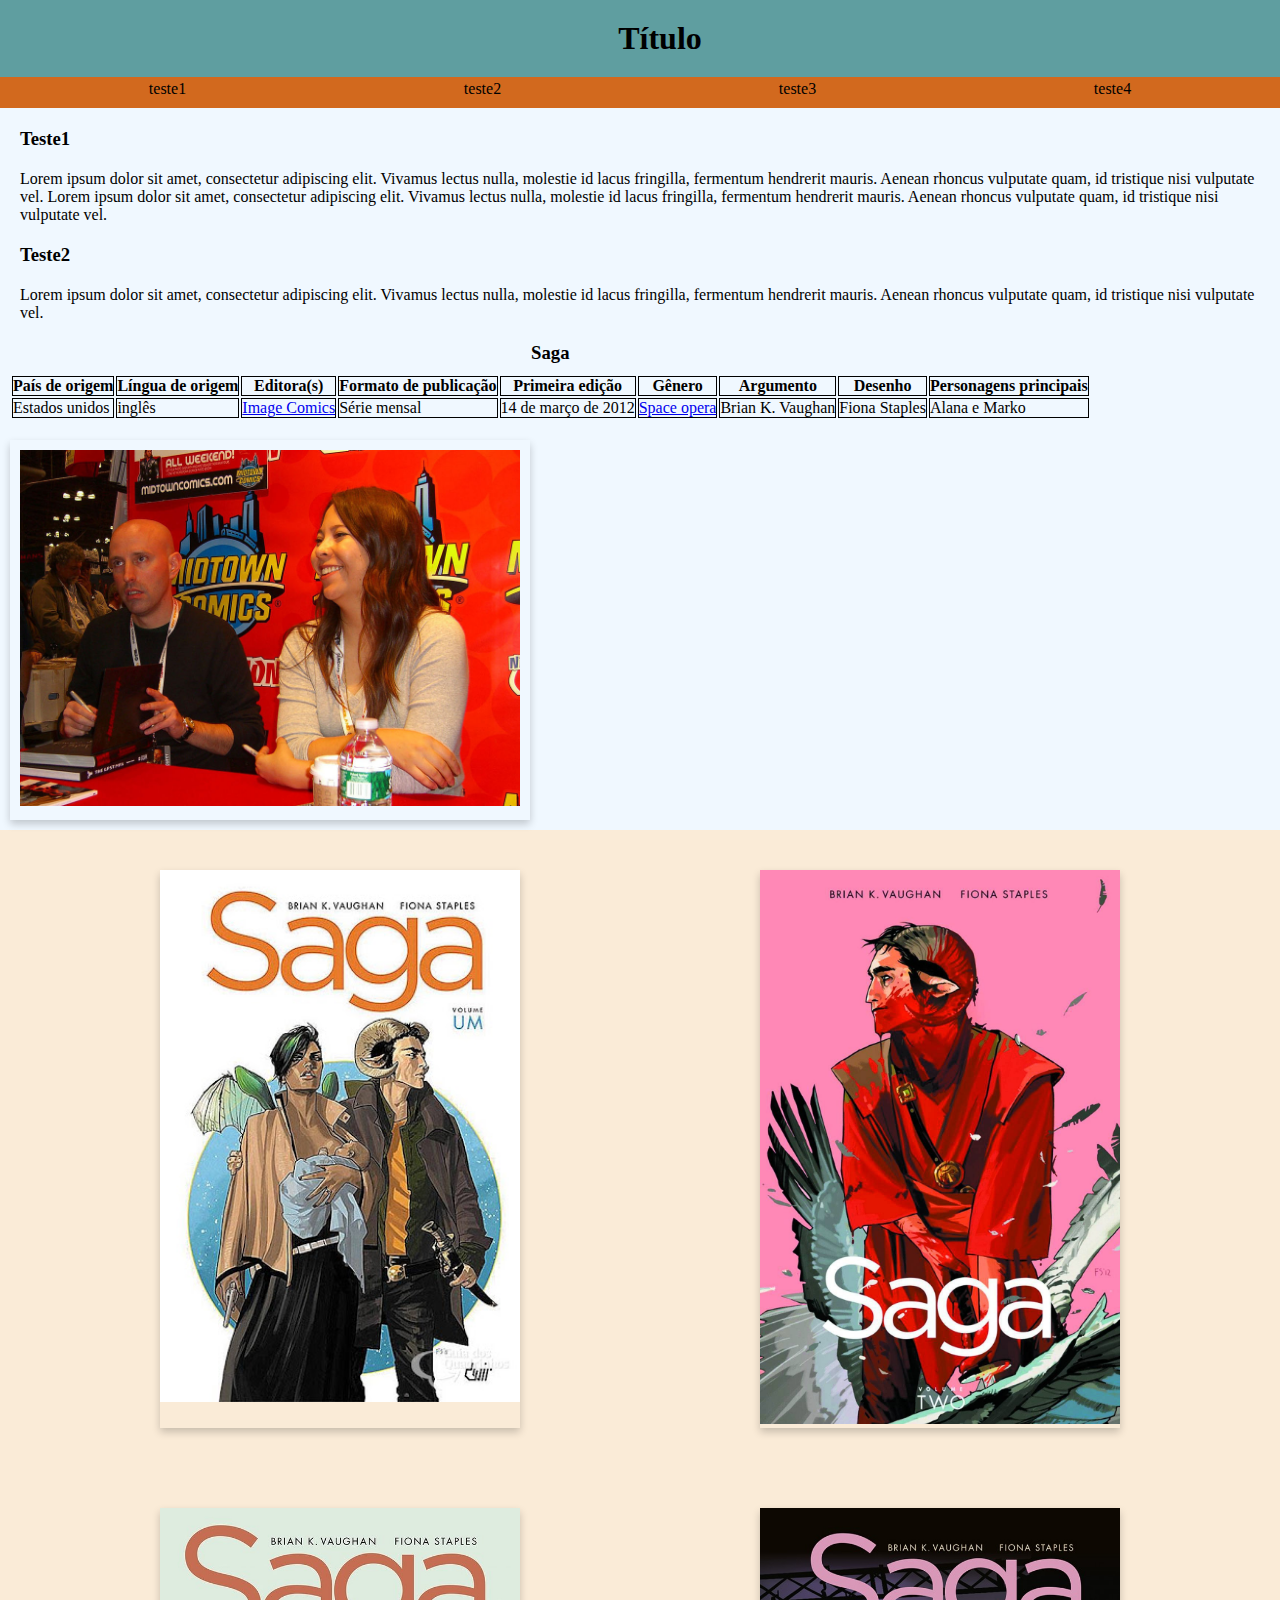
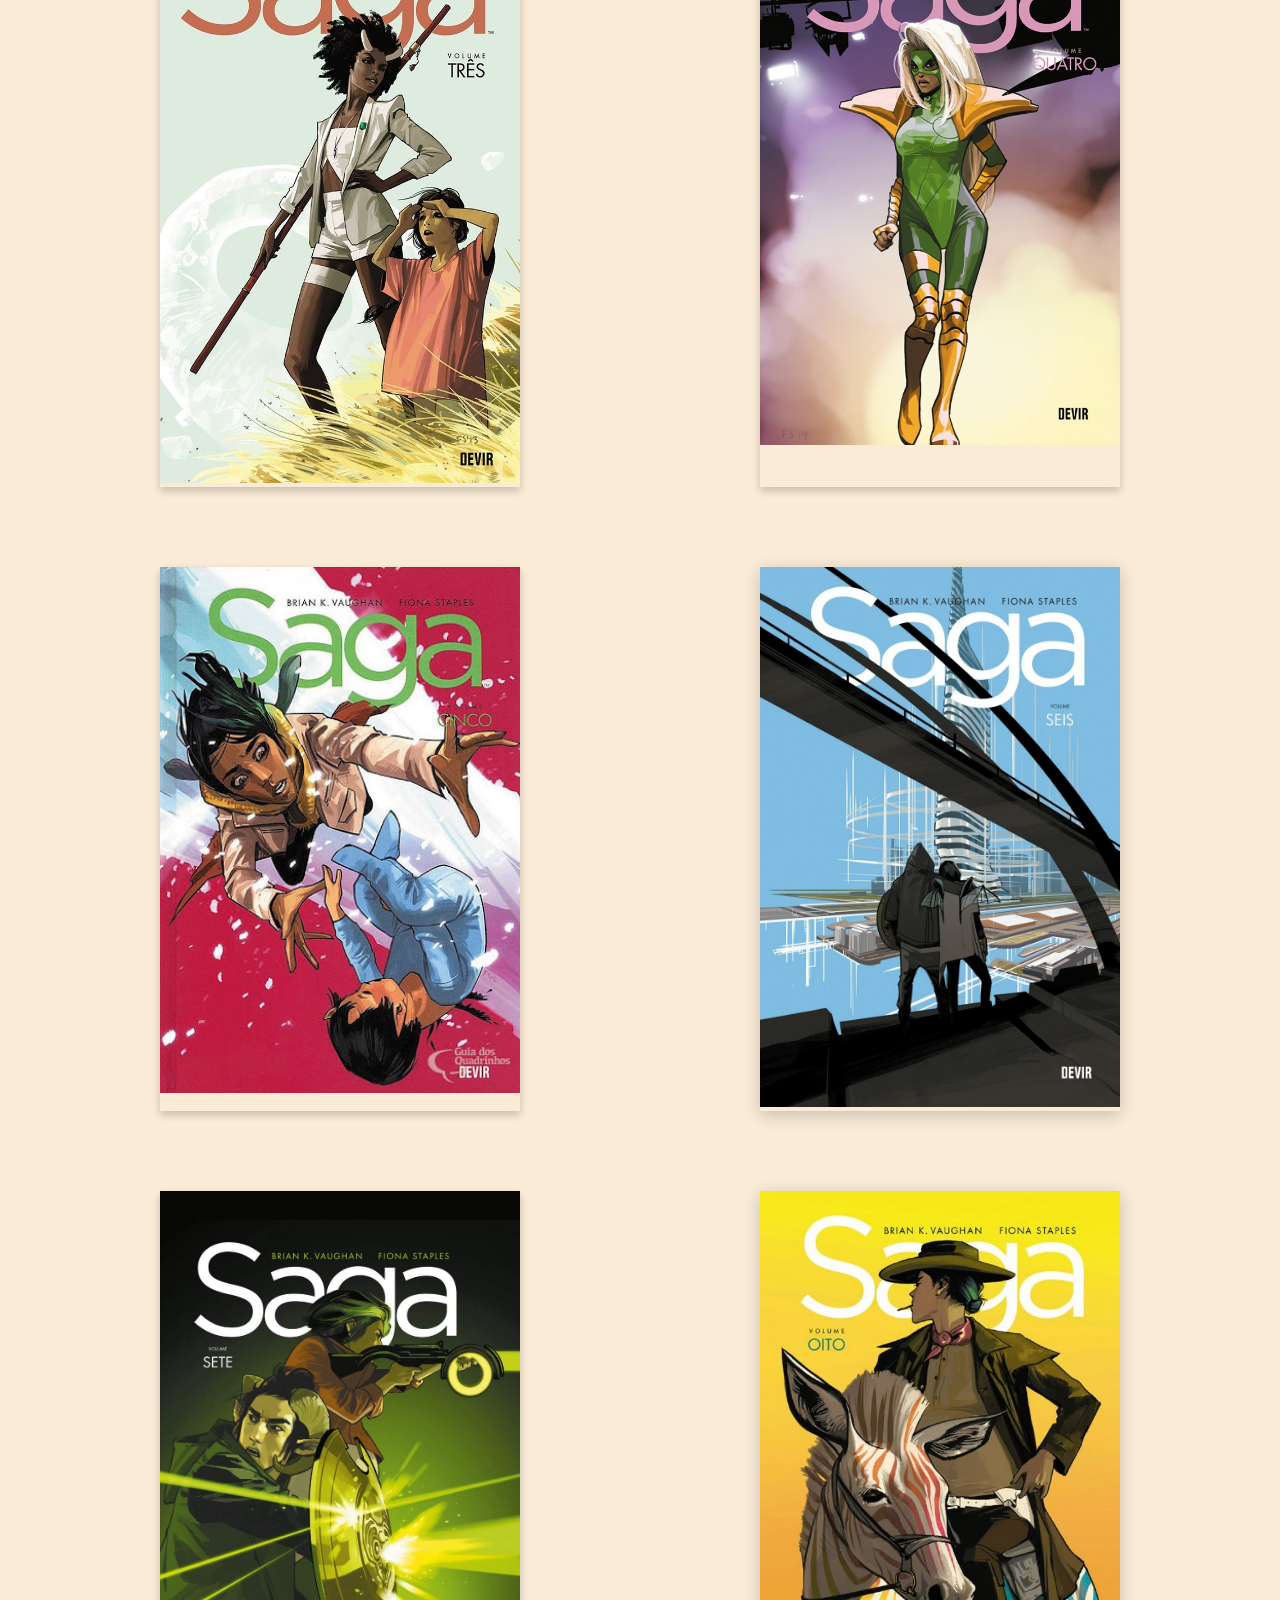
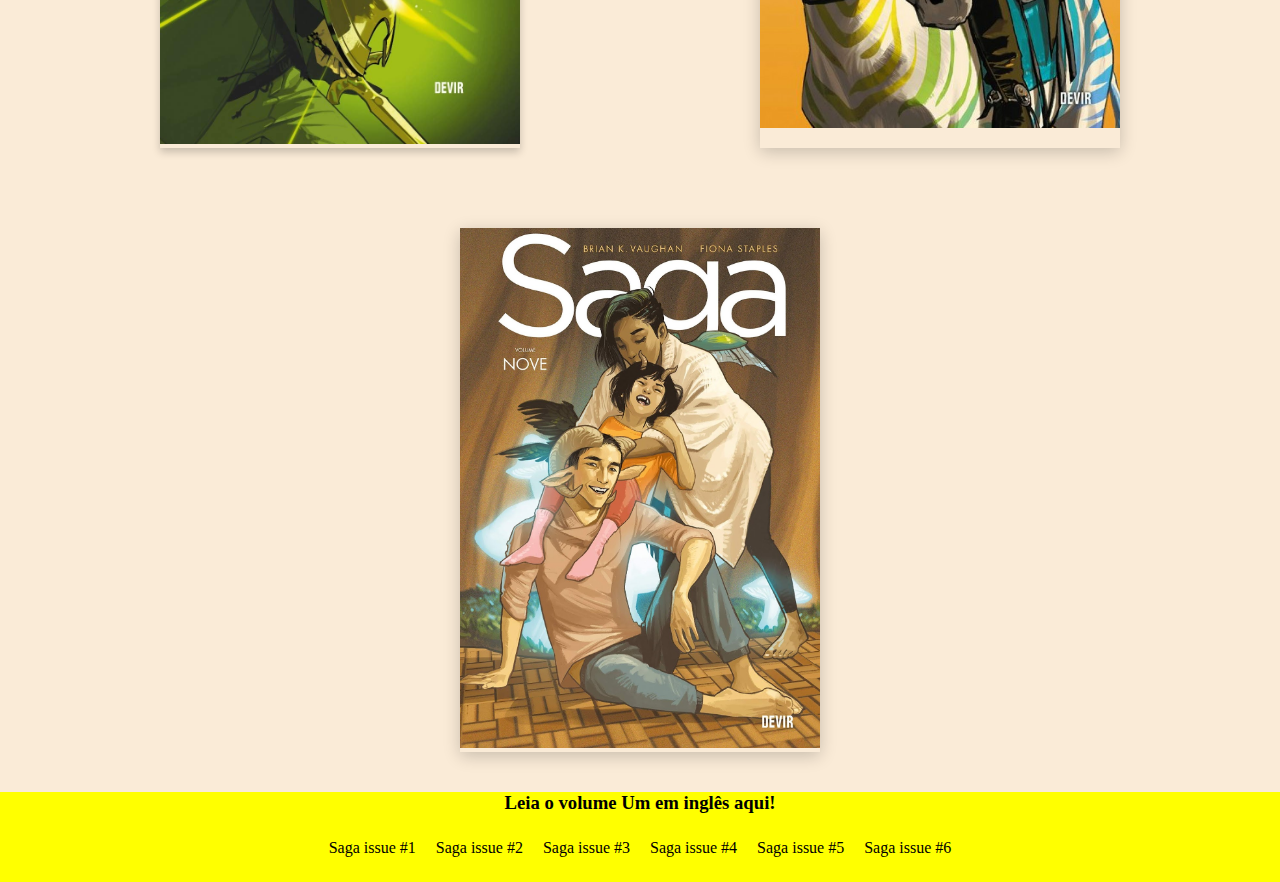
==== index.html @ 41308451 "acrescentando tabelas" ====
<!DOCTYPE html>
<html lang="pt-br">
<head>
  <meta charset="UTF-8">
  <meta name="viewport" content="width=device-width, initial-scale=1.0">
  <meta http-equiv="X-UA-Compatible" content="ie=edge">
  <link rel="stylesheet" type="text/css" href="style.css">
  <title>Título</title>
</head>
<body>
  <section class="cabecalho">
    <h1 class="title">Título</h1>
  </section>
  <section>
    <nav class="navegacao">
      <ul class="link-cabecalho">
        <li class="tag-li"><a href="#" class="tagA">teste1</a></li>
        <li class="tag-li"><a href="#" class="tagA">teste2</a></li>
        <li class="tag-li"><a href="#" class="tagA">teste3</a></li>
        <li class="tag-li"><a href="#" class="tagA">teste4</a></li>
      </ul>
    </nav>
  </section>

  <article class="article-inicial">
    <section>
      <h3 class="artigos">Teste1</h3>
      <p class="artigos-p">Lorem ipsum dolor sit amet, consectetur adipiscing elit. Vivamus lectus nulla, molestie id lacus fringilla, fermentum hendrerit mauris. Aenean rhoncus vulputate quam, id tristique nisi vulputate vel. Lorem ipsum dolor sit amet, consectetur adipiscing elit. Vivamus lectus nulla, molestie id lacus fringilla, fermentum hendrerit mauris. Aenean rhoncus vulputate quam, id tristique nisi vulputate vel. </p>
      <h3 class="artigos">Teste2</h3>
      <p class="artigos-p">Lorem ipsum dolor sit amet, consectetur adipiscing elit. Vivamus lectus nulla, molestie id lacus fringilla, fermentum hendrerit mauris. Aenean rhoncus vulputate quam, id tristique nisi vulputate vel. </p>
    </section>

    <section>
      <h3 class="titulo-tabela">Saga</h3>
      <table class="tabela-aside">
        <tr>
          <th class="th">País de origem	</th>
          <th class="th">Língua de origem	</th>
          <th class="th">Editora(s)	</th>
          <th class="th">Formato de publicação</th>
          <th class="th">Primeira edição</th>
          <th class="th">Gênero</th>
          <th class="th">Argumento</th>
          <th class="th">Desenho</th>
          <th class="th">Personagens principais</th>
        </tr>
        <tr>
          <td class="td">Estados unidos</td>
          <td class="td">inglês</td>
          <td class="td"><a href="https://pt.wikipedia.org/wiki/Image_Comics">Image Comics</a></td>
          <td class="td">Série mensal</td>
          <td class="td">14 de março de 2012</td>
          <td class="td"><a href="https://pt.wikipedia.org/wiki/Space_opera">Space opera</a></td>
          <td class="td">Brian K. Vaughan</td>
          <td class="td">Fiona Staples</td>
          <td class="td">Alana e Marko</td>
        </tr>
      </table>
    </section>

    <section class="autor">
      <div class="card-autor">
        <img src="imagens/1024px-10.12.12BrianKVaughanFionaStaplesByLuigiNovi1.jpg" alt="Avatar" width="100%">
      </div>
    </section>
  </article>

  <div>
    <section class="imagens-cards">
      <figure class="lado-esquerdo-1">
        <a href="#"><img src="imagens/saga1.jpg" alt="avatar" width="100%"></a>
      </figure>
      <figure class="lado-direito-1">
        <a href="#"><img src="imagens/saga2.jpg" alt="avatar" width="100%"></a>
      </figure>
    </section>

    <section class="imagens-cards">
      <figure class="lado-esquerdo-2">
        <a href="#"><img src="imagens/saga3.jpg" alt="avatar" width="100%"></a>
      </figure>
      <figure class="lado-direito-2">
        <a href="#"><img src="imagens/saga4.jpg" alt="avatar" width="100%"></a>
      </figure>
    </section>

    <section class="imagens-cards">
      <figure class="lado-esquerdo-3">
        <a href="#"><img src="imagens/saga5.jpg" alt="avatar" width="100%"></a>
      </figure>
      <figure class="lado-direito-3">
        <a href="#"><img src="imagens/saga6.jpg" alt="avatar" width="100%"></a>
      </figure>
    </section>

    <section class="imagens-cards">
      <figure class="lado-esquerdo-4">
        <a href="#"><img src="imagens/saga7.jpg" alt="avatar" width="100%"></a>
      </figure>
      <figure class="lado-direito-4">
        <a href="#"><img src="imagens/saga8.jpeg" alt="avatar" width="100%"></a>
      </figure>
    </section>

    <section class="imagens-cards">
      <figure class="meio-pagina">
        <a href="#"><img src="imagens/saga9.jpg" alt="avatar" width="100%"></a>
      </figure>
    </section>

    <aside class="campo-aside">
      <section class="titulo-aside-ingles">
        <h3>Leia o volume Um em inglês aqui!</h3>
        <nav class="navegacao">
          <ol class="link-aside">
            <li class="tag-li-2"><a href="https://readcomiconline.to/Comic/Saga/Issue-1?id=1301" class="tagA">Saga issue #1</a></li>
            <li class="tag-li-2"><a href="https://readcomiconline.to/Comic/Saga/Issue-2?id=1325" class="tagA">Saga issue #2</a></li>
            <li class="tag-li-2"><a href="https://readcomiconline.to/Comic/Saga/Issue-3?id=1344" class="tagA">Saga issue #3</a></li>
            <li class="tag-li-2"><a href="https://readcomiconline.to/Comic/Saga/Issue-4?id=1346&__cf_chl_jschl_tk__=[base64]" class="tagA">Saga issue #4</a></li>
            <li class="tag-li-2"><a href="https://readcomiconline.to/Comic/Saga/Issue-5?id=1347" class="tagA">Saga issue #5</a></li>
            <li class="tag-li-2"><a href="https://readcomiconline.to/Comic/Saga/Issue-6?id=1348" class="tagA">Saga issue #6</a></li>
          </ol>
        </nav>
      </section>
    </aside>

  </div>
  <!-- <footer class="rodape">
    <p>Conteúdo compilado por: Marylange Leal</p>
  </footer> -->
</body>
</html>
---- style.css ----
* {
  margin: 0;
  padding: 0;
}

body {
  background-color: antiquewhite;
}

.cabecalho {
  position:fixed;
  text-align: center;
  z-index: 1;
  padding: 20px;
  width: 100%;
  background-color: cadetblue;
}

.navegacao {
  display: flex;
}

.link-cabecalho {
  display: flex;
  justify-content: space-around;
  padding: 10px;
  width: 100%;
  margin-top: 70px;
  background-color: chocolate;
}

.tag-li {
  list-style: none;
}

.tagA {
  color: black;
  text-decoration: none;
}

.article-inicial {
  display: flex;
  flex-wrap: wrap;
  background-color: aliceblue;
}

.artigos {
  display: flex;
  margin: 20px;
}

.artigos-p {
  display: flex;
  flex-wrap: wrap;
  justify-content: start;
  margin: 20px;
}

.autor {
  display: flex;
  justify-content: center;
}

.card-autor {
  box-shadow: 0 4px 8px 0 rgba(0,0,0,0.2);
  transition: 0.3s;
  width: 500px;
  margin: 10px;
  padding: 10px;
}

.imagens-cards {
  display: flex;
  justify-content: space-around;
  padding: 40px;
}

.lado-esquerdo-1 {
  box-shadow: 0 4px 8px 0 rgba(0,0,0,0.2);
  transition: 0.3s;
  width: 30%;
  top: 500px;
}

.lado-esquerdo-1:hover {
  box-shadow: 0 8px 16px 0 rgba(0,0,0,0.2);
}

.lado-direito-1 {
  box-shadow: 0 4px 8px 0 rgba(0,0,0,0.2);
  transition: 0.3s;
  width: 30%;
  top: 500px;
}

.lado-direito-1:hover {
  box-shadow: 0 8px 16px 0 rgba(0,0,0,0.2);
}

.lado-esquerdo-2 {
  box-shadow: 0 4px 8px 0 rgba(0,0,0,0.2);
  transition: 0.3s;
  width: 30%;
  top: 1000px;
}

.lado-esquerdo-2:hover {
  box-shadow: 0 8px 16px 0 rgba(0,0,0,0.2);
}

.lado-direito-2 {
  box-shadow: 0 4px 8px 0 rgba(0,0,0,0.2);
  transition: 0.3s;
  width: 30%;
  top: 1000px;
}


.lado-direito-2:hover {
  box-shadow: 0 8px 16px 0 rgba(0,0,0,0.2);
}

.lado-esquerdo-3 {
  box-shadow: 0 4px 8px 0 rgba(0,0,0,0.2);
  transition: 0.3s;
  width: 30%;
  top: 1500px;
}

.lado-esquerdo-3:hover {
  box-shadow: 0 8px 16px 0 rgba(0,0,0,0.2);
}

.lado-direito-3 {
  box-shadow: 0 4px 16px 0 rgba(0,0,0,0.2);
  transition: 0.3s;
  width: 30%;
  top: 1500px;
}

.lado-direito-3:hover {
  box-shadow: 0 8px 16px 0 rgba(0,0,0,0.2);
}

.lado-esquerdo-4 {
  box-shadow: 0 4px 8px 0 rgba(0,0,0,0.2);
  transition: 0.3s;
  width: 30%;
  top: 2500px;
}

.lado-esquerdo-4:hover {
  box-shadow: 0 8px 16px 0 rgba(0,0,0,0.2);
}

.lado-direito-4 {
  box-shadow: 0 4px 16px 0 rgba(0,0,0,0.2);
  transition: 0.3s;
  width: 30%;
  top: 2500px;
}

.lado-direito-4:hover {
  box-shadow: 0 8px 16px 0 rgba(0,0,0,0.2);
}

.meio-pagina {
  box-shadow: 0 4px 16px 0 rgba(0,0,0,0.2);
  transition: 0.3s;
  width: 30%;
  top: 2500px;
}

.meio-pagina:hover {
  box-shadow: 0 8px 16px 0 rgba(0,0,0,0.2);
}

.campo-aside {
  display: flex;
  flex-direction: column;
  align-items: center;
  background-color: yellow;

}

.titulo-aside-ingles {
  display: flex;
  flex-direction: column;
  align-items: center;
  background-color: yellow;
  width: 100%;
}

.link-aside {
  display: flex;
  justify-content: space-between;
  padding: 5px;
  width: 100%;
  margin: 10px;
}

.tag-li-2 {
  list-style: none;
  margin: 10px;
}

/*.rodape {
  position: absolute;
  top: 2000px;
  box-shadow: 0 4px 8px 0 rgba(0,0,0,0.2);
  transition: 0.3s;
  width: 100%;
  background-color: aqua;
}*/
.titulo-tabela {
  display: flex;
  flex-direction: column;
  align-items: center;
}

.tabela-aside {

  margin: 10px;
}

.th {
  border: 1px solid black
}

.td {
  border: 1px solid black
}

/* @media screen and (max-width: 600px) {
  .container {
    background-color: blue;
  }
} */
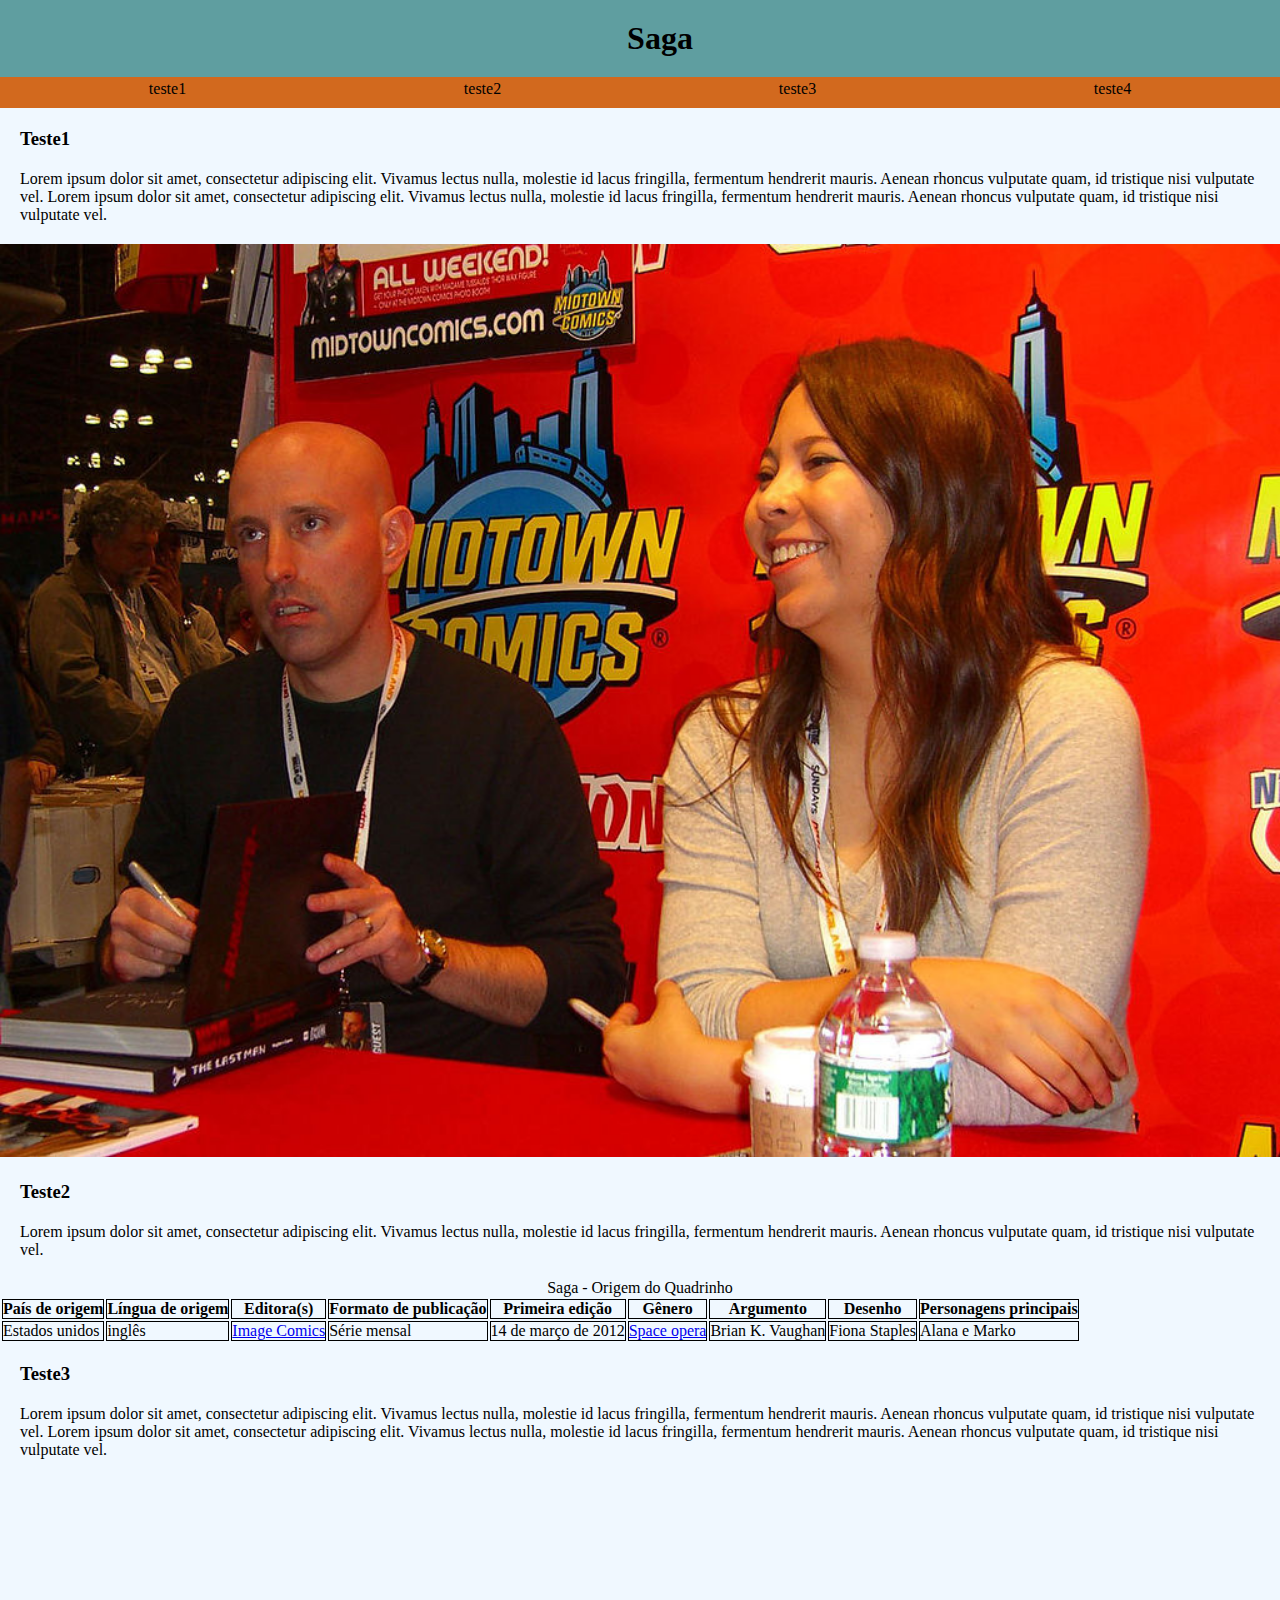
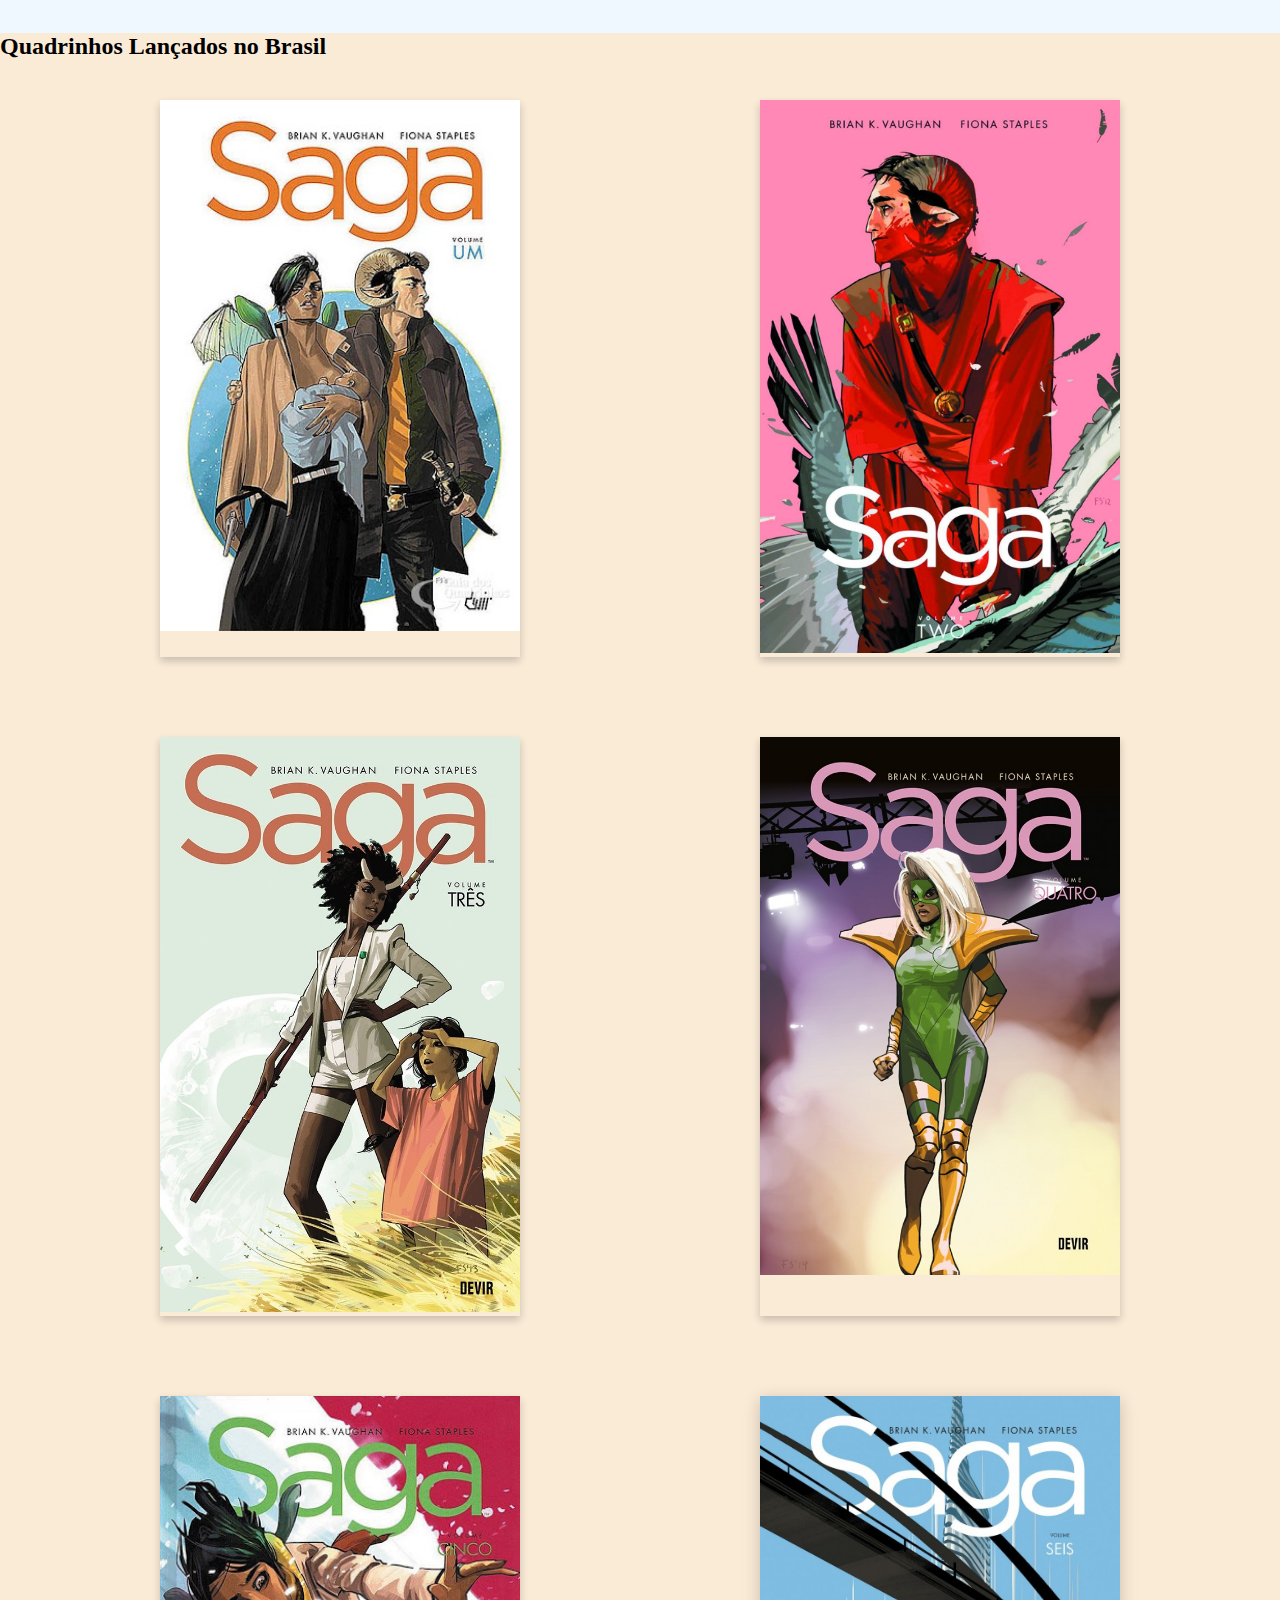
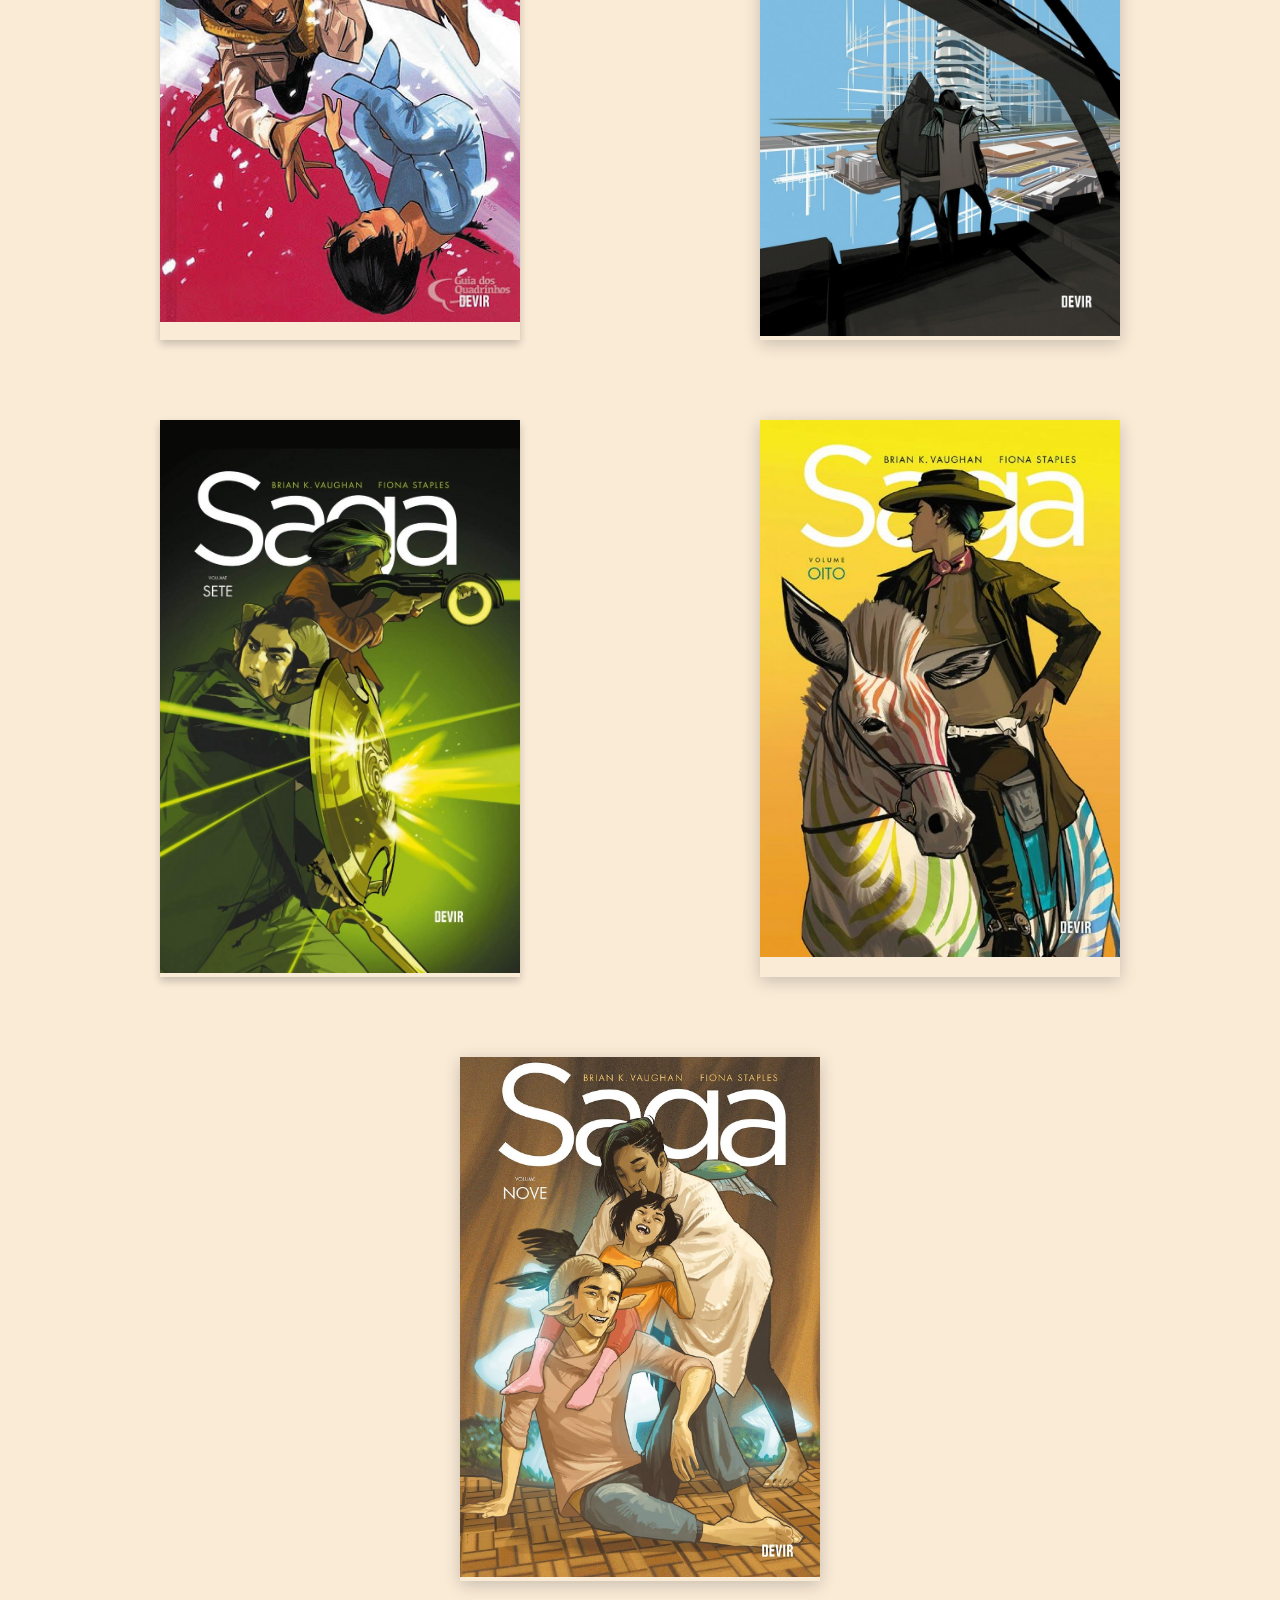
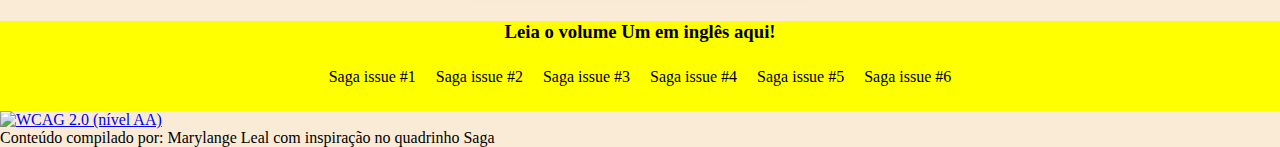
==== commit 3f24168f: "acrescentando vídeo" ====
--- a/index.html
+++ b/index.html
@@ -5,34 +5,34 @@
   <meta name="viewport" content="width=device-width, initial-scale=1.0">
   <meta http-equiv="X-UA-Compatible" content="ie=edge">
   <link rel="stylesheet" type="text/css" href="style.css">
-  <title>Título</title>
+  <title>Saga</title>
 </head>
 <body>
   <section class="cabecalho">
-    <h1 class="title">Título</h1>
+    <h1 class="title">Saga</h1>
   </section>
-  <section>
-    <nav class="navegacao">
-      <ul class="link-cabecalho">
-        <li class="tag-li"><a href="#" class="tagA">teste1</a></li>
-        <li class="tag-li"><a href="#" class="tagA">teste2</a></li>
-        <li class="tag-li"><a href="#" class="tagA">teste3</a></li>
-        <li class="tag-li"><a href="#" class="tagA">teste4</a></li>
-      </ul>
-    </nav>
-  </section>
+  <nav class="navegacao">
+    <ul class="link-cabecalho">
+      <li class="tag-li"><a href="#" class="tagA">teste1</a></li>
+      <li class="tag-li"><a href="#" class="tagA">teste2</a></li>
+      <li class="tag-li"><a href="#" class="tagA">teste3</a></li>
+      <li class="tag-li"><a href="#" class="tagA">teste4</a></li>
+    </ul>
+  </nav>
 
   <article class="article-inicial">
-    <section>
+    <section class="sessao-artigo-1">
       <h3 class="artigos">Teste1</h3>
       <p class="artigos-p">Lorem ipsum dolor sit amet, consectetur adipiscing elit. Vivamus lectus nulla, molestie id lacus fringilla, fermentum hendrerit mauris. Aenean rhoncus vulputate quam, id tristique nisi vulputate vel. Lorem ipsum dolor sit amet, consectetur adipiscing elit. Vivamus lectus nulla, molestie id lacus fringilla, fermentum hendrerit mauris. Aenean rhoncus vulputate quam, id tristique nisi vulputate vel. </p>
+      <div class="card-autor-desenhista">
+        <img  src="imagens/1024px-10.12.12BrianKVaughanFionaStaplesByLuigiNovi1.jpg" alt="foto do autor ao lado da desenhista de Saga" width="100%">
+      </div>
+    </section>
+    <section class="sessao-artigo-2">
       <h3 class="artigos">Teste2</h3>
       <p class="artigos-p">Lorem ipsum dolor sit amet, consectetur adipiscing elit. Vivamus lectus nulla, molestie id lacus fringilla, fermentum hendrerit mauris. Aenean rhoncus vulputate quam, id tristique nisi vulputate vel. </p>
-    </section>
-
-    <section>
-      <h3 class="titulo-tabela">Saga</h3>
-      <table class="tabela-aside">
+      <p class="titulo-tabela">Saga - Origem do Quadrinho</p>
+      <table class="tabela">
         <tr>
           <th class="th">País de origem	</th>
           <th class="th">Língua de origem	</th>
@@ -57,55 +57,58 @@
         </tr>
       </table>
     </section>
-
-    <section class="autor">
-      <div class="card-autor">
-        <img src="imagens/1024px-10.12.12BrianKVaughanFionaStaplesByLuigiNovi1.jpg" alt="Avatar" width="100%">
-      </div>
+    <section class="sessao-artigo-3">
+      <h3 class="artigos">Teste3</h3>
+      <p class="artigos-p">Lorem ipsum dolor sit amet, consectetur adipiscing elit. Vivamus lectus nulla, molestie id lacus fringilla, fermentum hendrerit mauris. Aenean rhoncus vulputate quam, id tristique nisi vulputate vel. Lorem ipsum dolor sit amet, consectetur adipiscing elit. Vivamus lectus nulla,
+      molestie id lacus fringilla, fermentum hendrerit mauris. Aenean rhoncus vulputate quam, id tristique nisi vulputate vel. </p>
+      <iframe class="video" src="https://www.youtube.com/embed/7nnmQoYxESE" frameborder="0" allow="accelerometer; autoplay; encrypted-media; gyroscope; picture-in-picture" allowfullscreen></iframe>
     </section>
   </article>
 
   <div>
-    <section class="imagens-cards">
-      <figure class="lado-esquerdo-1">
-        <a href="#"><img src="imagens/saga1.jpg" alt="avatar" width="100%"></a>
-      </figure>
-      <figure class="lado-direito-1">
-        <a href="#"><img src="imagens/saga2.jpg" alt="avatar" width="100%"></a>
-      </figure>
-    </section>
+    <section class="quadrinhos">
+      <h2>Quadrinhos Lançados no Brasil</h2>
+      <section class="imagens-cards">
+        <figure class="lado-esquerdo-1">
+          <a href="#"><img src="imagens/saga1.jpg" alt="avatar" width="100%"></a>
+        </figure>
+        <figure class="lado-direito-1">
+          <a href="#"><img src="imagens/saga2.jpg" alt="avatar" width="100%"></a>
+        </figure>
+      </section>
 
-    <section class="imagens-cards">
-      <figure class="lado-esquerdo-2">
-        <a href="#"><img src="imagens/saga3.jpg" alt="avatar" width="100%"></a>
-      </figure>
-      <figure class="lado-direito-2">
-        <a href="#"><img src="imagens/saga4.jpg" alt="avatar" width="100%"></a>
-      </figure>
-    </section>
+      <section class="imagens-cards">
+        <figure class="lado-esquerdo-2">
+          <a href="#"><img src="imagens/saga3.jpg" alt="avatar" width="100%"></a>
+        </figure>
+        <figure class="lado-direito-2">
+          <a href="#"><img src="imagens/saga4.jpg" alt="avatar" width="100%"></a>
+        </figure>
+      </section>
 
-    <section class="imagens-cards">
-      <figure class="lado-esquerdo-3">
-        <a href="#"><img src="imagens/saga5.jpg" alt="avatar" width="100%"></a>
-      </figure>
-      <figure class="lado-direito-3">
-        <a href="#"><img src="imagens/saga6.jpg" alt="avatar" width="100%"></a>
-      </figure>
-    </section>
+      <section class="imagens-cards">
+        <figure class="lado-esquerdo-3">
+          <a href="#"><img src="imagens/saga5.jpg" alt="avatar" width="100%"></a>
+        </figure>
+        <figure class="lado-direito-3">
+          <a href="#"><img src="imagens/saga6.jpg" alt="avatar" width="100%"></a>
+        </figure>
+      </section>
 
-    <section class="imagens-cards">
-      <figure class="lado-esquerdo-4">
-        <a href="#"><img src="imagens/saga7.jpg" alt="avatar" width="100%"></a>
-      </figure>
-      <figure class="lado-direito-4">
-        <a href="#"><img src="imagens/saga8.jpeg" alt="avatar" width="100%"></a>
-      </figure>
-    </section>
+      <section class="imagens-cards">
+        <figure class="lado-esquerdo-4">
+          <a href="#"><img src="imagens/saga7.jpg" alt="avatar" width="100%"></a>
+        </figure>
+        <figure class="lado-direito-4">
+          <a href="#"><img src="imagens/saga8.jpeg" alt="avatar" width="100%"></a>
+        </figure>
+      </section>
 
-    <section class="imagens-cards">
-      <figure class="meio-pagina">
-        <a href="#"><img src="imagens/saga9.jpg" alt="avatar" width="100%"></a>
-      </figure>
+      <section class="imagens-cards">
+        <figure class="meio-pagina">
+          <a href="#"><img src="imagens/saga9.jpg" alt="avatar" width="100%"></a>
+        </figure>
+      </section>
     </section>
 
     <aside class="campo-aside">
@@ -125,8 +128,15 @@
     </aside>
 
   </div>
-  <!-- <footer class="rodape">
-    <p>Conteúdo compilado por: Marylange Leal</p>
-  </footer> -->
+  <section>
+    <p class="achecker">
+      <a href="https://achecker.ca/checker/index.php?uri=referer&gid=WCAG2-AA">
+        <img src = "https://achecker.ca/images/icon_W2_aa.jpg" alt = "WCAG 2.0 (nível AA)" height = "32" width = "102" />
+      </a>
+    </p>
+    <footer class="rodape">
+      <p>Conteúdo compilado por: Marylange Leal com inspiração no quadrinho Saga</p>
+    </footer>
+</section>
 </body>
 </html>
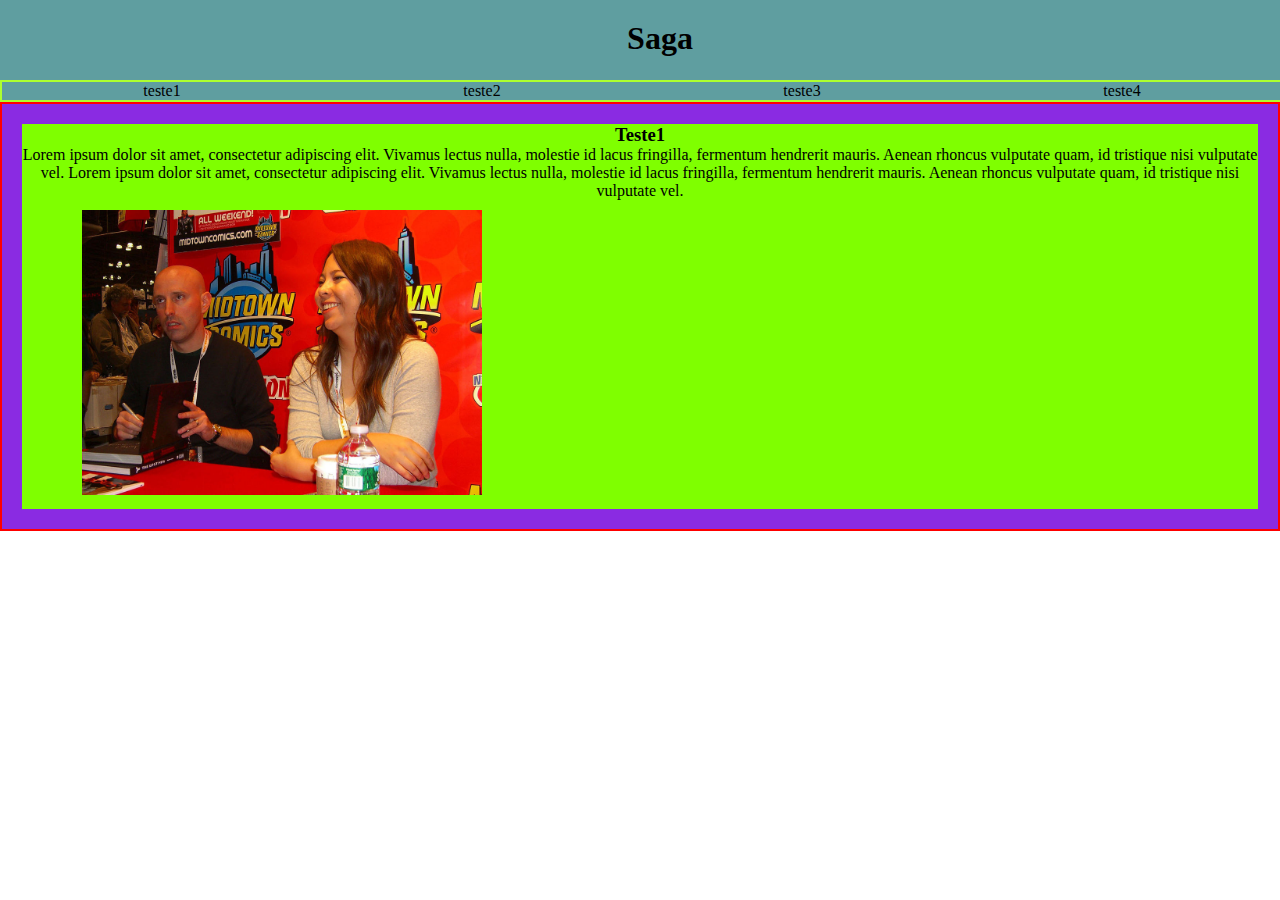
==== commit ac3ad510: "Atualizando site com novo layout" ====
--- a/index.html
+++ b/index.html
@@ -8,135 +8,140 @@
   <title>Saga</title>
 </head>
 <body>
-  <section class="cabecalho">
-    <h1 class="title">Saga</h1>
-  </section>
-  <nav class="navegacao">
-    <ul class="link-cabecalho">
-      <li class="tag-li"><a href="#" class="tagA">teste1</a></li>
-      <li class="tag-li"><a href="#" class="tagA">teste2</a></li>
-      <li class="tag-li"><a href="#" class="tagA">teste3</a></li>
-      <li class="tag-li"><a href="#" class="tagA">teste4</a></li>
-    </ul>
-  </nav>
-
-  <article class="article-inicial">
-    <section class="sessao-artigo-1">
-      <h3 class="artigos">Teste1</h3>
-      <p class="artigos-p">Lorem ipsum dolor sit amet, consectetur adipiscing elit. Vivamus lectus nulla, molestie id lacus fringilla, fermentum hendrerit mauris. Aenean rhoncus vulputate quam, id tristique nisi vulputate vel. Lorem ipsum dolor sit amet, consectetur adipiscing elit. Vivamus lectus nulla, molestie id lacus fringilla, fermentum hendrerit mauris. Aenean rhoncus vulputate quam, id tristique nisi vulputate vel. </p>
-      <div class="card-autor-desenhista">
-        <img  src="imagens/1024px-10.12.12BrianKVaughanFionaStaplesByLuigiNovi1.jpg" alt="foto do autor ao lado da desenhista de Saga" width="100%">
-      </div>
+  <div class="centro">
+    <section class="cabecalho">
+      <h1>Saga</h1>
     </section>
-    <section class="sessao-artigo-2">
-      <h3 class="artigos">Teste2</h3>
-      <p class="artigos-p">Lorem ipsum dolor sit amet, consectetur adipiscing elit. Vivamus lectus nulla, molestie id lacus fringilla, fermentum hendrerit mauris. Aenean rhoncus vulputate quam, id tristique nisi vulputate vel. </p>
-      <p class="titulo-tabela">Saga - Origem do Quadrinho</p>
-      <table class="tabela">
-        <tr>
-          <th class="th">País de origem	</th>
-          <th class="th">Língua de origem	</th>
-          <th class="th">Editora(s)	</th>
-          <th class="th">Formato de publicação</th>
-          <th class="th">Primeira edição</th>
-          <th class="th">Gênero</th>
-          <th class="th">Argumento</th>
-          <th class="th">Desenho</th>
-          <th class="th">Personagens principais</th>
-        </tr>
-        <tr>
-          <td class="td">Estados unidos</td>
-          <td class="td">inglês</td>
-          <td class="td"><a href="https://pt.wikipedia.org/wiki/Image_Comics">Image Comics</a></td>
-          <td class="td">Série mensal</td>
-          <td class="td">14 de março de 2012</td>
-          <td class="td"><a href="https://pt.wikipedia.org/wiki/Space_opera">Space opera</a></td>
-          <td class="td">Brian K. Vaughan</td>
-          <td class="td">Fiona Staples</td>
-          <td class="td">Alana e Marko</td>
-        </tr>
-      </table>
-    </section>
-    <section class="sessao-artigo-3">
-      <h3 class="artigos">Teste3</h3>
-      <p class="artigos-p">Lorem ipsum dolor sit amet, consectetur adipiscing elit. Vivamus lectus nulla, molestie id lacus fringilla, fermentum hendrerit mauris. Aenean rhoncus vulputate quam, id tristique nisi vulputate vel. Lorem ipsum dolor sit amet, consectetur adipiscing elit. Vivamus lectus nulla,
-      molestie id lacus fringilla, fermentum hendrerit mauris. Aenean rhoncus vulputate quam, id tristique nisi vulputate vel. </p>
-      <iframe class="video" src="https://www.youtube.com/embed/7nnmQoYxESE" frameborder="0" allow="accelerometer; autoplay; encrypted-media; gyroscope; picture-in-picture" allowfullscreen></iframe>
-    </section>
-  </article>
-
-  <div>
-    <section class="quadrinhos">
-      <h2>Quadrinhos Lançados no Brasil</h2>
-      <section class="imagens-cards">
-        <figure class="lado-esquerdo-1">
-          <a href="#"><img src="imagens/saga1.jpg" alt="avatar" width="100%"></a>
-        </figure>
-        <figure class="lado-direito-1">
-          <a href="#"><img src="imagens/saga2.jpg" alt="avatar" width="100%"></a>
-        </figure>
+    <nav class="navegacao">
+      <ul class="teste">
+        <li class="tag-li"><a href="#">teste1</a></li>
+        <li class="tag-li"><a href="#">teste2</a></li>
+        <li class="tag-li"><a href="#">teste3</a></li>
+        <li class="tag-li"><a href="#">teste4</a></li>
+      </ul>
+    </nav>
+    <!--------------------------------->
+    <article class="article-inicial">
+      <section class="sessao-artigo">
+        <h3>Teste1</h3>
+        <p>Lorem ipsum dolor sit amet, consectetur adipiscing elit. Vivamus lectus nulla, molestie id lacus fringilla, fermentum hendrerit mauris. Aenean rhoncus vulputate quam, id tristique nisi vulputate vel. Lorem ipsum dolor sit amet, consectetur adipiscing elit. Vivamus lectus nulla, molestie id lacus fringilla, fermentum hendrerit mauris. Aenean rhoncus vulputate quam, id tristique nisi vulputate vel. </p>
+        <div class="card-autor-desenhista">
+          <img  src="imagens/1024px-10.12.12BrianKVaughanFionaStaplesByLuigiNovi1.jpg" alt="foto do autor ao lado da desenhista de Saga" width="80%">
+        </div>
       </section>
 
-      <section class="imagens-cards">
-        <figure class="lado-esquerdo-2">
-          <a href="#"><img src="imagens/saga3.jpg" alt="avatar" width="100%"></a>
-        </figure>
-        <figure class="lado-direito-2">
-          <a href="#"><img src="imagens/saga4.jpg" alt="avatar" width="100%"></a>
-        </figure>
+      <!--------------------------------->
+
+      <!--<section class="sessao-artigo">
+        <h3 class="artigos">Teste2</h3>
+        <p class="artigos-p">Lorem ipsum dolor sit amet, consectetur adipiscing elit. Vivamus lectus nulla, molestie id lacus fringilla, fermentum hendrerit mauris. Aenean rhoncus vulputate quam, id tristique nisi vulputate vel. </p>
+        <p class="titulo-tabela">Saga - Origem do Quadrinho</p>
+        <table class="tabela">
+          <tr>
+            <th class="th">País de origem	</th>
+            <th class="th">Língua de origem	</th>
+            <th class="th">Editora(s)	</th>
+            <th class="th">Formato de publicação</th>
+            <th class="th">Primeira edição</th>
+            <th class="th">Gênero</th>
+            <th class="th">Argumento</th>
+            <th class="th">Desenho</th>
+            <th class="th">Personagens principais</th>
+          </tr>
+          <tr>
+            <td class="td">Estados unidos</td>
+            <td class="td">inglês</td>
+            <td class="td"><a href="https://pt.wikipedia.org/wiki/Image_Comics">Image Comics</a></td>
+            <td class="td">Série mensal</td>
+            <td class="td">14 de março de 2012</td>
+            <td class="td"><a href="https://pt.wikipedia.org/wiki/Space_opera">Space opera</a></td>
+            <td class="td">Brian K. Vaughan</td>
+            <td class="td">Fiona Staples</td>
+            <td class="td">Alana e Marko</td>
+          </tr>
+        </table>
+      </section>
+      <section class="sessao-artigo">
+        <h3 class="artigos">Teste3</h3>
+        <p class="artigos-p">Lorem ipsum dolor sit amet, consectetur adipiscing elit. Vivamus lectus nulla, molestie id lacus fringilla, fermentum hendrerit mauris. Aenean rhoncus vulputate quam, id tristique nisi vulputate vel. Lorem ipsum dolor sit amet, consectetur adipiscing elit. Vivamus lectus nulla,
+        molestie id lacus fringilla, fermentum hendrerit mauris. Aenean rhoncus vulputate quam, id tristique nisi vulputate vel. </p>
+        <iframe class="video" src="https://www.youtube.com/embed/7nnmQoYxESE" frameborder="0" allow="accelerometer; autoplay; encrypted-media; gyroscope; picture-in-picture" allowfullscreen></iframe>
+      </section>-->
+    </article>
+
+    <!-- <div>
+      <section class="quadrinhos">
+        <h2>Quadrinhos Lançados no Brasil</h2>
+        <section class="imagens-cards">
+          <figure class="lado-esquerdo-1">
+            <a href="#"><img src="imagens/saga1.jpg" alt="avatar" width="100%"></a>
+          </figure>
+          <figure class="lado-direito-1">
+            <a href="#"><img src="imagens/saga2.jpg" alt="avatar" width="100%"></a>
+          </figure>
+        </section>
+
+        <section class="imagens-cards">
+          <figure class="lado-esquerdo-2">
+            <a href="#"><img src="imagens/saga3.jpg" alt="avatar" width="100%"></a>
+          </figure>
+          <figure class="lado-direito-2">
+            <a href="#"><img src="imagens/saga4.jpg" alt="avatar" width="100%"></a>
+          </figure>
+        </section>
+
+        <section class="imagens-cards">
+          <figure class="lado-esquerdo-3">
+            <a href="#"><img src="imagens/saga5.jpg" alt="avatar" width="100%"></a>
+          </figure>
+          <figure class="lado-direito-3">
+            <a href="#"><img src="imagens/saga6.jpg" alt="avatar" width="100%"></a>
+          </figure>
+        </section>
+
+        <section class="imagens-cards">
+          <figure class="lado-esquerdo-4">
+            <a href="#"><img src="imagens/saga7.jpg" alt="avatar" width="100%"></a>
+          </figure>
+          <figure class="lado-direito-4">
+            <a href="#"><img src="imagens/saga8.jpeg" alt="avatar" width="100%"></a>
+          </figure>
+        </section>
+
+        <section class="imagens-cards">
+          <figure class="meio-pagina">
+            <a href="#"><img src="imagens/saga9.jpg" alt="avatar" width="100%"></a>
+          </figure>
+        </section>
       </section>
 
-      <section class="imagens-cards">
-        <figure class="lado-esquerdo-3">
-          <a href="#"><img src="imagens/saga5.jpg" alt="avatar" width="100%"></a>
-        </figure>
-        <figure class="lado-direito-3">
-          <a href="#"><img src="imagens/saga6.jpg" alt="avatar" width="100%"></a>
-        </figure>
-      </section>
+      <aside class="campo-aside">
+        <section class="titulo-aside-ingles">
+          <h3>Leia o volume Um em inglês aqui!</h3>
+          <nav class="navegacao">
+            <ol class="link-aside">
+              <li class="tag-li-2"><a href="https://readcomiconline.to/Comic/Saga/Issue-1?id=1301" class="tagA">Saga issue #1</a></li>
+              <li class="tag-li-2"><a href="https://readcomiconline.to/Comic/Saga/Issue-2?id=1325" class="tagA">Saga issue #2</a></li>
+              <li class="tag-li-2"><a href="https://readcomiconline.to/Comic/Saga/Issue-3?id=1344" class="tagA">Saga issue #3</a></li>
+              <li class="tag-li-2"><a href="https://readcomiconline.to/Comic/Saga/Issue-4?id=1346&__cf_chl_jschl_tk__=[base64]" class="tagA">Saga issue #4</a></li>
+              <li class="tag-li-2"><a href="https://readcomiconline.to/Comic/Saga/Issue-5?id=1347" class="tagA">Saga issue #5</a></li>
+              <li class="tag-li-2"><a href="https://readcomiconline.to/Comic/Saga/Issue-6?id=1348" class="tagA">Saga issue #6</a></li>
+            </ol>
+          </nav>
+        </section>
+      </aside>
 
-      <section class="imagens-cards">
-        <figure class="lado-esquerdo-4">
-          <a href="#"><img src="imagens/saga7.jpg" alt="avatar" width="100%"></a>
-        </figure>
-        <figure class="lado-direito-4">
-          <a href="#"><img src="imagens/saga8.jpeg" alt="avatar" width="100%"></a>
-        </figure>
-      </section>
-
-      <section class="imagens-cards">
-        <figure class="meio-pagina">
-          <a href="#"><img src="imagens/saga9.jpg" alt="avatar" width="100%"></a>
-        </figure>
-      </section>
-    </section>
-
-    <aside class="campo-aside">
-      <section class="titulo-aside-ingles">
-        <h3>Leia o volume Um em inglês aqui!</h3>
-        <nav class="navegacao">
-          <ol class="link-aside">
-            <li class="tag-li-2"><a href="https://readcomiconline.to/Comic/Saga/Issue-1?id=1301" class="tagA">Saga issue #1</a></li>
-            <li class="tag-li-2"><a href="https://readcomiconline.to/Comic/Saga/Issue-2?id=1325" class="tagA">Saga issue #2</a></li>
-            <li class="tag-li-2"><a href="https://readcomiconline.to/Comic/Saga/Issue-3?id=1344" class="tagA">Saga issue #3</a></li>
-            <li class="tag-li-2"><a href="https://readcomiconline.to/Comic/Saga/Issue-4?id=1346&__cf_chl_jschl_tk__=[base64]" class="tagA">Saga issue #4</a></li>
-            <li class="tag-li-2"><a href="https://readcomiconline.to/Comic/Saga/Issue-5?id=1347" class="tagA">Saga issue #5</a></li>
-            <li class="tag-li-2"><a href="https://readcomiconline.to/Comic/Saga/Issue-6?id=1348" class="tagA">Saga issue #6</a></li>
-          </ol>
-        </nav>
-      </section>
-    </aside>
-
-  </div>
-  <section>
-    <p class="achecker">
-      <a href="https://achecker.ca/checker/index.php?uri=referer&gid=WCAG2-AA">
-        <img src = "https://achecker.ca/images/icon_W2_aa.jpg" alt = "WCAG 2.0 (nível AA)" height = "32" width = "102" />
-      </a>
-    </p>
-    <footer class="rodape">
-      <p>Conteúdo compilado por: Marylange Leal com inspiração no quadrinho Saga</p>
-    </footer>
-</section>
+    </div>
+    <section>
+      <p class="achecker">
+        <a href="https://achecker.ca/checker/index.php?uri=referer&gid=WCAG2-AA">
+          <img src = "https://achecker.ca/images/icon_W2_aa.jpg" alt = "WCAG 2.0 (nível AA)" height = "32" width = "102" />
+        </a>
+      </p>
+      <footer class="rodape">
+        <p>Conteúdo compilado por: Marylange Leal com inspiração no quadrinho Saga</p>
+      </footer>
+  </section>-->
+</div>
 </body>
 </html>
--- a/style.css
+++ b/style.css
@@ -3,70 +3,85 @@
   padding: 0;
 }
 
-body {
-  background-color: antiquewhite;
-}
-
-.cabecalho {
+.centro {
+  background-color: violet;
+  display: flex;
+  flex-direction: column;
+  overflow: hidden;
+}
+
+ .cabecalho {
   position:fixed;
-  text-align: center;
+  display: flex;
+  width: 100%;
+  justify-content: center;
   z-index: 1;
   padding: 20px;
-  width: 100%;
   background-color: cadetblue;
 }
 
 .navegacao {
-  display: flex;
-}
-
-.link-cabecalho {
-  display: flex;
+  display: block;
+  width: 100%;
+  background-color: cadetblue;
+
+}
+
+.teste {
+  display: flex;
+  flex-direction: row;
   justify-content: space-around;
-  padding: 10px;
-  width: 100%;
-  margin-top: 70px;
-  background-color: chocolate;
+  width: 100%;
+  margin-top: 80px;
+  border: 2px solid greenyellow;
 }
 
 .tag-li {
   list-style: none;
 }
 
-.tagA {
+.tag-li a {
+  text-decoration: none;
   color: black;
-  text-decoration: none;
-}
-
+}
+/*---------------------------------*/
 .article-inicial {
-  display: flex;
+  display: block;
   flex-wrap: wrap;
-  background-color: aliceblue;
-}
-
-.artigos {
-  display: flex;
+  flex-direction: column;
+  background-color: blueviolet;
+  border: 2px solid red;
+}
+/*-----------------------------------*/
+.sessao-artigo {
+  margin-top: 20px;
+  display: block;
+  flex-direction: column;
+  text-align: center;
+  background-color: chartreuse;
   margin: 20px;
 }
 
-.artigos-p {
-  display: flex;
-  flex-wrap: wrap;
-  justify-content: start;
-  margin: 20px;
-}
-
-.autor {
-  display: flex;
+.card-autor-desenhista {
+  display: block;
+  width: 500px;
+  padding: 10px;
   justify-content: center;
 }
 
-.card-autor {
-  box-shadow: 0 4px 8px 0 rgba(0,0,0,0.2);
-  transition: 0.3s;
-  width: 500px;
-  margin: 10px;
-  padding: 10px;
+/*.video {
+  padding: 20px;
+  width: 560px;
+  height: 315px;
+} */
+
+/* .quadrinhos {
+  display: flex;
+  flex-direction: column;
+  align-items: center;
+  margin-top: 20px;
+  padding: 20px;
+
 }
 
 .imagens-cards {
@@ -204,35 +219,83 @@
   margin: 10px;
 }
 
-/*.rodape {
-  position: absolute;
-  top: 2000px;
-  box-shadow: 0 4px 8px 0 rgba(0,0,0,0.2);
-  transition: 0.3s;
-  width: 100%;
-  background-color: aqua;
-}*/
+
+.section-tabela {
+  margin: 30px;
+}
+
 .titulo-tabela {
   display: flex;
   flex-direction: column;
   align-items: center;
-}
-
-.tabela-aside {
-
-  margin: 10px;
+  padding: 20px;
+}
+
+.tabela {
+  border: 1px solid #ddd;
+  text-align: left;
+  border-collapse: collapse;
+  width: 100%;
 }
 
 .th {
-  border: 1px solid black
+  border: 1px solid #ddd;
+  text-align: left;
+  padding: 15px;
 }
 
 .td {
-  border: 1px solid black
-}
-
-/* @media screen and (max-width: 600px) {
-  .container {
-    background-color: blue;
+  border: 1px solid #ddd;
+  text-align: left;
+  padding: 15px;
+}
+
+.achecker{
+  display: flex;
+  justify-content: center;
+  margin: 5px;
+}
+
+.rodape {
+  width: 100%;
+  display: flex;
+
+  flex-direction: column;
+  align-items: center;
+  background-color: gray;
+} */
+
+ @media screen and (min-width:320px) and (max-width: 568px) {
+  .centro {
+    background-color: yellow;
+    border: 5px solid;
+    display: flex;
+    flex-direction: column;
+    overflow: hidden;
   }
-} */
+
+  .cabecalho {
+    background-color: lightcoral;
+  }
+
+  /* .coluna {
+    width: 100%;
+  } */
+  /* .cabecalho {
+    position:fixed;
+    display: flex;
+    z-index: 1;
+    justify-content: center;
+    padding: 20px;
+    width: 100%;
+    background-color: gray;
+  }
+
+  .link-cabecalho {
+    display: flex;
+    width: 100%;
+    margin-top: 65px;
+    background-color: yellowgreen;
+
+  } */
+}
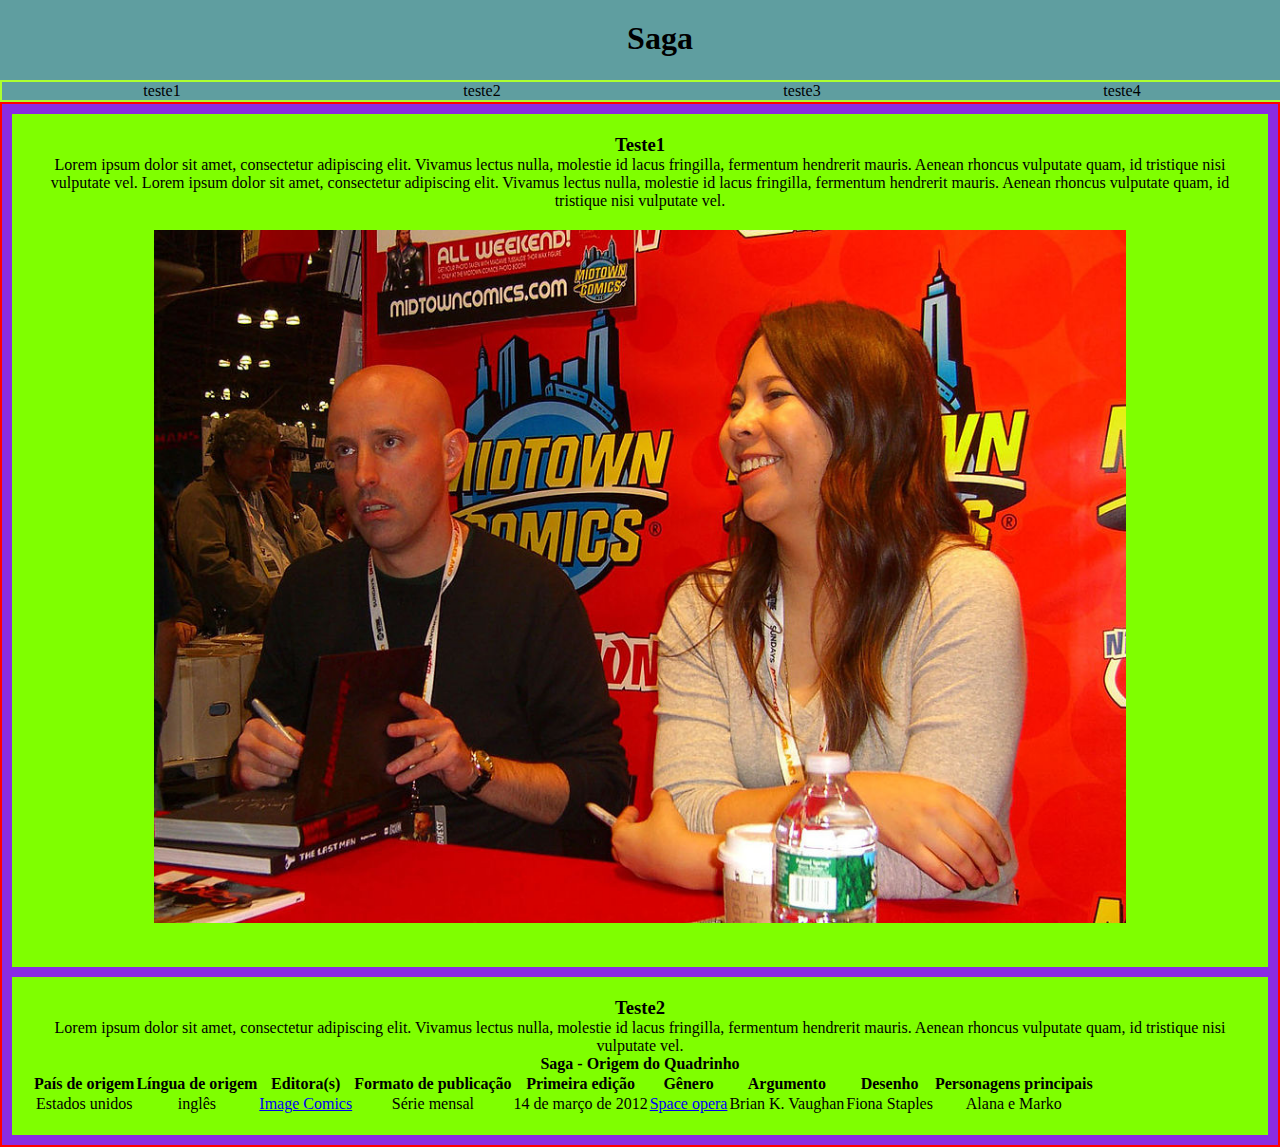
==== commit 767aa584: "Atualizando" ====
--- a/index.html
+++ b/index.html
@@ -25,17 +25,15 @@
       <section class="sessao-artigo">
         <h3>Teste1</h3>
         <p>Lorem ipsum dolor sit amet, consectetur adipiscing elit. Vivamus lectus nulla, molestie id lacus fringilla, fermentum hendrerit mauris. Aenean rhoncus vulputate quam, id tristique nisi vulputate vel. Lorem ipsum dolor sit amet, consectetur adipiscing elit. Vivamus lectus nulla, molestie id lacus fringilla, fermentum hendrerit mauris. Aenean rhoncus vulputate quam, id tristique nisi vulputate vel. </p>
-        <div class="card-autor-desenhista">
-          <img  src="imagens/1024px-10.12.12BrianKVaughanFionaStaplesByLuigiNovi1.jpg" alt="foto do autor ao lado da desenhista de Saga" width="80%">
-        </div>
+        <img class="img-criadores" src="imagens/1024px-10.12.12BrianKVaughanFionaStaplesByLuigiNovi1.jpg" alt="foto do autor ao lado da desenhista de Saga" width="80%">
       </section>
 
       <!--------------------------------->
 
-      <!--<section class="sessao-artigo">
-        <h3 class="artigos">Teste2</h3>
-        <p class="artigos-p">Lorem ipsum dolor sit amet, consectetur adipiscing elit. Vivamus lectus nulla, molestie id lacus fringilla, fermentum hendrerit mauris. Aenean rhoncus vulputate quam, id tristique nisi vulputate vel. </p>
-        <p class="titulo-tabela">Saga - Origem do Quadrinho</p>
+      <section class="sessao-artigo">
+        <h3>Teste2</h3>
+        <p>Lorem ipsum dolor sit amet, consectetur adipiscing elit. Vivamus lectus nulla, molestie id lacus fringilla, fermentum hendrerit mauris. Aenean rhoncus vulputate quam, id tristique nisi vulputate vel. </p>
+        <h4 class="titulo-tabela">Saga - Origem do Quadrinho</h4>
         <table class="tabela">
           <tr>
             <th class="th">País de origem	</th>
@@ -61,7 +59,7 @@
           </tr>
         </table>
       </section>
-      <section class="sessao-artigo">
+      <!--<section class="sessao-artigo">
         <h3 class="artigos">Teste3</h3>
         <p class="artigos-p">Lorem ipsum dolor sit amet, consectetur adipiscing elit. Vivamus lectus nulla, molestie id lacus fringilla, fermentum hendrerit mauris. Aenean rhoncus vulputate quam, id tristique nisi vulputate vel. Lorem ipsum dolor sit amet, consectetur adipiscing elit. Vivamus lectus nulla,
         molestie id lacus fringilla, fermentum hendrerit mauris. Aenean rhoncus vulputate quam, id tristique nisi vulputate vel. </p>
--- a/style.css
+++ b/style.css
@@ -59,15 +59,15 @@
   flex-direction: column;
   text-align: center;
   background-color: chartreuse;
-  margin: 20px;
-}
-
-.card-autor-desenhista {
-  display: block;
-  width: 500px;
-  padding: 10px;
-  justify-content: center;
-}
+  margin: 10px;
+  padding: 20px;
+}
+
+.img-criadores {
+  padding: 20px;
+}
+
+
 
 /*.video {
   padding: 20px;
@@ -276,6 +276,7 @@
 
   .cabecalho {
     background-color: lightcoral;
+    top: 0px;
   }
 
   /* .coluna {
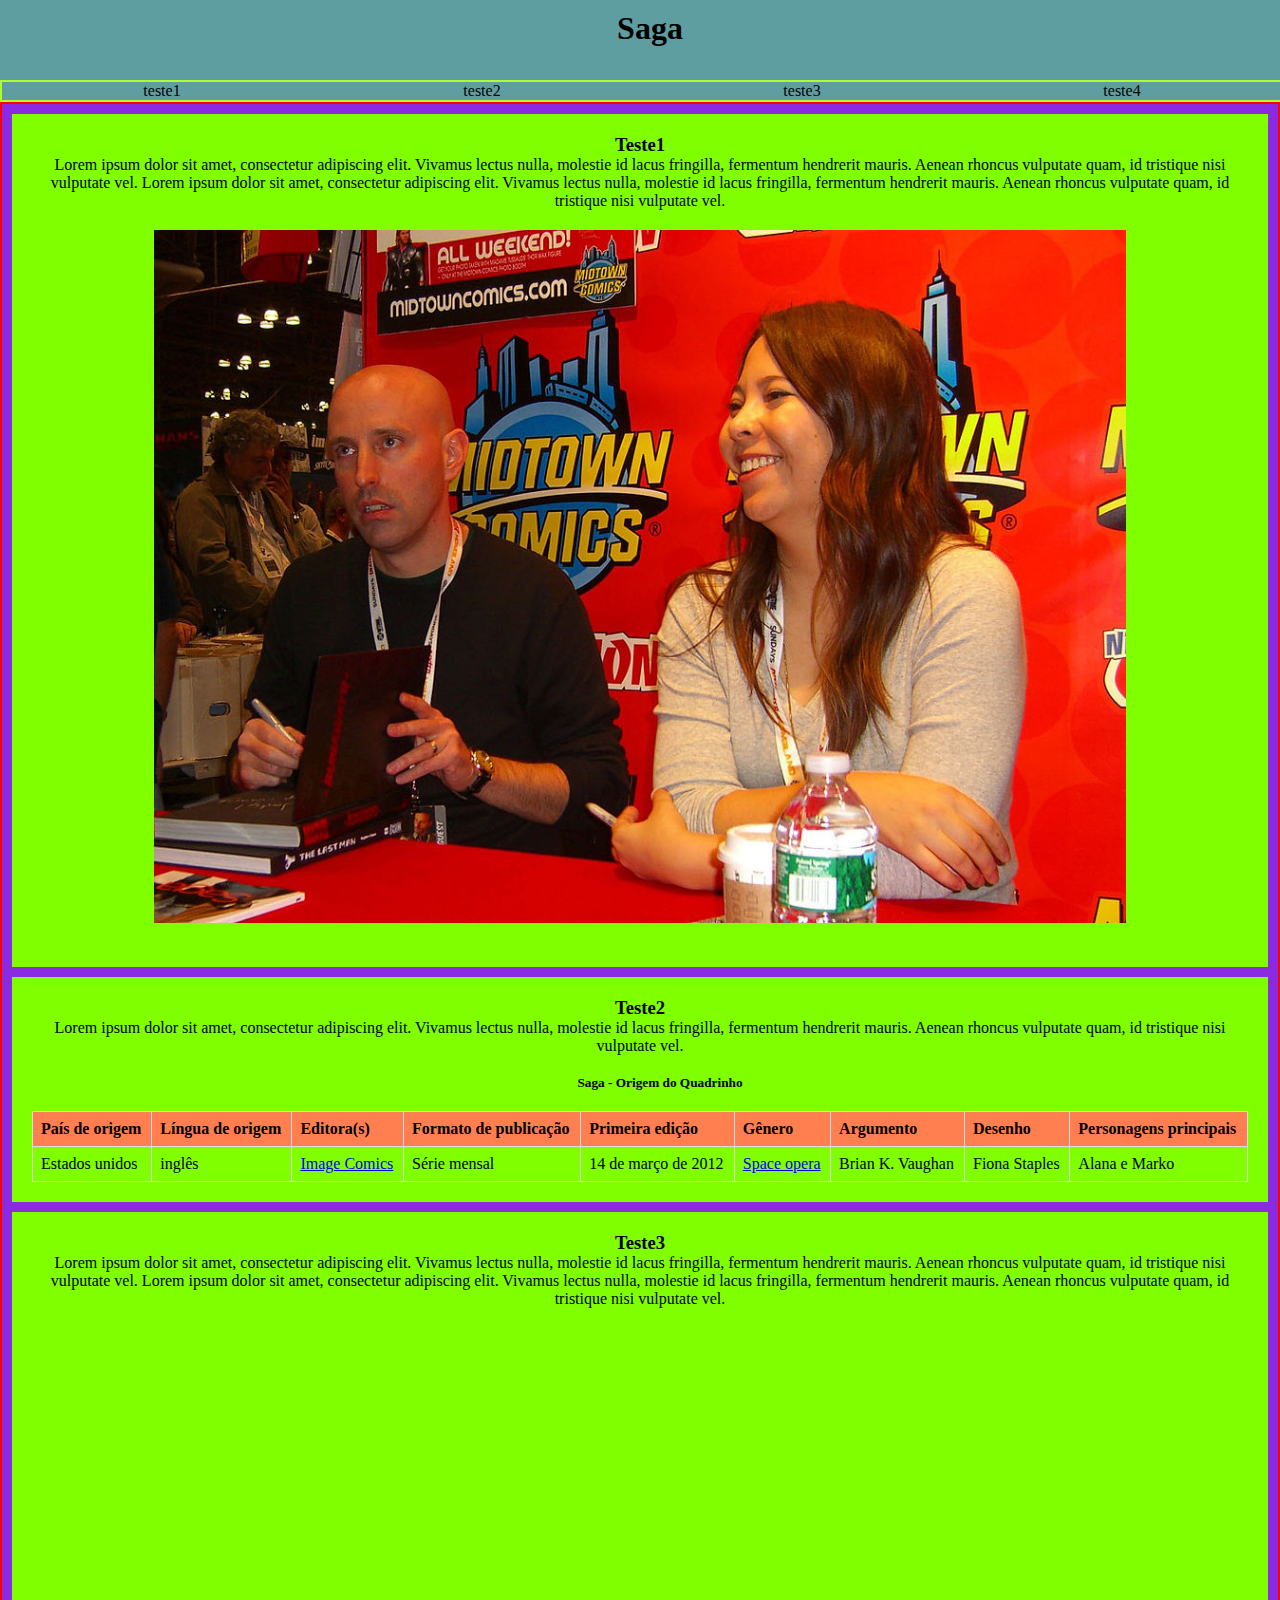
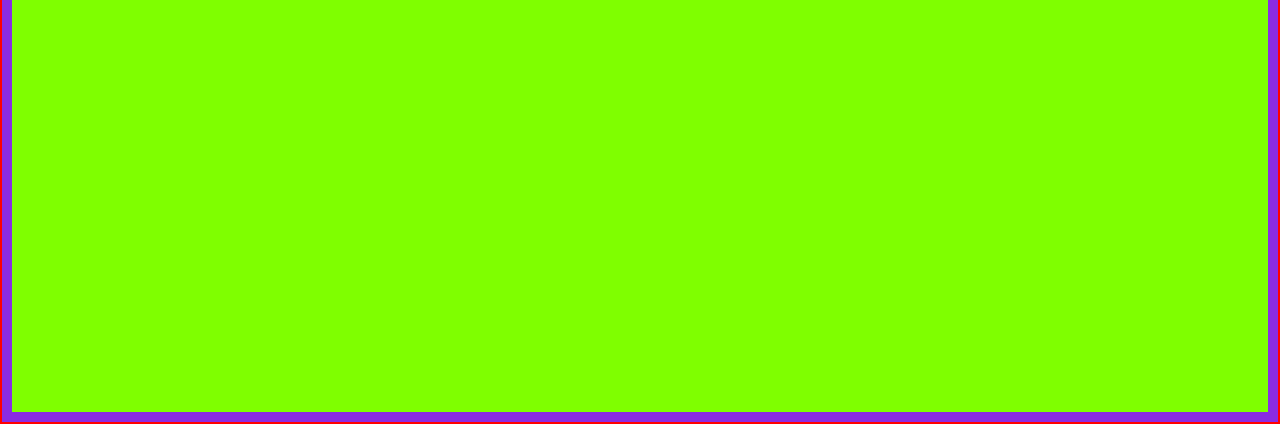
==== commit 2d7fd6cd: "imagem e vídeo responsivos" ====
--- a/index.html
+++ b/index.html
@@ -5,6 +5,8 @@
   <meta name="viewport" content="width=device-width, initial-scale=1.0">
   <meta http-equiv="X-UA-Compatible" content="ie=edge">
   <link rel="stylesheet" type="text/css" href="style.css">
+  <link rel="stylesheet" href="https://stackpath.bootstrapcdn.com/bootstrap/4.1.3/css/bootstrap.min.css" integrity="sha384-MCw98/SFnGE8fJT3GXwEOngsV7Zt27NXFoaoApmYm81iuXoPkFOJwJ8ERdknLPMO" crossorigin="anonymous">
+
   <title>Saga</title>
 </head>
 <body>
@@ -33,38 +35,44 @@
       <section class="sessao-artigo">
         <h3>Teste2</h3>
         <p>Lorem ipsum dolor sit amet, consectetur adipiscing elit. Vivamus lectus nulla, molestie id lacus fringilla, fermentum hendrerit mauris. Aenean rhoncus vulputate quam, id tristique nisi vulputate vel. </p>
-        <h4 class="titulo-tabela">Saga - Origem do Quadrinho</h4>
-        <table class="tabela">
-          <tr>
-            <th class="th">País de origem	</th>
-            <th class="th">Língua de origem	</th>
-            <th class="th">Editora(s)	</th>
-            <th class="th">Formato de publicação</th>
-            <th class="th">Primeira edição</th>
-            <th class="th">Gênero</th>
-            <th class="th">Argumento</th>
-            <th class="th">Desenho</th>
-            <th class="th">Personagens principais</th>
-          </tr>
-          <tr>
-            <td class="td">Estados unidos</td>
-            <td class="td">inglês</td>
-            <td class="td"><a href="https://pt.wikipedia.org/wiki/Image_Comics">Image Comics</a></td>
-            <td class="td">Série mensal</td>
-            <td class="td">14 de março de 2012</td>
-            <td class="td"><a href="https://pt.wikipedia.org/wiki/Space_opera">Space opera</a></td>
-            <td class="td">Brian K. Vaughan</td>
-            <td class="td">Fiona Staples</td>
-            <td class="td">Alana e Marko</td>
-          </tr>
-        </table>
+        <h5 class="titulo-tabela">Saga - Origem do Quadrinho</h5>
+        <div class="table-responsive">
+          <table class="tabela">
+            <tr class="tr">
+              <th class="th">País de origem	</th>
+              <th class="th">Língua de origem	</th>
+              <th class="th">Editora(s)	</th>
+              <th class="th">Formato de publicação</th>
+              <th class="th">Primeira edição</th>
+              <th class="th">Gênero</th>
+              <th class="th">Argumento</th>
+              <th class="th">Desenho</th>
+              <th class="th">Personagens principais</th>
+            </tr>
+            <tr class="tr">
+              <td class="td">Estados unidos</td>
+              <td class="td">inglês</td>
+              <td class="td"><a href="https://pt.wikipedia.org/wiki/Image_Comics">Image Comics</a></td>
+              <td class="td">Série mensal</td>
+              <td class="td">14 de março de 2012</td>
+              <td class="td"><a href="https://pt.wikipedia.org/wiki/Space_opera">Space opera</a></td>
+              <td class="td">Brian K. Vaughan</td>
+              <td class="td">Fiona Staples</td>
+              <td class="td">Alana e Marko</td>
+            </tr>
+          </table>
+        </div>
       </section>
-      <!--<section class="sessao-artigo">
+
+      <!---------------------------------------------------------->
+      <section class="sessao-artigo">
         <h3 class="artigos">Teste3</h3>
-        <p class="artigos-p">Lorem ipsum dolor sit amet, consectetur adipiscing elit. Vivamus lectus nulla, molestie id lacus fringilla, fermentum hendrerit mauris. Aenean rhoncus vulputate quam, id tristique nisi vulputate vel. Lorem ipsum dolor sit amet, consectetur adipiscing elit. Vivamus lectus nulla,
+        <p>Lorem ipsum dolor sit amet, consectetur adipiscing elit. Vivamus lectus nulla, molestie id lacus fringilla, fermentum hendrerit mauris. Aenean rhoncus vulputate quam, id tristique nisi vulputate vel. Lorem ipsum dolor sit amet, consectetur adipiscing elit. Vivamus lectus nulla,
         molestie id lacus fringilla, fermentum hendrerit mauris. Aenean rhoncus vulputate quam, id tristique nisi vulputate vel. </p>
-        <iframe class="video" src="https://www.youtube.com/embed/7nnmQoYxESE" frameborder="0" allow="accelerometer; autoplay; encrypted-media; gyroscope; picture-in-picture" allowfullscreen></iframe>
-      </section>-->
+        <div class="container-video">
+          <iframe class="responsive-iframe" src="https://www.youtube.com/embed/7nnmQoYxESE" frameborder="0" allow="accelerometer; autoplay; encrypted-media; gyroscope; picture-in-picture" allowfullscreen></iframe>
+        </div>
+      </section>
     </article>
 
     <!-- <div>
--- a/style.css
+++ b/style.css
@@ -16,7 +16,7 @@
   width: 100%;
   justify-content: center;
   z-index: 1;
-  padding: 20px;
+  padding: 10px;
   background-color: cadetblue;
 }
 
@@ -67,13 +67,52 @@
   padding: 20px;
 }
 
-
-
-/*.video {
-  padding: 20px;
-  width: 560px;
-  height: 315px;
-} */
+.titulo-tabela {
+  padding: 20px;
+  width: 100%;
+  height: auto;
+}
+
+.tabela {
+  border-collapse: collapse;
+  width: 100%;
+}
+
+.th {
+  padding: 8px;
+  text-align: left;
+  border: 1px solid #ddd;
+  background-color: coral;
+}
+
+.td {
+  padding: 8px;
+  text-align: left;
+  border: 1px solid #ddd;
+}
+
+.tr:hover {
+  background-color:#f5f5f5;
+}
+
+/*-----------------------------*/
+.responsive-iframe {
+  position: absolute;
+  top: 0;
+  left: 0;
+  bottom: 0;
+  right: 0;
+  width: 100%;
+  height: 100%;
+  border: none;
+}
+
+.container-video {
+  position: relative;
+  width: 100%;
+  overflow: hidden;
+  padding-top: 56.25%; /* 16:9 Aspect Ratio */
+}
 
 /* .quadrinhos {
   display: flex;
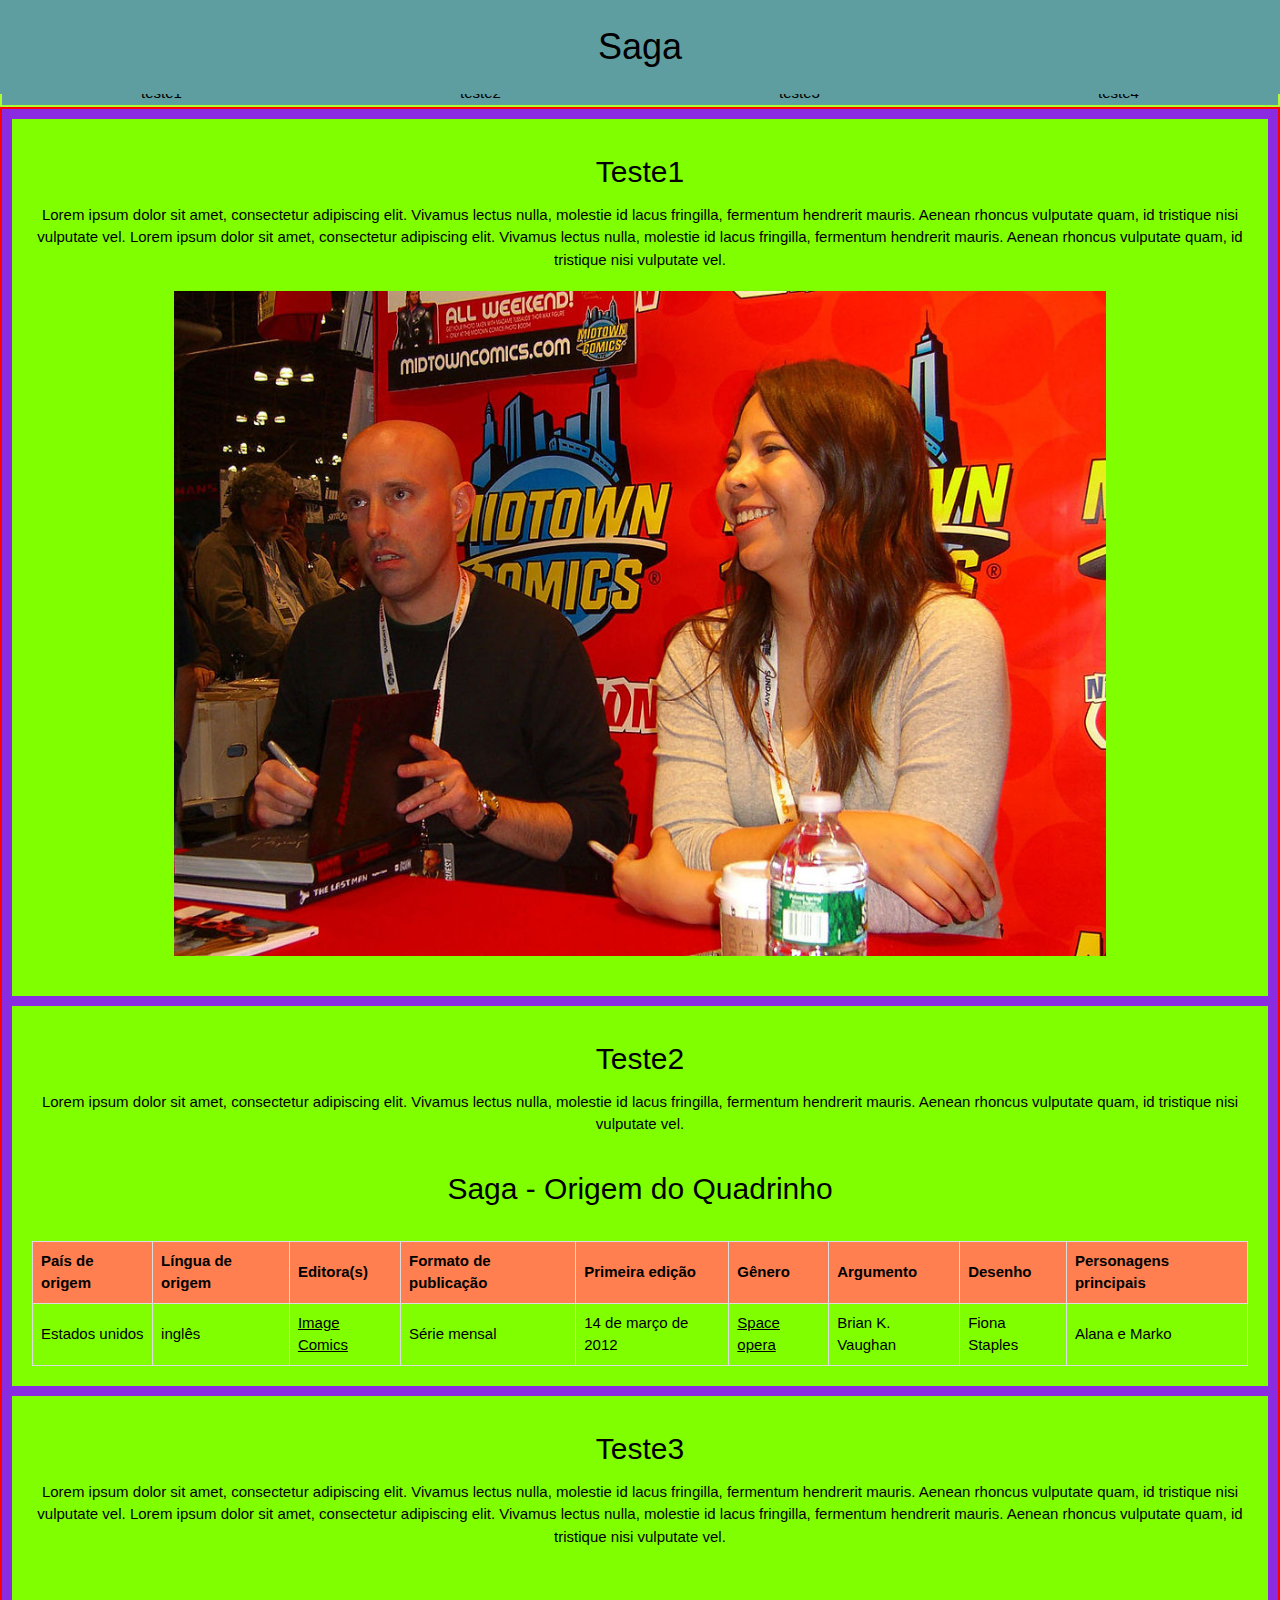
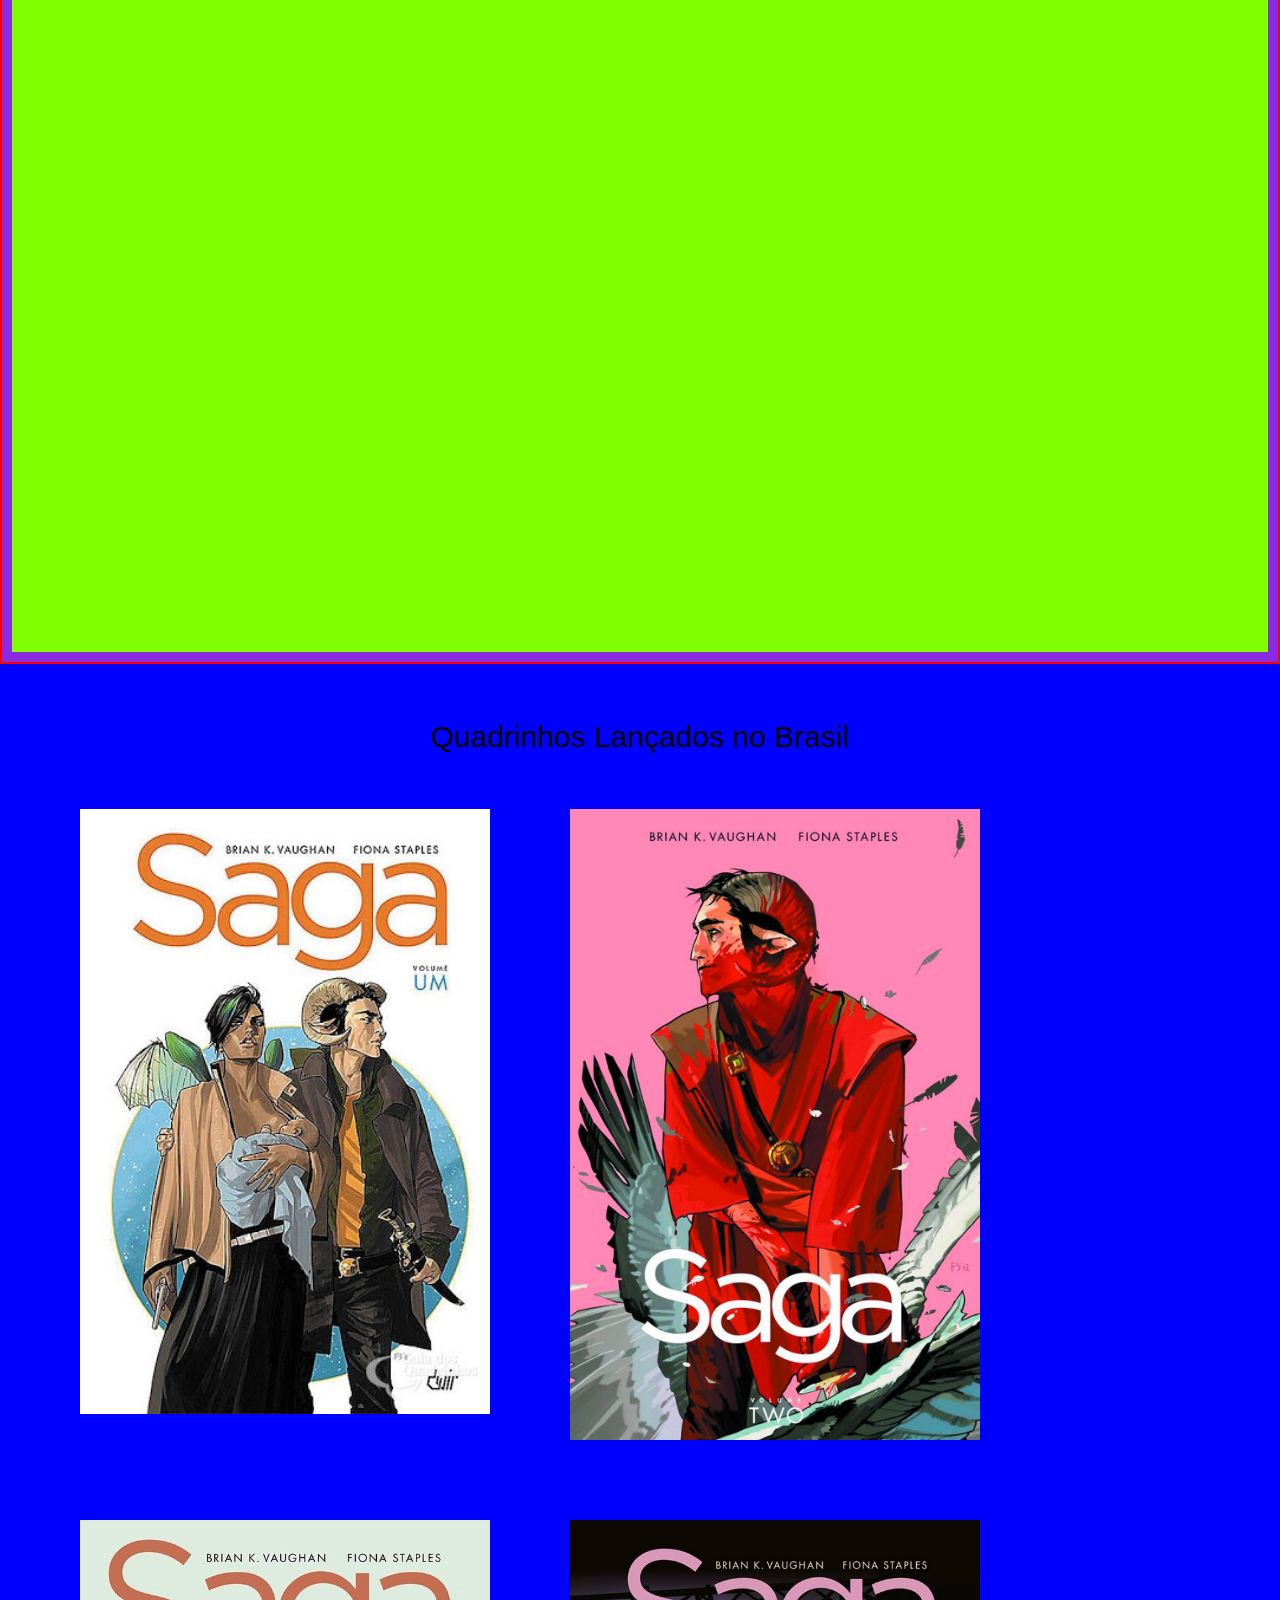
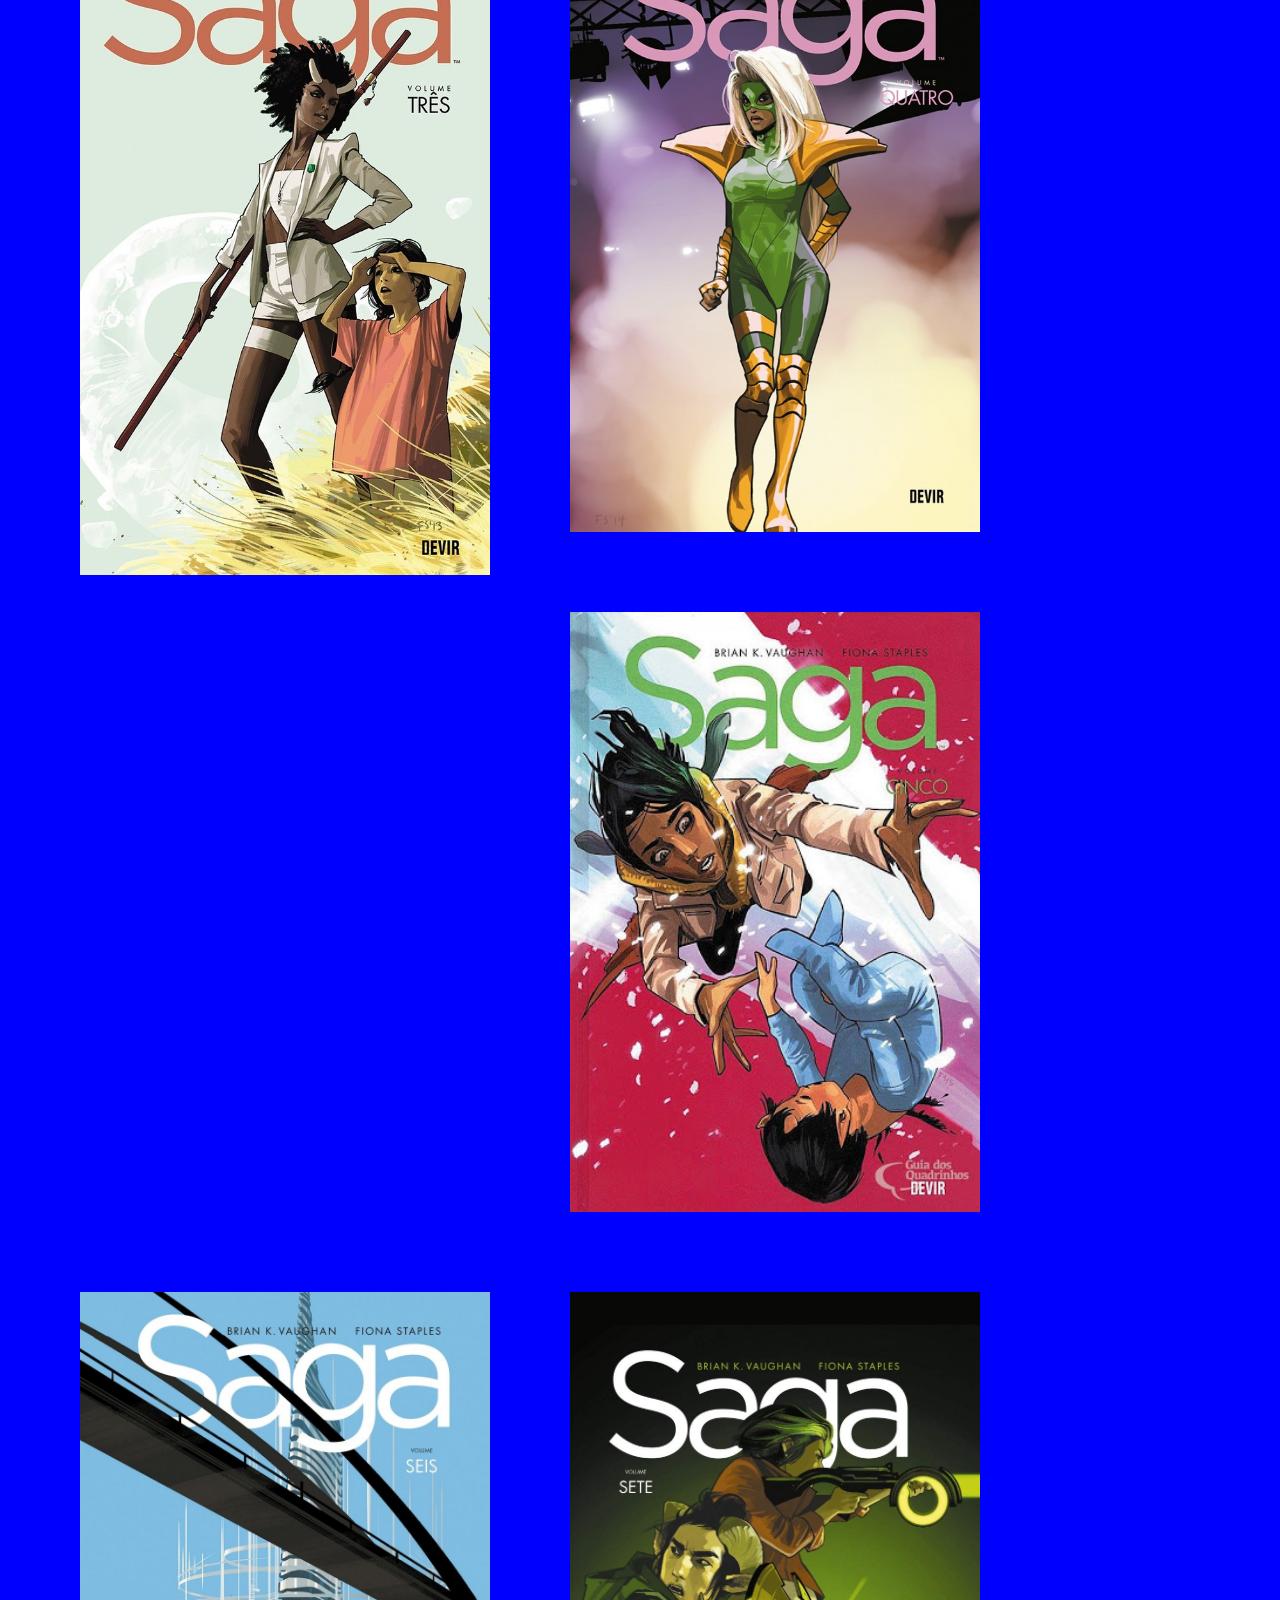
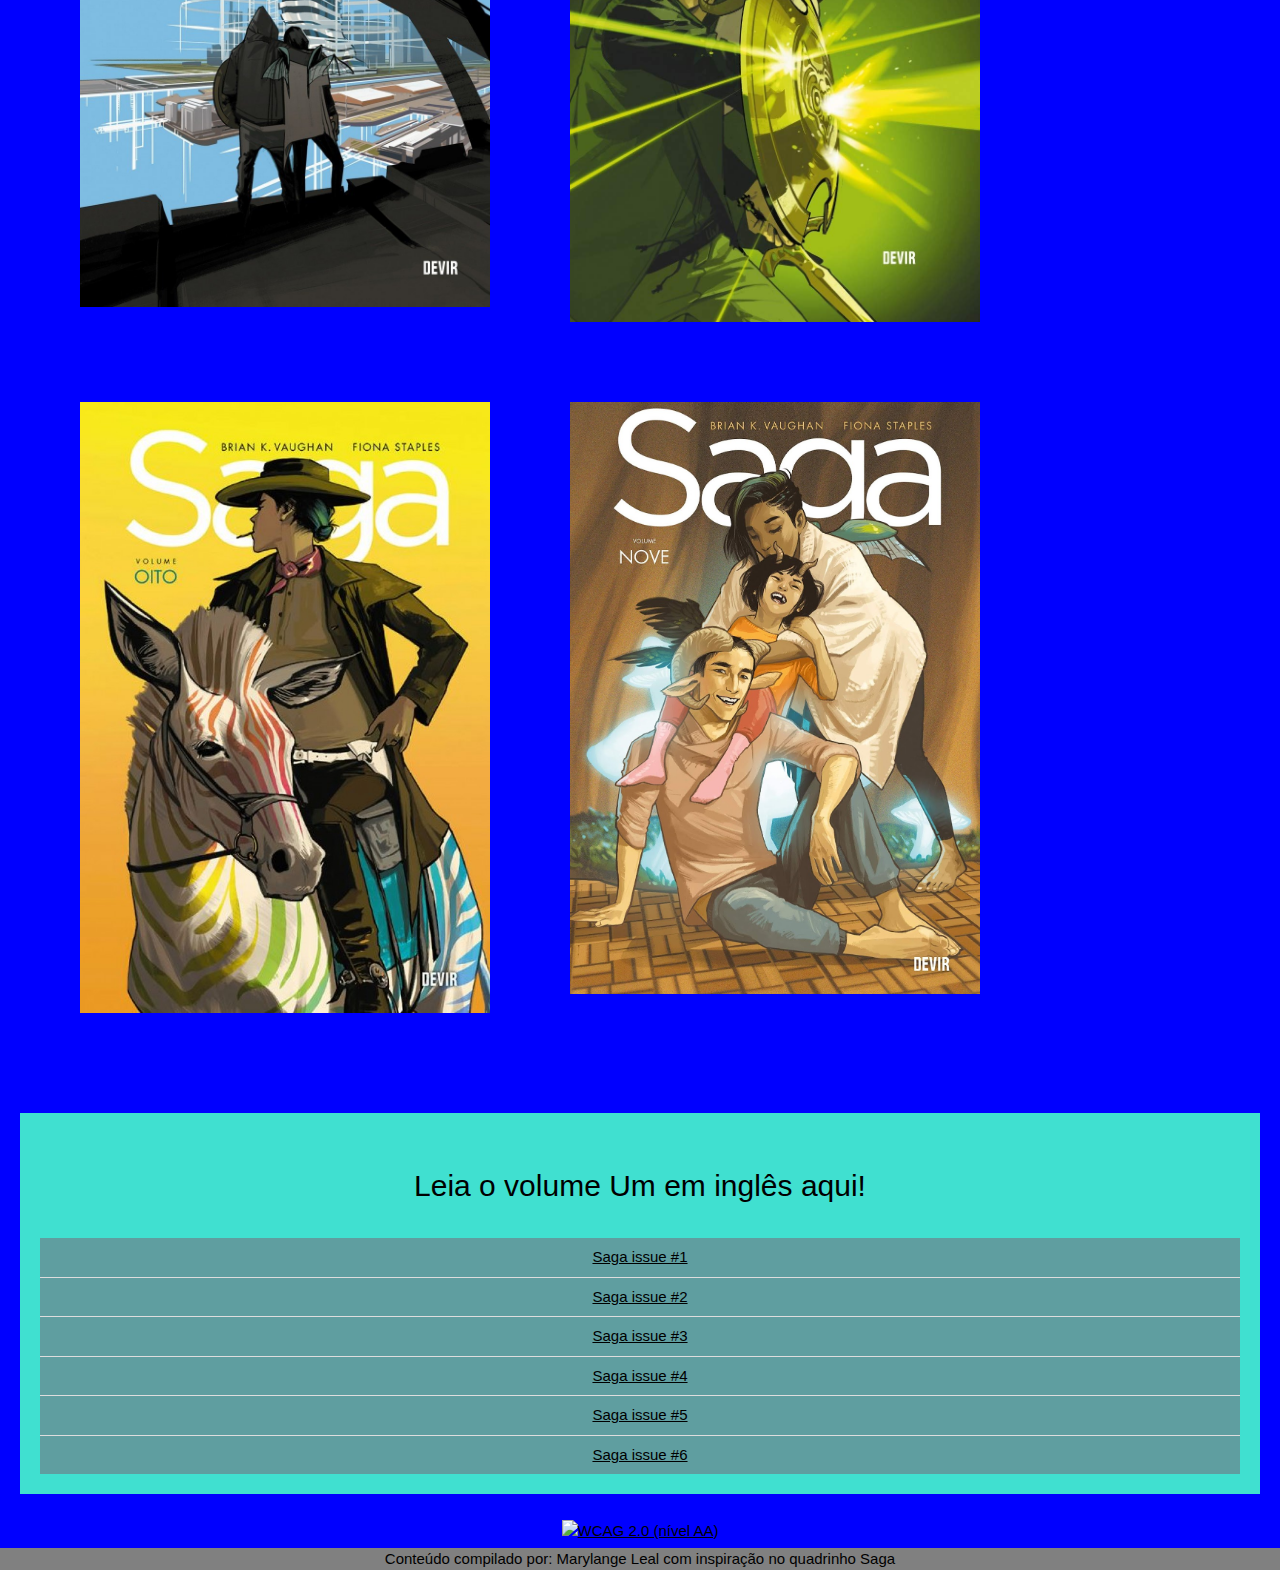
==== commit 435a3754: "atualiazando projeto" ====
--- a/index.html
+++ b/index.html
@@ -6,7 +6,7 @@
   <meta http-equiv="X-UA-Compatible" content="ie=edge">
   <link rel="stylesheet" type="text/css" href="style.css">
   <link rel="stylesheet" href="https://stackpath.bootstrapcdn.com/bootstrap/4.1.3/css/bootstrap.min.css" integrity="sha384-MCw98/SFnGE8fJT3GXwEOngsV7Zt27NXFoaoApmYm81iuXoPkFOJwJ8ERdknLPMO" crossorigin="anonymous">
-
+  <link rel="stylesheet" href="https://www.w3schools.com/w3css/4/w3.css">
   <title>Saga</title>
 </head>
 <body>
@@ -25,7 +25,7 @@
     <!--------------------------------->
     <article class="article-inicial">
       <section class="sessao-artigo">
-        <h3>Teste1</h3>
+        <h2>Teste1</h2>
         <p>Lorem ipsum dolor sit amet, consectetur adipiscing elit. Vivamus lectus nulla, molestie id lacus fringilla, fermentum hendrerit mauris. Aenean rhoncus vulputate quam, id tristique nisi vulputate vel. Lorem ipsum dolor sit amet, consectetur adipiscing elit. Vivamus lectus nulla, molestie id lacus fringilla, fermentum hendrerit mauris. Aenean rhoncus vulputate quam, id tristique nisi vulputate vel. </p>
         <img class="img-criadores" src="imagens/1024px-10.12.12BrianKVaughanFionaStaplesByLuigiNovi1.jpg" alt="foto do autor ao lado da desenhista de Saga" width="80%">
       </section>
@@ -33,9 +33,9 @@
       <!--------------------------------->
 
       <section class="sessao-artigo">
-        <h3>Teste2</h3>
+        <h2>Teste2</h2>
         <p>Lorem ipsum dolor sit amet, consectetur adipiscing elit. Vivamus lectus nulla, molestie id lacus fringilla, fermentum hendrerit mauris. Aenean rhoncus vulputate quam, id tristique nisi vulputate vel. </p>
-        <h5 class="titulo-tabela">Saga - Origem do Quadrinho</h5>
+        <h2 class="titulo-tabela">Saga - Origem do Quadrinho</h2>
         <div class="table-responsive">
           <table class="tabela">
             <tr class="tr">
@@ -66,7 +66,7 @@
 
       <!---------------------------------------------------------->
       <section class="sessao-artigo">
-        <h3 class="artigos">Teste3</h3>
+        <h2 class="artigos">Teste3</h2>
         <p>Lorem ipsum dolor sit amet, consectetur adipiscing elit. Vivamus lectus nulla, molestie id lacus fringilla, fermentum hendrerit mauris. Aenean rhoncus vulputate quam, id tristique nisi vulputate vel. Lorem ipsum dolor sit amet, consectetur adipiscing elit. Vivamus lectus nulla,
         molestie id lacus fringilla, fermentum hendrerit mauris. Aenean rhoncus vulputate quam, id tristique nisi vulputate vel. </p>
         <div class="container-video">
@@ -74,70 +74,33 @@
         </div>
       </section>
     </article>
+    <section class="imagens-cards">
+      <h2 class="titulo-quadrinhos">Quadrinhos Lançados no Brasil</h2>
+      <a href="#"><img src="imagens/saga1.jpg" alt="avatar" width="100%"></a>
+      <a href="#"><img src="imagens/saga2.jpg" alt="avatar" width="100%"></a>
+      <a href="#"><img src="imagens/saga3.jpg" alt="avatar" width="100%"></a>
+      <a href="#"><img src="imagens/saga4.jpg" alt="avatar" width="100%"></a>
+      <a href="#"><img src="imagens/saga5.jpg" alt="avatar" width="100%"></a>
+      <a href="#"><img src="imagens/saga6.jpg" alt="avatar" width="100%"></a>
+      <a href="#"><img src="imagens/saga7.jpg" alt="avatar" width="100%"></a>
+      <a href="#"><img src="imagens/saga8.jpeg" alt="avatar" width="100%"></a>
+      <a href="#"><img src="imagens/saga9.jpg" alt="avatar" width="100%"></a>
+    </section>
 
-    <!-- <div>
-      <section class="quadrinhos">
-        <h2>Quadrinhos Lançados no Brasil</h2>
-        <section class="imagens-cards">
-          <figure class="lado-esquerdo-1">
-            <a href="#"><img src="imagens/saga1.jpg" alt="avatar" width="100%"></a>
-          </figure>
-          <figure class="lado-direito-1">
-            <a href="#"><img src="imagens/saga2.jpg" alt="avatar" width="100%"></a>
-          </figure>
-        </section>
+    <aside class="campo-aside">
+      <h2 class="titulo-tabela">Leia o volume Um em inglês aqui!</h2>
+      <nav class="navegacao">
+        <ol class="link-aside w3-ul w3-hoverable w3-center">
+          <li class="tag-li-2"><a href="https://readcomiconline.to/Comic/Saga/Issue-1?id=1301" class="tagA">Saga issue #1</a></li>
+          <li class="tag-li-2"><a href="https://readcomiconline.to/Comic/Saga/Issue-2?id=1325" class="tagA">Saga issue #2</a></li>
+          <li class="tag-li-2"><a href="https://readcomiconline.to/Comic/Saga/Issue-3?id=1344" class="tagA">Saga issue #3</a></li>
+          <li class="tag-li-2"><a href="https://readcomiconline.to/Comic/Saga/Issue-4?id=1346&__cf_chl_jschl_tk__=[base64]" class="tagA">Saga issue #4</a></li>
+          <li class="tag-li-2"><a href="https://readcomiconline.to/Comic/Saga/Issue-5?id=1347" class="tagA">Saga issue #5</a></li>
+          <li class="tag-li-2"><a href="https://readcomiconline.to/Comic/Saga/Issue-6?id=1348" class="tagA">Saga issue #6</a></li>
+        </ol>
+      </nav>
+    </aside>
 
-        <section class="imagens-cards">
-          <figure class="lado-esquerdo-2">
-            <a href="#"><img src="imagens/saga3.jpg" alt="avatar" width="100%"></a>
-          </figure>
-          <figure class="lado-direito-2">
-            <a href="#"><img src="imagens/saga4.jpg" alt="avatar" width="100%"></a>
-          </figure>
-        </section>
-
-        <section class="imagens-cards">
-          <figure class="lado-esquerdo-3">
-            <a href="#"><img src="imagens/saga5.jpg" alt="avatar" width="100%"></a>
-          </figure>
-          <figure class="lado-direito-3">
-            <a href="#"><img src="imagens/saga6.jpg" alt="avatar" width="100%"></a>
-          </figure>
-        </section>
-
-        <section class="imagens-cards">
-          <figure class="lado-esquerdo-4">
-            <a href="#"><img src="imagens/saga7.jpg" alt="avatar" width="100%"></a>
-          </figure>
-          <figure class="lado-direito-4">
-            <a href="#"><img src="imagens/saga8.jpeg" alt="avatar" width="100%"></a>
-          </figure>
-        </section>
-
-        <section class="imagens-cards">
-          <figure class="meio-pagina">
-            <a href="#"><img src="imagens/saga9.jpg" alt="avatar" width="100%"></a>
-          </figure>
-        </section>
-      </section>
-
-      <aside class="campo-aside">
-        <section class="titulo-aside-ingles">
-          <h3>Leia o volume Um em inglês aqui!</h3>
-          <nav class="navegacao">
-            <ol class="link-aside">
-              <li class="tag-li-2"><a href="https://readcomiconline.to/Comic/Saga/Issue-1?id=1301" class="tagA">Saga issue #1</a></li>
-              <li class="tag-li-2"><a href="https://readcomiconline.to/Comic/Saga/Issue-2?id=1325" class="tagA">Saga issue #2</a></li>
-              <li class="tag-li-2"><a href="https://readcomiconline.to/Comic/Saga/Issue-3?id=1344" class="tagA">Saga issue #3</a></li>
-              <li class="tag-li-2"><a href="https://readcomiconline.to/Comic/Saga/Issue-4?id=1346&__cf_chl_jschl_tk__=[base64]" class="tagA">Saga issue #4</a></li>
-              <li class="tag-li-2"><a href="https://readcomiconline.to/Comic/Saga/Issue-5?id=1347" class="tagA">Saga issue #5</a></li>
-              <li class="tag-li-2"><a href="https://readcomiconline.to/Comic/Saga/Issue-6?id=1348" class="tagA">Saga issue #6</a></li>
-            </ol>
-          </nav>
-        </section>
-      </aside>
-
-    </div>
     <section>
       <p class="achecker">
         <a href="https://achecker.ca/checker/index.php?uri=referer&gid=WCAG2-AA">
@@ -147,7 +110,7 @@
       <footer class="rodape">
         <p>Conteúdo compilado por: Marylange Leal com inspiração no quadrinho Saga</p>
       </footer>
-  </section>-->
+  </section>
 </div>
 </body>
 </html>
--- a/style.css
+++ b/style.css
@@ -113,171 +113,69 @@
   overflow: hidden;
   padding-top: 56.25%; /* 16:9 Aspect Ratio */
 }
-
-/* .quadrinhos {
-  display: flex;
-  flex-direction: column;
-  align-items: center;
-  margin-top: 20px;
-  padding: 20px;
-
+/*---------------------------------*/
+ .titulo-quadrinhos {
+  text-align: center;
 }
 
 .imagens-cards {
-  display: flex;
-  justify-content: space-around;
+  display: block;
+  justify-content: center;
   padding: 40px;
 }
 
-.lado-esquerdo-1 {
-  box-shadow: 0 4px 8px 0 rgba(0,0,0,0.2);
-  transition: 0.3s;
-  width: 30%;
-  top: 500px;
-}
-
-.lado-esquerdo-1:hover {
-  box-shadow: 0 8px 16px 0 rgba(0,0,0,0.2);
-}
-
-.lado-direito-1 {
-  box-shadow: 0 4px 8px 0 rgba(0,0,0,0.2);
-  transition: 0.3s;
-  width: 30%;
-  top: 500px;
-}
-
-.lado-direito-1:hover {
-  box-shadow: 0 8px 16px 0 rgba(0,0,0,0.2);
-}
-
-.lado-esquerdo-2 {
-  box-shadow: 0 4px 8px 0 rgba(0,0,0,0.2);
-  transition: 0.3s;
-  width: 30%;
-  top: 1000px;
-}
-
-.lado-esquerdo-2:hover {
-  box-shadow: 0 8px 16px 0 rgba(0,0,0,0.2);
-}
-
-.lado-direito-2 {
-  box-shadow: 0 4px 8px 0 rgba(0,0,0,0.2);
-  transition: 0.3s;
-  width: 30%;
-  top: 1000px;
-}
-
-
-.lado-direito-2:hover {
-  box-shadow: 0 8px 16px 0 rgba(0,0,0,0.2);
-}
-
-.lado-esquerdo-3 {
-  box-shadow: 0 4px 8px 0 rgba(0,0,0,0.2);
-  transition: 0.3s;
-  width: 30%;
-  top: 1500px;
-}
-
-.lado-esquerdo-3:hover {
-  box-shadow: 0 8px 16px 0 rgba(0,0,0,0.2);
-}
-
-.lado-direito-3 {
-  box-shadow: 0 4px 16px 0 rgba(0,0,0,0.2);
-  transition: 0.3s;
-  width: 30%;
-  top: 1500px;
-}
-
-.lado-direito-3:hover {
-  box-shadow: 0 8px 16px 0 rgba(0,0,0,0.2);
-}
-
-.lado-esquerdo-4 {
-  box-shadow: 0 4px 8px 0 rgba(0,0,0,0.2);
-  transition: 0.3s;
-  width: 30%;
-  top: 2500px;
-}
-
-.lado-esquerdo-4:hover {
-  box-shadow: 0 8px 16px 0 rgba(0,0,0,0.2);
-}
-
-.lado-direito-4 {
-  box-shadow: 0 4px 16px 0 rgba(0,0,0,0.2);
-  transition: 0.3s;
-  width: 30%;
-  top: 2500px;
-}
-
-.lado-direito-4:hover {
-  box-shadow: 0 8px 16px 0 rgba(0,0,0,0.2);
-}
-
-.meio-pagina {
-  box-shadow: 0 4px 16px 0 rgba(0,0,0,0.2);
-  transition: 0.3s;
-  width: 30%;
-  top: 2500px;
-}
-
-.meio-pagina:hover {
-  box-shadow: 0 8px 16px 0 rgba(0,0,0,0.2);
-}
+.imagens-cards img {
+  margin: 20px;
+}
+/*---------------------------------*/
 
 .campo-aside {
   display: flex;
   flex-direction: column;
   align-items: center;
-  background-color: yellow;
-
+  margin: 20px;
+  padding: 20px;
+  background-color: turquoise;
 }
 
 .titulo-aside-ingles {
   display: flex;
   flex-direction: column;
   align-items: center;
-  background-color: yellow;
-  width: 100%;
+  width: 100%;
+  padding: 20px;
+  margin: 20px;
+  border: 1px solid;
+  background-color: turquoise;
 }
 
 .link-aside {
   display: flex;
-  justify-content: space-between;
-  padding: 5px;
-  width: 100%;
-  margin: 10px;
+  flex-direction: column;
+  padding: 20px;
+  width: 100%;
+  margin: 20px;
 }
 
 .tag-li-2 {
   list-style: none;
-  margin: 10px;
-}
-
-
-.section-tabela {
-  margin: 30px;
-}
+}
+/*---------------------------------*/
 
 .titulo-tabela {
   display: flex;
   flex-direction: column;
   align-items: center;
-  padding: 20px;
-}
-
-.tabela {
+}
+
+/* .tabela {
   border: 1px solid #ddd;
   text-align: left;
   border-collapse: collapse;
   width: 100%;
-}
-
-.th {
+} */
+
+/* .th {
   border: 1px solid #ddd;
   text-align: left;
   padding: 15px;
@@ -287,7 +185,7 @@
   border: 1px solid #ddd;
   text-align: left;
   padding: 15px;
-}
+} */
 
 .achecker{
   display: flex;
@@ -302,11 +200,41 @@
   flex-direction: column;
   align-items: center;
   background-color: gray;
-} */
+}
+
+@media screen and (min-width: 569px) and (max-width: 799px) {
+  .centro {
+    background-color: darkgoldenrod;
+  }
+
+  .imagens-cards img {
+    display: flex;
+    flex-direction: row;
+    float: left;
+    justify-content: center;
+    align-content: center;
+    width: 200px;
+  }
+}
+
+@media screen and (min-width: 800px) {
+  .centro {
+    background-color: blue;
+  }
+
+  .imagens-cards img {
+    display: block;
+    float: left;
+    flex-direction: column;
+    align-items: center;
+    padding: 20px;
+    margin: 20px;
+    width: 450px;
+  }
+}
 
  @media screen and (min-width:320px) and (max-width: 568px) {
   .centro {
-    background-color: yellow;
     border: 5px solid;
     display: flex;
     flex-direction: column;
@@ -318,6 +246,25 @@
     top: 0px;
   }
 
+  .quadrinhos {
+    display: block;
+    flex-direction: column;
+  }
+
+  .imagens-cards {
+    display: block;
+    flex-dire ction: column;
+  }
+
+  .lado-esquerdo {
+    box-shadow: 0 4px 8px 0 rgba(0,0,0,0.2);
+    transition: 0.3s;
+  }
+
+  .lado-direito {
+    box-shadow: 0 4px 8px 0 rgba(0,0,0,0.2);
+    transition: 0.3s;
+  }
   /* .coluna {
     width: 100%;
   } */
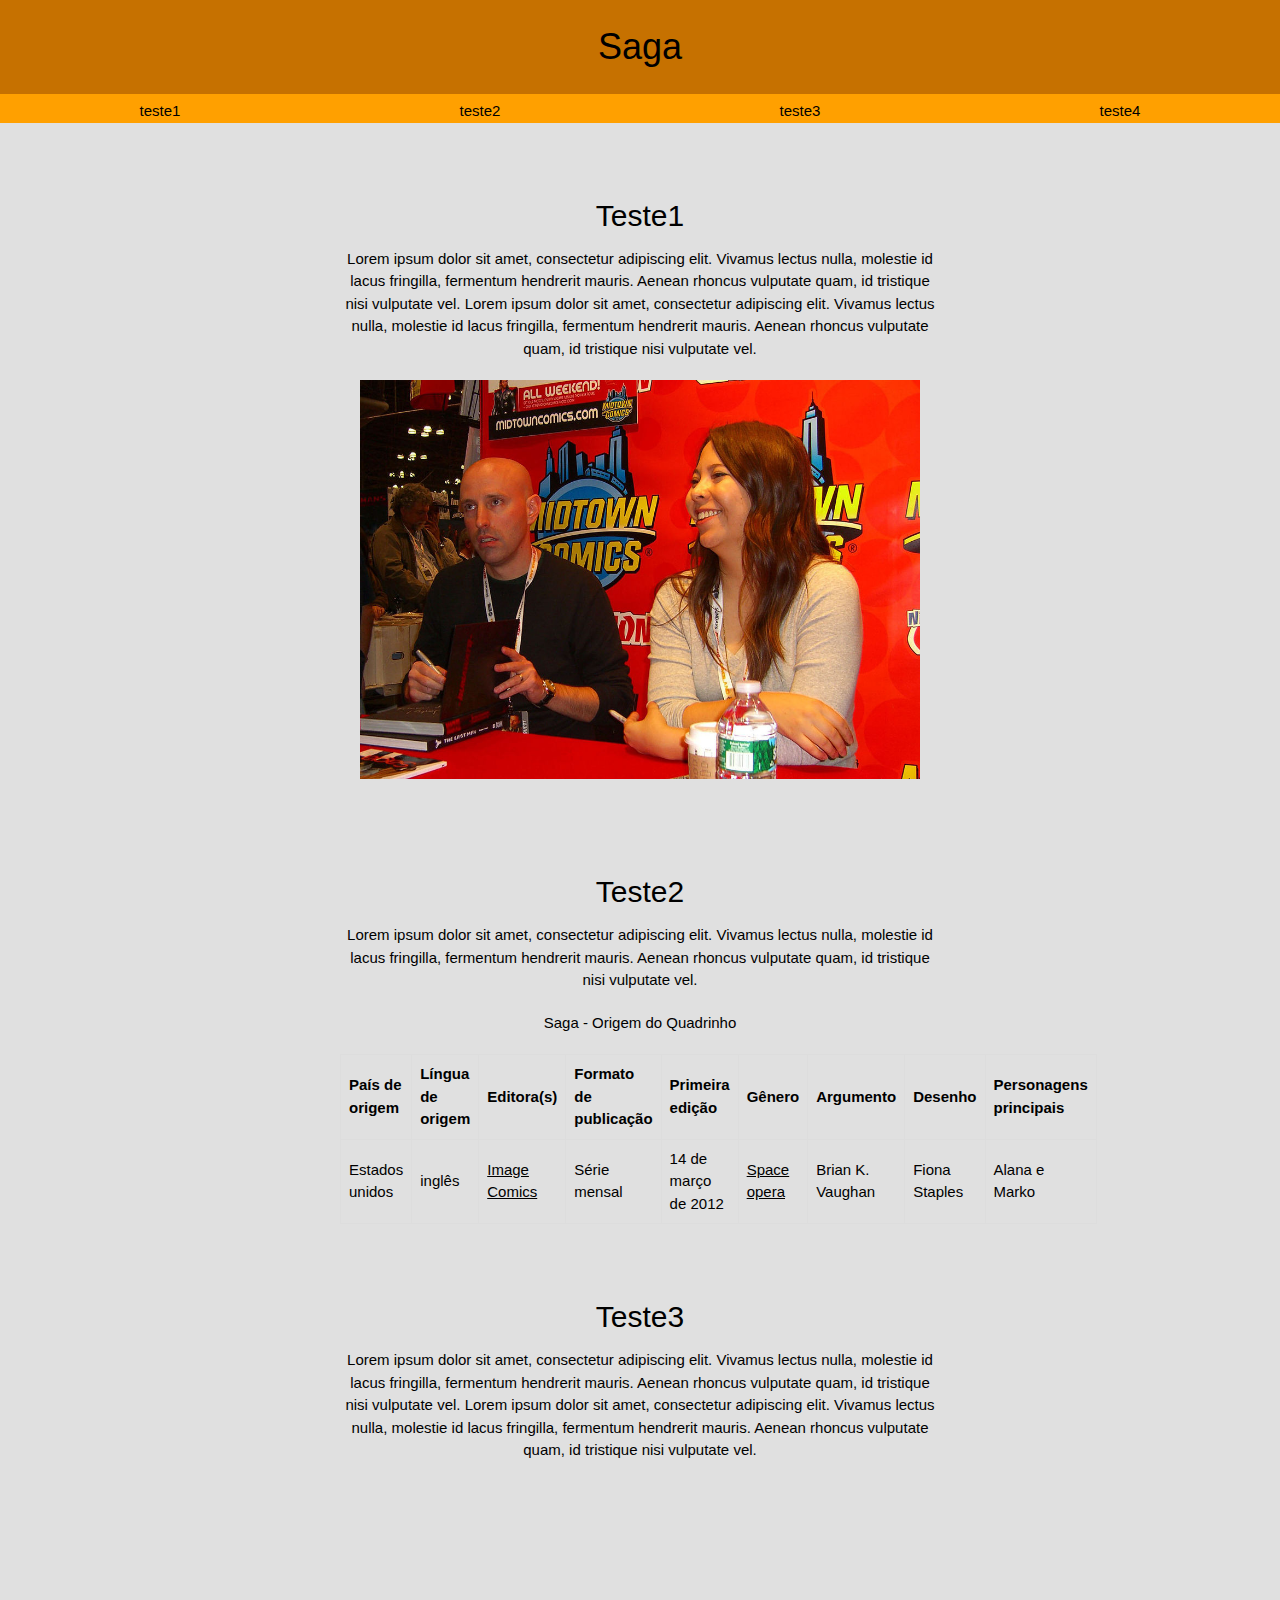
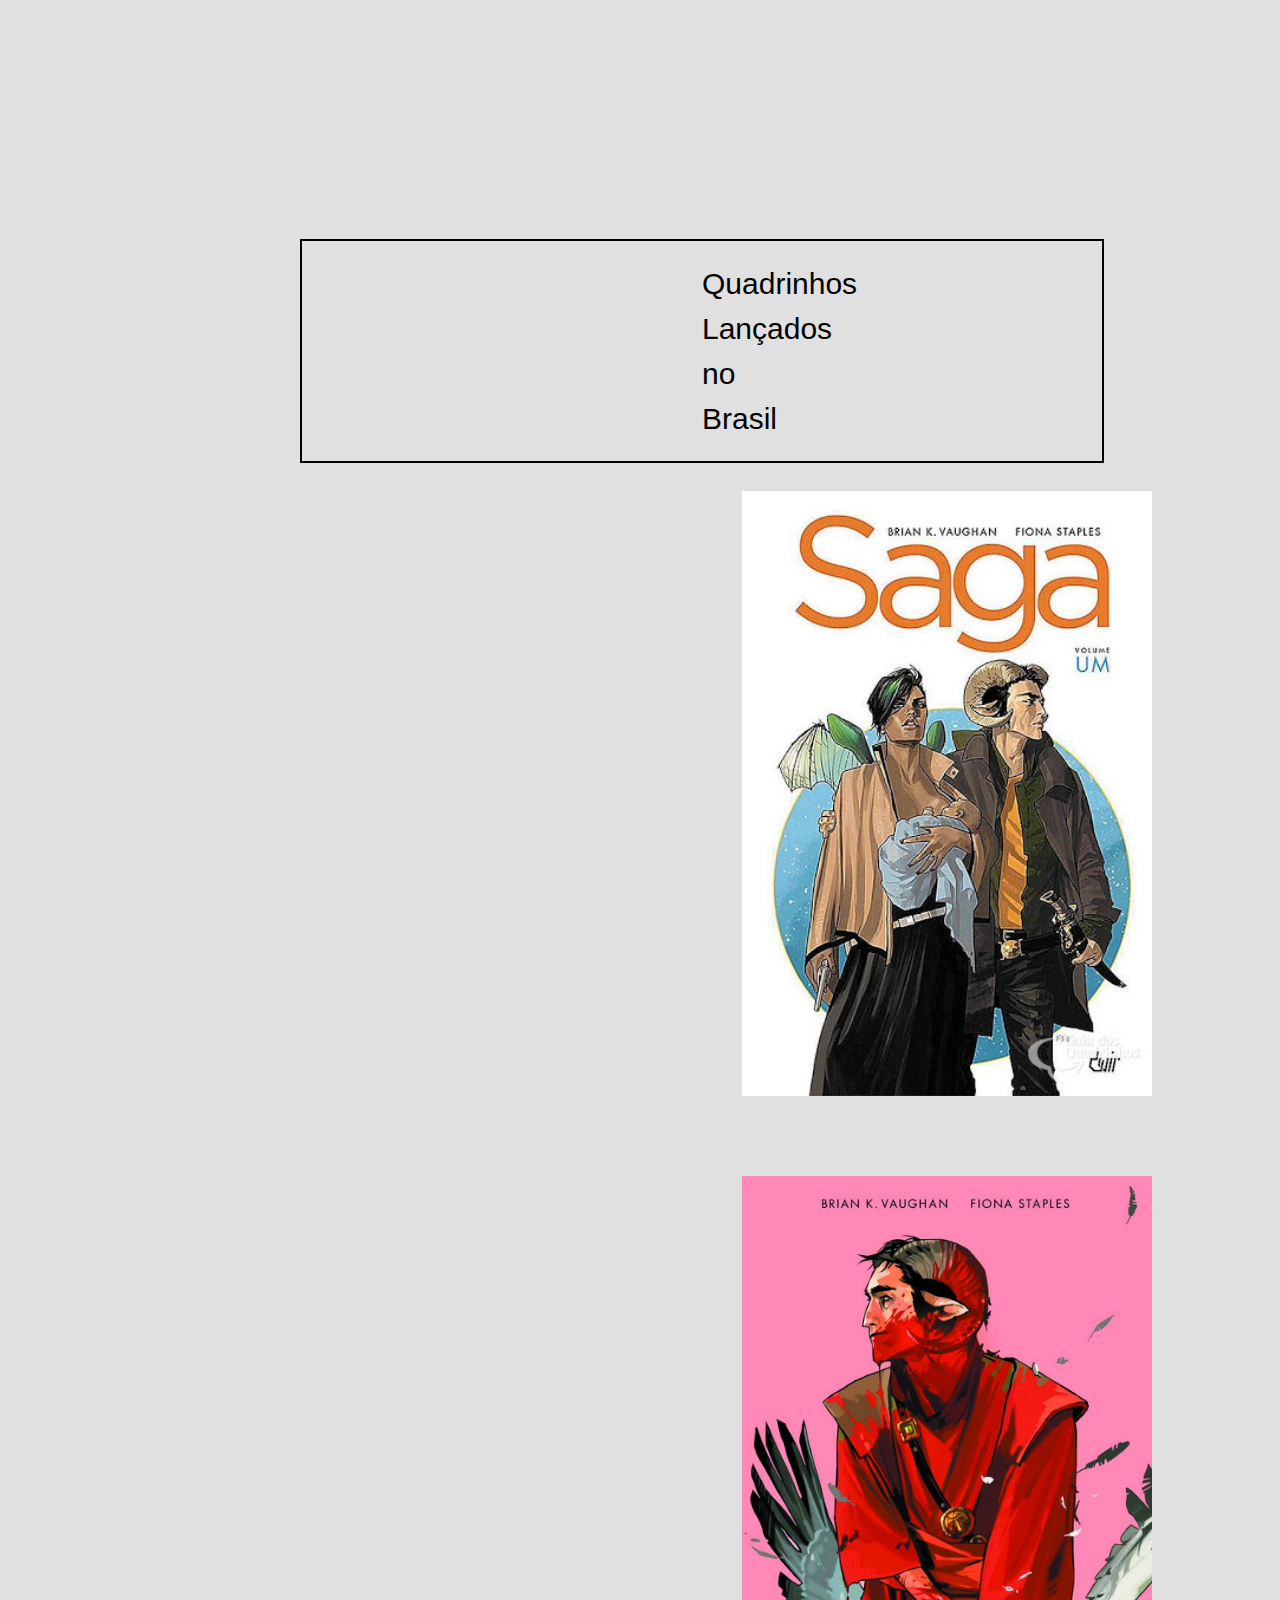
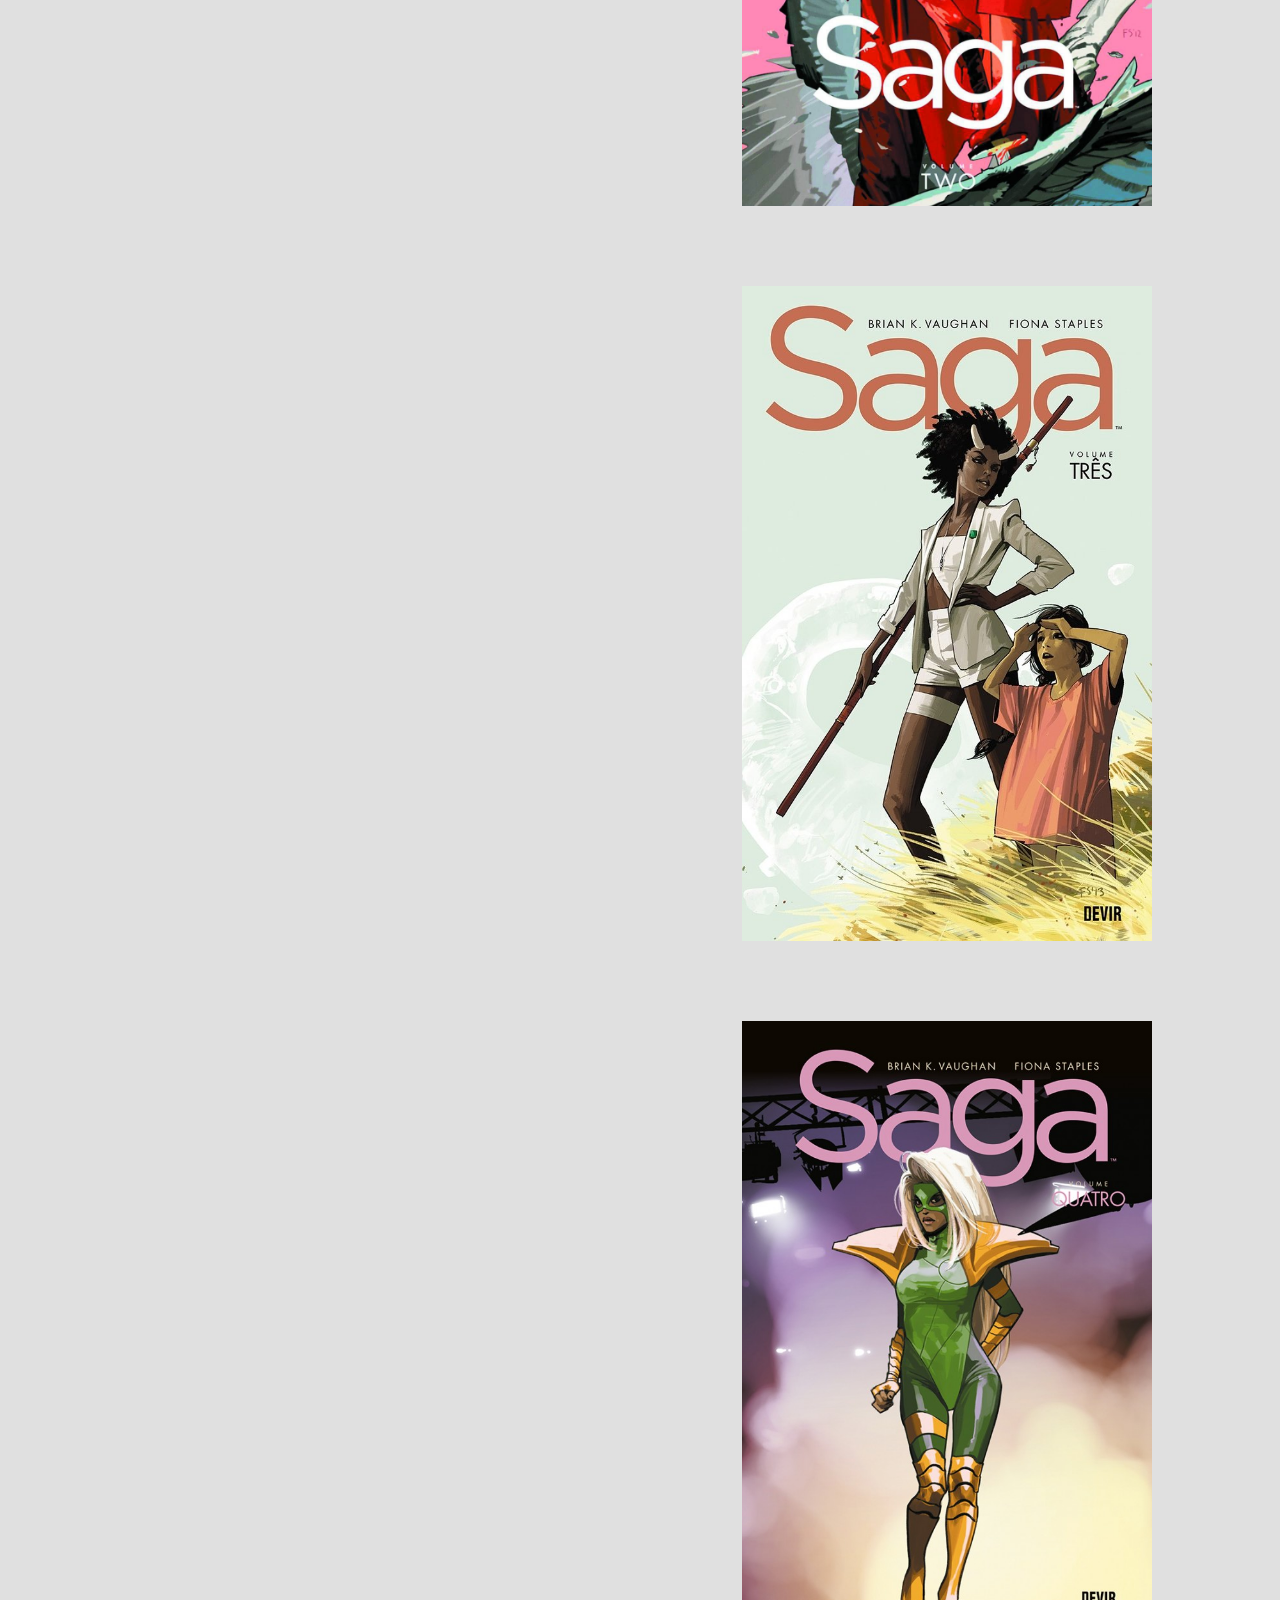
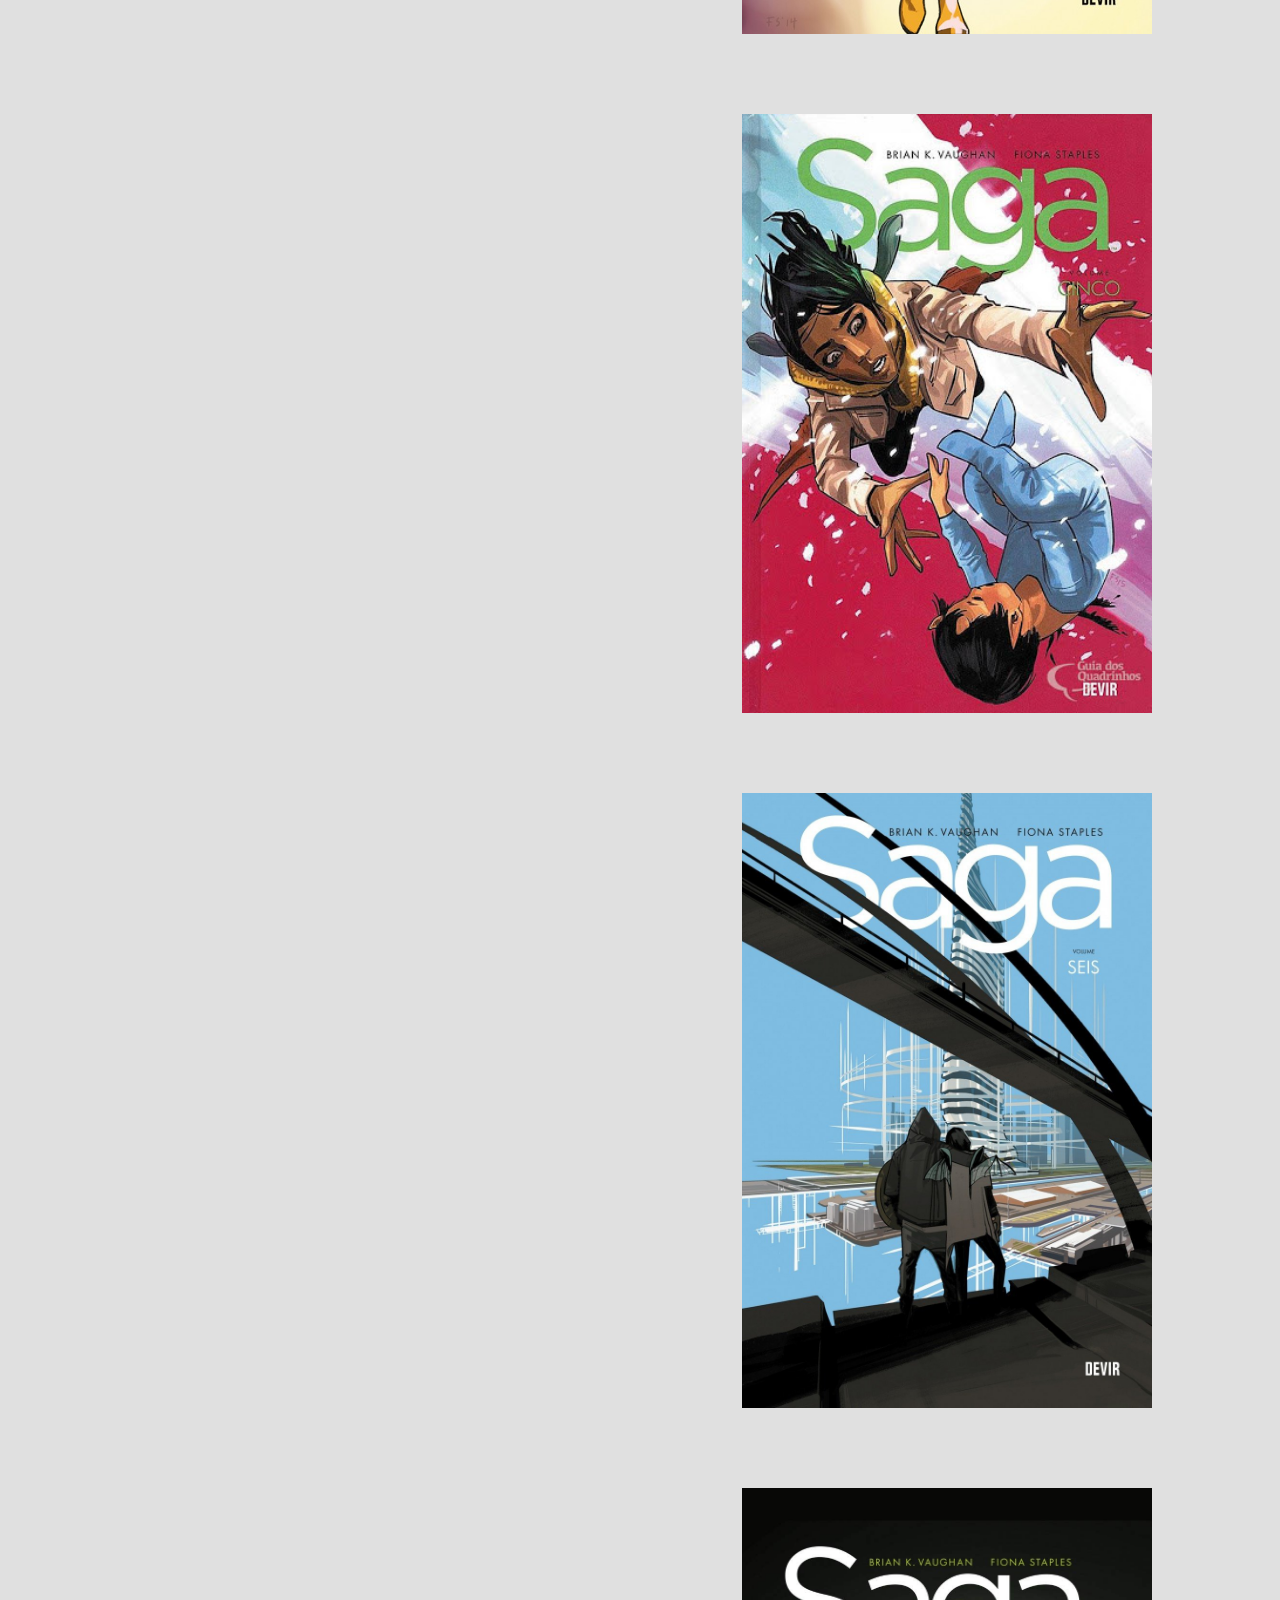
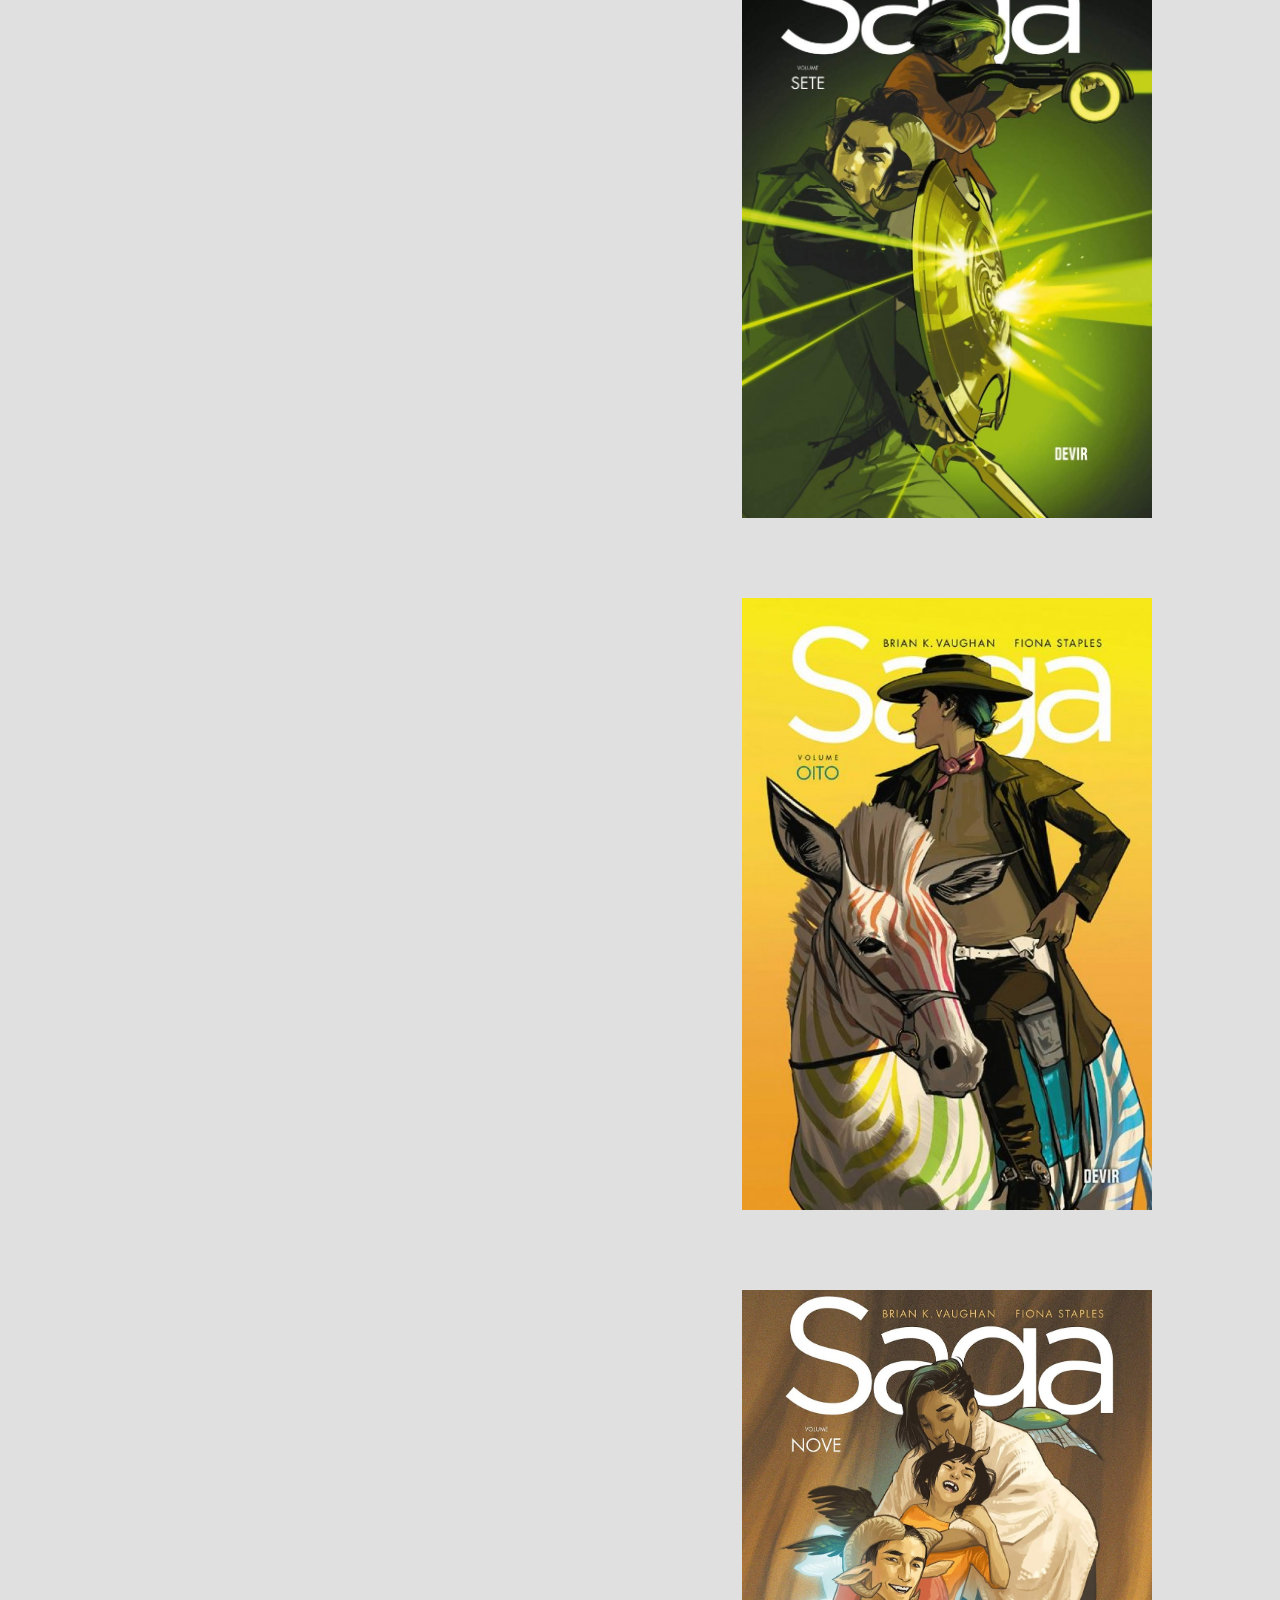
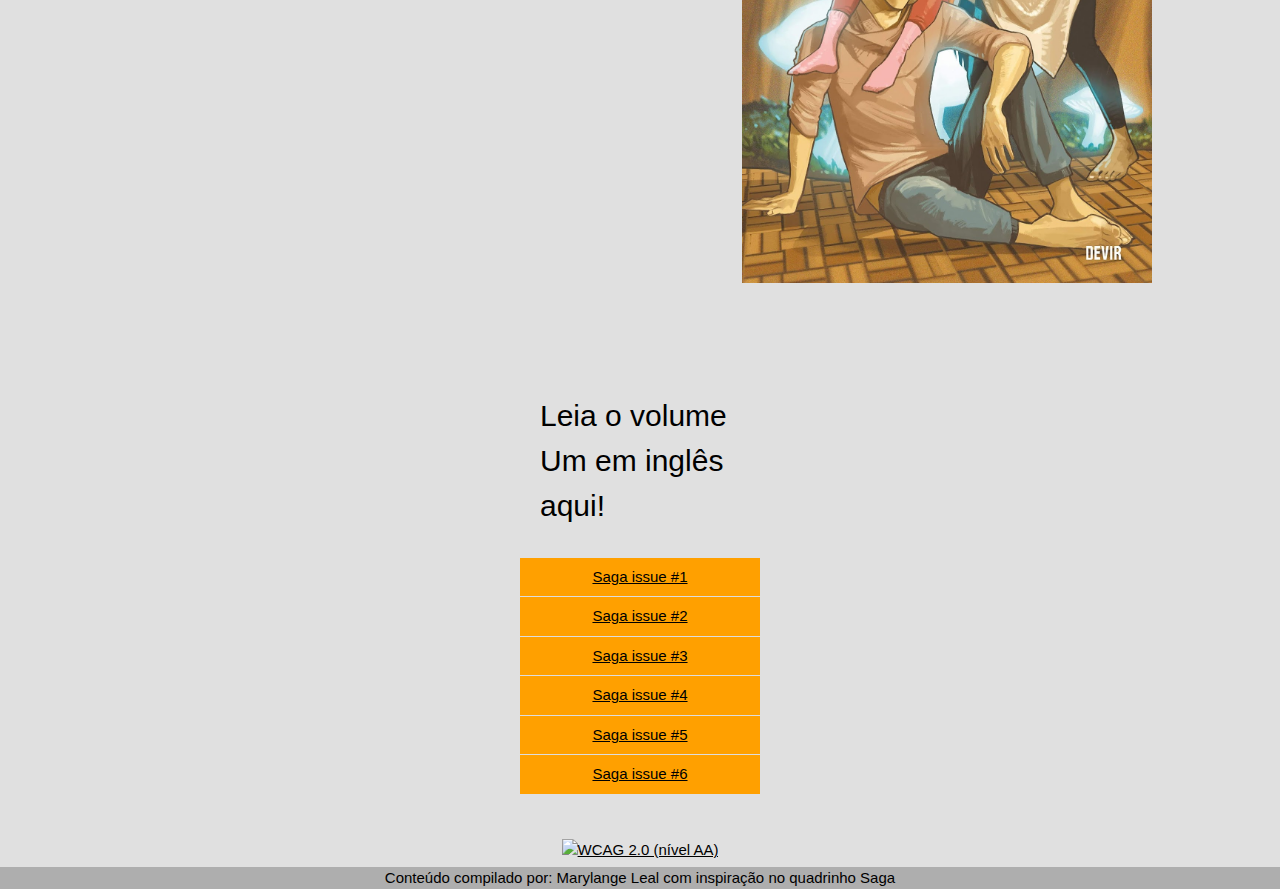
==== commit 03566fba: "atualiazando projeto" ====
--- a/index.html
+++ b/index.html
@@ -22,20 +22,18 @@
         <li class="tag-li"><a href="#">teste4</a></li>
       </ul>
     </nav>
-    <!--------------------------------->
+
     <article class="article-inicial">
       <section class="sessao-artigo">
-        <h2>Teste1</h2>
+        <h2 class="artigos">Teste1</h2>
         <p>Lorem ipsum dolor sit amet, consectetur adipiscing elit. Vivamus lectus nulla, molestie id lacus fringilla, fermentum hendrerit mauris. Aenean rhoncus vulputate quam, id tristique nisi vulputate vel. Lorem ipsum dolor sit amet, consectetur adipiscing elit. Vivamus lectus nulla, molestie id lacus fringilla, fermentum hendrerit mauris. Aenean rhoncus vulputate quam, id tristique nisi vulputate vel. </p>
         <img class="img-criadores" src="imagens/1024px-10.12.12BrianKVaughanFionaStaplesByLuigiNovi1.jpg" alt="foto do autor ao lado da desenhista de Saga" width="80%">
       </section>
 
-      <!--------------------------------->
-
       <section class="sessao-artigo">
-        <h2>Teste2</h2>
+        <h2 class="artigos">Teste2</h2>
         <p>Lorem ipsum dolor sit amet, consectetur adipiscing elit. Vivamus lectus nulla, molestie id lacus fringilla, fermentum hendrerit mauris. Aenean rhoncus vulputate quam, id tristique nisi vulputate vel. </p>
-        <h2 class="titulo-tabela">Saga - Origem do Quadrinho</h2>
+        <p class="titulo-tabela">Saga - Origem do Quadrinho</p>
         <div class="table-responsive">
           <table class="tabela">
             <tr class="tr">
@@ -64,7 +62,6 @@
         </div>
       </section>
 
-      <!---------------------------------------------------------->
       <section class="sessao-artigo">
         <h2 class="artigos">Teste3</h2>
         <p>Lorem ipsum dolor sit amet, consectetur adipiscing elit. Vivamus lectus nulla, molestie id lacus fringilla, fermentum hendrerit mauris. Aenean rhoncus vulputate quam, id tristique nisi vulputate vel. Lorem ipsum dolor sit amet, consectetur adipiscing elit. Vivamus lectus nulla,
@@ -73,20 +70,19 @@
           <iframe class="responsive-iframe" src="https://www.youtube.com/embed/7nnmQoYxESE" frameborder="0" allow="accelerometer; autoplay; encrypted-media; gyroscope; picture-in-picture" allowfullscreen></iframe>
         </div>
       </section>
+      <section class="imagens-cards">
+        <h2 class="titulo-quadrinhos">Quadrinhos Lançados no Brasil</h2>
+        <a href="#"><img src="imagens/saga1.jpg" alt="avatar" width="100%"></a>
+        <a href="#"><img src="imagens/saga2.jpg" alt="avatar" width="100%"></a>
+        <a href="#"><img src="imagens/saga3.jpg" alt="avatar" width="100%"></a>
+        <a href="#"><img src="imagens/saga4.jpg" alt="avatar" width="100%"></a>
+        <a href="#"><img src="imagens/saga5.jpg" alt="avatar" width="100%"></a>
+        <a href="#"><img src="imagens/saga6.jpg" alt="avatar" width="100%"></a>
+        <a href="#"><img src="imagens/saga7.jpg" alt="avatar" width="100%"></a>
+        <a href="#"><img src="imagens/saga8.jpeg" alt="avatar" width="100%"></a>
+        <a href="#"><img src="imagens/saga9.jpg" alt="avatar" width="100%"></a>
+      </section>
     </article>
-    <section class="imagens-cards">
-      <h2 class="titulo-quadrinhos">Quadrinhos Lançados no Brasil</h2>
-      <a href="#"><img src="imagens/saga1.jpg" alt="avatar" width="100%"></a>
-      <a href="#"><img src="imagens/saga2.jpg" alt="avatar" width="100%"></a>
-      <a href="#"><img src="imagens/saga3.jpg" alt="avatar" width="100%"></a>
-      <a href="#"><img src="imagens/saga4.jpg" alt="avatar" width="100%"></a>
-      <a href="#"><img src="imagens/saga5.jpg" alt="avatar" width="100%"></a>
-      <a href="#"><img src="imagens/saga6.jpg" alt="avatar" width="100%"></a>
-      <a href="#"><img src="imagens/saga7.jpg" alt="avatar" width="100%"></a>
-      <a href="#"><img src="imagens/saga8.jpeg" alt="avatar" width="100%"></a>
-      <a href="#"><img src="imagens/saga9.jpg" alt="avatar" width="100%"></a>
-    </section>
-
     <aside class="campo-aside">
       <h2 class="titulo-tabela">Leia o volume Um em inglês aqui!</h2>
       <nav class="navegacao">
@@ -110,7 +106,7 @@
       <footer class="rodape">
         <p>Conteúdo compilado por: Marylange Leal com inspiração no quadrinho Saga</p>
       </footer>
-  </section>
-</div>
+    </section>
+  </div>
 </body>
 </html>
--- a/style.css
+++ b/style.css
@@ -4,10 +4,12 @@
 }
 
 .centro {
-  background-color: violet;
   display: flex;
   flex-direction: column;
   overflow: hidden;
+  background-color: #ffd149
+
+  ;
 }
 
  .cabecalho {
@@ -17,14 +19,17 @@
   justify-content: center;
   z-index: 1;
   padding: 10px;
-  background-color: cadetblue;
+  background-color: #c67100;
+
+  ;
 }
 
 .navegacao {
   display: block;
   width: 100%;
-  background-color: cadetblue;
-
+  background-color: #ffa000
+
+  ;
 }
 
 .teste {
@@ -32,8 +37,7 @@
   flex-direction: row;
   justify-content: space-around;
   width: 100%;
-  margin-top: 80px;
-  border: 2px solid greenyellow;
+  margin-top: 100px;
 }
 
 .tag-li {
@@ -44,22 +48,20 @@
   text-decoration: none;
   color: black;
 }
-/*---------------------------------*/
+
 .article-inicial {
   display: block;
   flex-wrap: wrap;
   flex-direction: column;
-  background-color: blueviolet;
-  border: 2px solid red;
-}
-/*-----------------------------------*/
+  margin-top: 20px;
+}
+
 .sessao-artigo {
   margin-top: 20px;
   display: block;
   flex-direction: column;
   text-align: center;
-  background-color: chartreuse;
-  margin: 10px;
+  margin: 20px;
   padding: 20px;
 }
 
@@ -82,7 +84,6 @@
   padding: 8px;
   text-align: left;
   border: 1px solid #ddd;
-  background-color: coral;
 }
 
 .td {
@@ -95,7 +96,6 @@
   background-color:#f5f5f5;
 }
 
-/*-----------------------------*/
 .responsive-iframe {
   position: absolute;
   top: 0;
@@ -113,29 +113,29 @@
   overflow: hidden;
   padding-top: 56.25%; /* 16:9 Aspect Ratio */
 }
-/*---------------------------------*/
+
  .titulo-quadrinhos {
   text-align: center;
 }
 
 .imagens-cards {
   display: block;
-  justify-content: center;
-  padding: 40px;
+  flex-direction: row;
+  text-align: center;
+  padding: 10px;
 }
 
 .imagens-cards img {
   margin: 20px;
-}
-/*---------------------------------*/
+  width: 300px;
+}
 
 .campo-aside {
-  display: flex;
-  flex-direction: column;
-  align-items: center;
-  margin: 20px;
-  padding: 20px;
-  background-color: turquoise;
+  display: block;
+  flex-direction: column;
+  align-items: center;
+  margin: 20px;
+  padding: 20px;
 }
 
 .titulo-aside-ingles {
@@ -146,7 +146,6 @@
   padding: 20px;
   margin: 20px;
   border: 1px solid;
-  background-color: turquoise;
 }
 
 .link-aside {
@@ -160,32 +159,12 @@
 .tag-li-2 {
   list-style: none;
 }
-/*---------------------------------*/
 
 .titulo-tabela {
   display: flex;
   flex-direction: column;
   align-items: center;
 }
-
-/* .tabela {
-  border: 1px solid #ddd;
-  text-align: left;
-  border-collapse: collapse;
-  width: 100%;
-} */
-
-/* .th {
-  border: 1px solid #ddd;
-  text-align: left;
-  padding: 15px;
-}
-
-.td {
-  border: 1px solid #ddd;
-  text-align: left;
-  padding: 15px;
-} */
 
 .achecker{
   display: flex;
@@ -196,31 +175,71 @@
 .rodape {
   width: 100%;
   display: flex;
-
-  flex-direction: column;
-  align-items: center;
-  background-color: gray;
+  background-color: #aeaeae;
+  flex-direction: column;
+  align-items: center;
 }
 
 @media screen and (min-width: 569px) and (max-width: 799px) {
   .centro {
-    background-color: darkgoldenrod;
+    background-color: #e0e0e0;
+  }
+
+  .imagens-cards {
+    padding-left: 150px;
+    padding-right: 150px;
   }
 
   .imagens-cards img {
-    display: flex;
-    flex-direction: row;
+    display: block;
+    flex-direction: column;
     float: left;
-    justify-content: center;
+    padding: 20px;
+    margin: 20px;
     align-content: center;
-    width: 200px;
+    width: 350px;
   }
 }
 
 @media screen and (min-width: 800px) {
   .centro {
-    background-color: blue;
-  }
+    background-color: #e0e0e0;
+  }
+  .imagens-cards {
+    padding-left: 400px;
+    padding-right: 400px;
+    border: 2px solid;
+  }
+
+  .responsive-iframe {
+    position: absolute;
+    top: 0;
+    left: 0;
+    bottom: 0;
+    right: 0;
+    width: 100%;
+    height: 100%;
+    border: none;
+  }
+
+  .container-video {
+    position: relative;
+    width: 100%;
+    overflow: hidden;
+  }
+
+  iframe {
+    display: inline-flex;
+    width: 30%;
+    height: 30%;
+    margin: 20px;
+    flex-direction: row;
+    justify-content: center;
+    padding-left: 200px;
+    padding-right: 200px;
+    padding-bottom: 200px;
+  }
+
 
   .imagens-cards img {
     display: block;
@@ -231,6 +250,20 @@
     margin: 20px;
     width: 450px;
   }
+
+  .img-criadores {
+    width: 600px;
+  }
+
+  .article-inicial {
+    padding-left: 300px;
+    padding-right: 300px;
+  }
+
+  .campo-aside {
+    padding-left: 500px;
+    padding-right: 500px;
+  }
 }
 
  @media screen and (min-width:320px) and (max-width: 568px) {
@@ -239,50 +272,20 @@
     display: flex;
     flex-direction: column;
     overflow: hidden;
+    background-color:#e0e0e0;
   }
 
   .cabecalho {
-    background-color: lightcoral;
+    background-color: #ffd149
+
+    ;
     top: 0px;
   }
 
-  .quadrinhos {
-    display: block;
-    flex-direction: column;
-  }
-
   .imagens-cards {
-    display: block;
-    flex-dire ction: column;
-  }
-
-  .lado-esquerdo {
-    box-shadow: 0 4px 8px 0 rgba(0,0,0,0.2);
-    transition: 0.3s;
-  }
-
-  .lado-direito {
-    box-shadow: 0 4px 8px 0 rgba(0,0,0,0.2);
-    transition: 0.3s;
-  }
-  /* .coluna {
-    width: 100%;
-  } */
-  /* .cabecalho {
-    position:fixed;
-    display: flex;
-    z-index: 1;
-    justify-content: center;
-    padding: 20px;
-    width: 100%;
-    background-color: gray;
-  }
-
-  .link-cabecalho {
-    display: flex;
-    width: 100%;
-    margin-top: 65px;
-    background-color: yellowgreen;
-
-  } */
-}
+    display: inline-block;
+    flex-direction: row;
+    padding-left: 40px;
+    padding-right: 40px;
+  }
+}
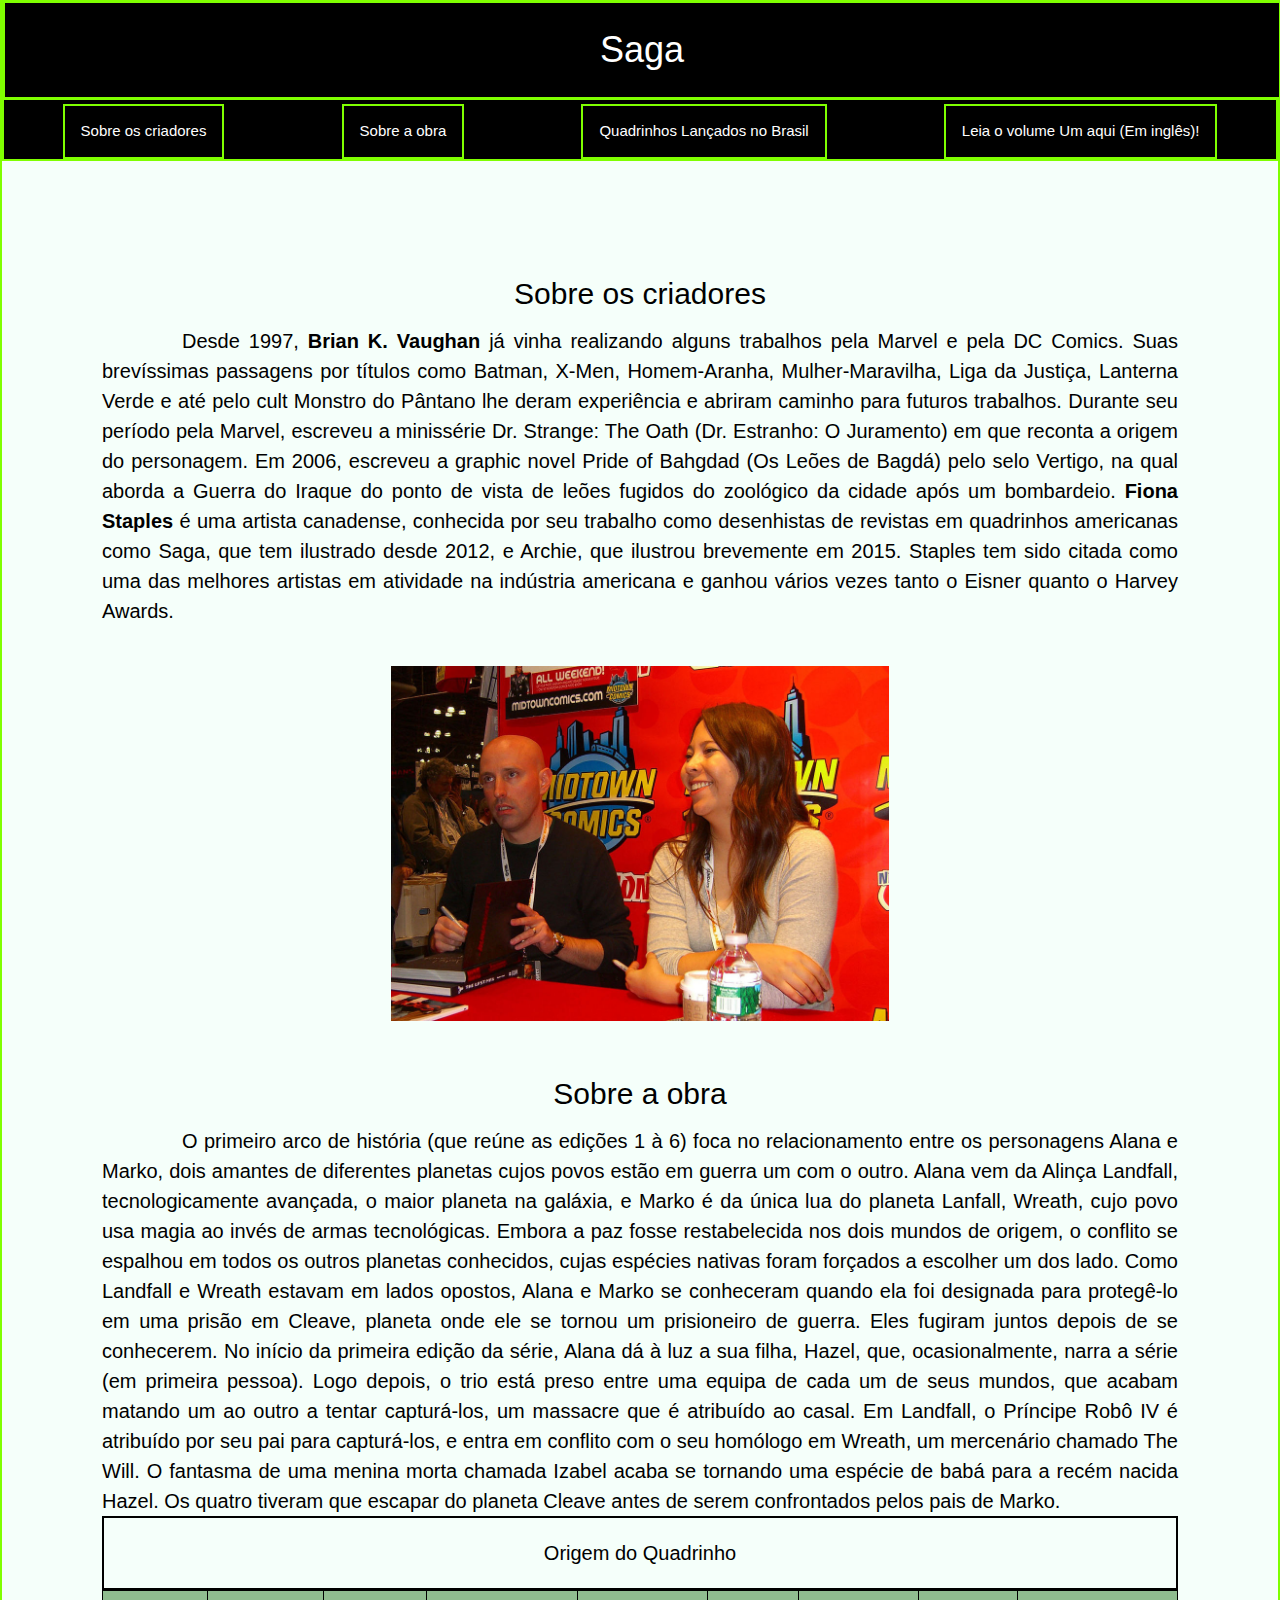
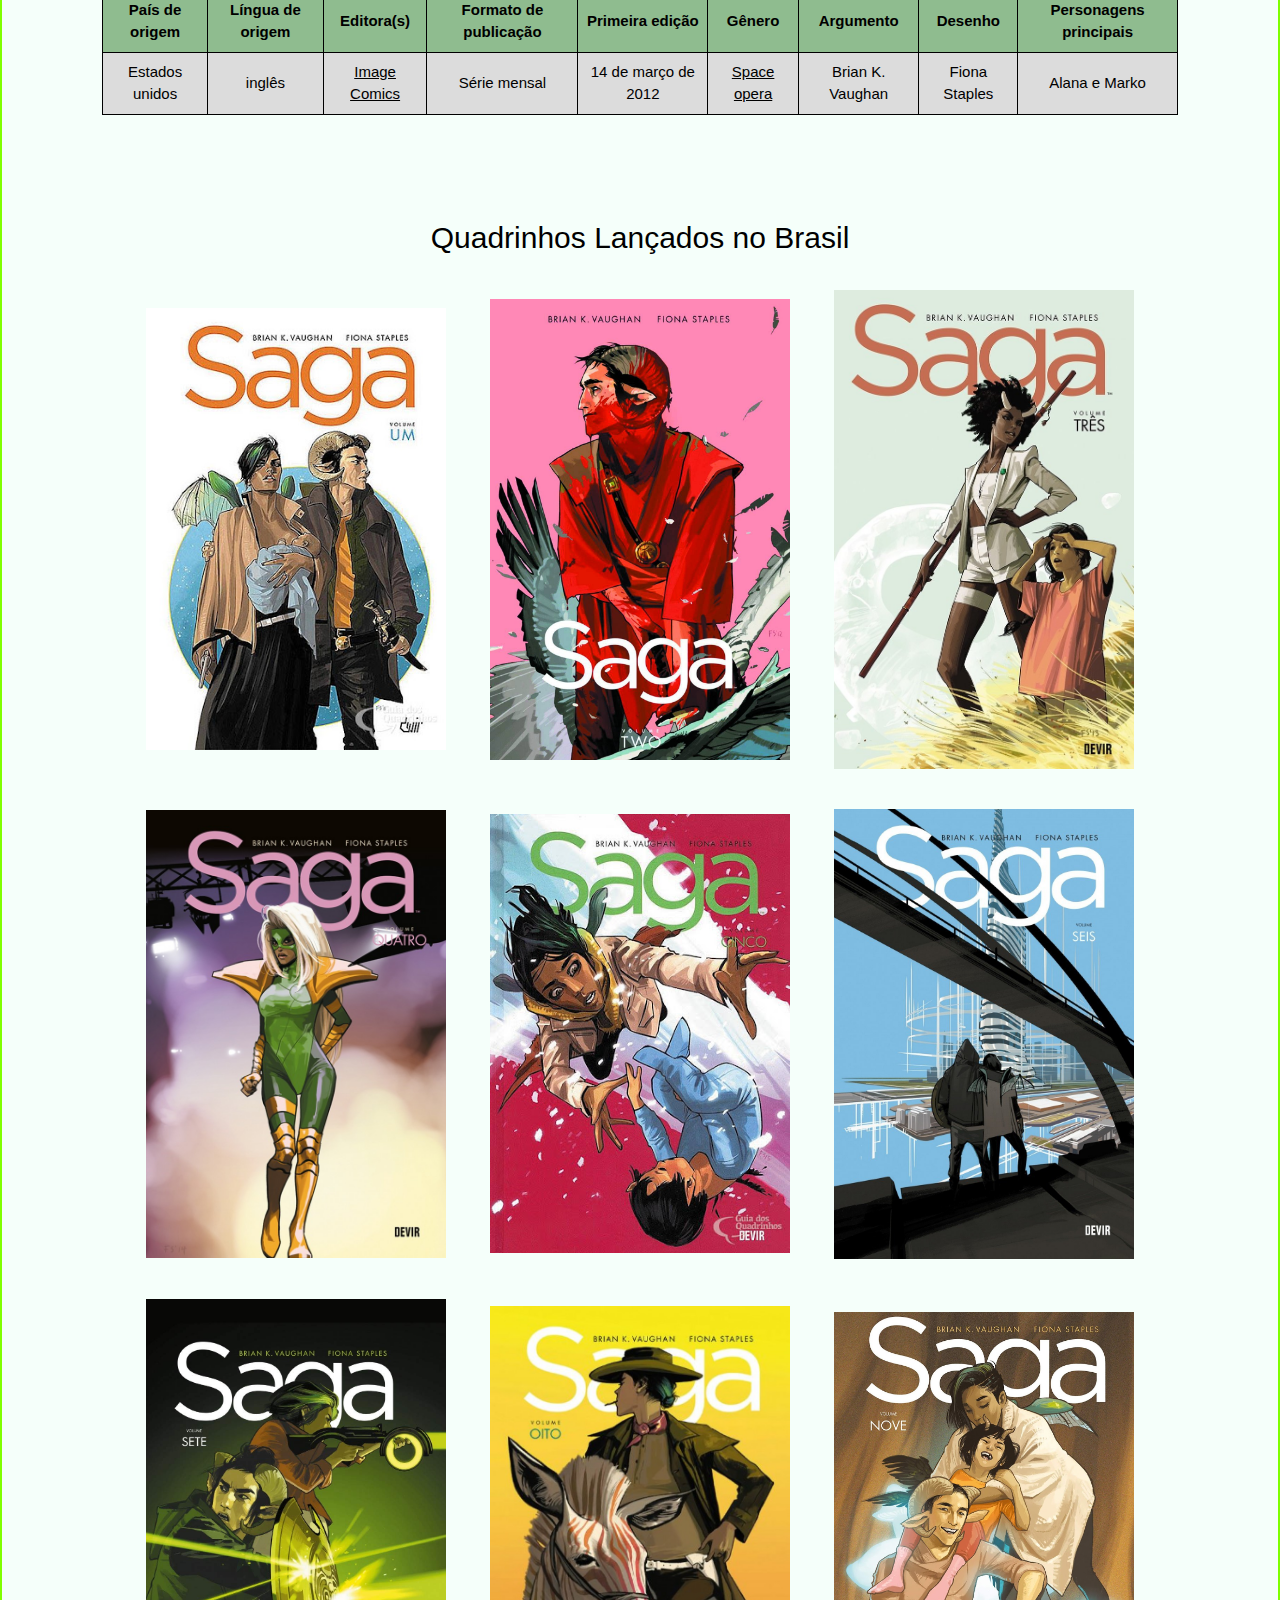
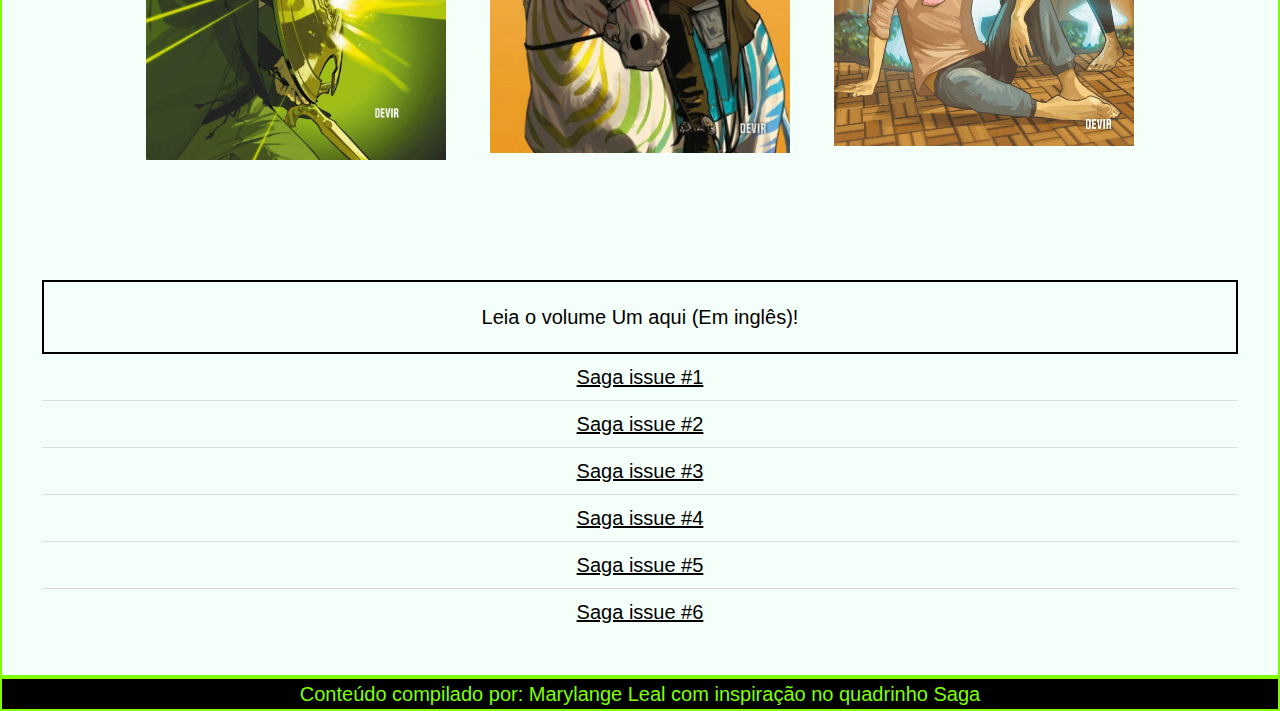
==== commit 4cebd8ca: "site saga" ====
--- a/index.html
+++ b/index.html
@@ -1,112 +1,94 @@
 <!DOCTYPE html>
 <html lang="pt-br">
-<head>
-  <meta charset="UTF-8">
-  <meta name="viewport" content="width=device-width, initial-scale=1.0">
-  <meta http-equiv="X-UA-Compatible" content="ie=edge">
-  <link rel="stylesheet" type="text/css" href="style.css">
-  <link rel="stylesheet" href="https://stackpath.bootstrapcdn.com/bootstrap/4.1.3/css/bootstrap.min.css" integrity="sha384-MCw98/SFnGE8fJT3GXwEOngsV7Zt27NXFoaoApmYm81iuXoPkFOJwJ8ERdknLPMO" crossorigin="anonymous">
-  <link rel="stylesheet" href="https://www.w3schools.com/w3css/4/w3.css">
-  <title>Saga</title>
-</head>
-<body>
-  <div class="centro">
-    <section class="cabecalho">
-      <h1>Saga</h1>
-    </section>
-    <nav class="navegacao">
-      <ul class="teste">
-        <li class="tag-li"><a href="#">teste1</a></li>
-        <li class="tag-li"><a href="#">teste2</a></li>
-        <li class="tag-li"><a href="#">teste3</a></li>
-        <li class="tag-li"><a href="#">teste4</a></li>
-      </ul>
-    </nav>
+	<head>
+		<meta charset="UTF-8">
+		<meta name="viewport" content="width=device-width, initial-scale=1.0">
+		<meta http-equiv="X-UA-Compatible" content="ie=edge">
+		<link rel="stylesheet" type="text/css" href="style.css">
+		<link rel="stylesheet" href="https://stackpath.bootstrapcdn.com/bootstrap/4.1.3/css/bootstrap.min.css" integrity="sha384-MCw98/SFnGE8fJT3GXwEOngsV7Zt27NXFoaoApmYm81iuXoPkFOJwJ8ERdknLPMO" crossorigin="anonymous">
+		<link rel="stylesheet" href="https://www.w3schools.com/w3css/4/w3.css">
+		<title>Saga</title>
+	</head>
+	<body id="body">
+		<div id="container">
+			<header id="cabecalho">
+				<h1>Saga</h1>
+			</header>
+			<nav class="navegacao">
+				<ul class="teste">
+					<li class="tag-li"><a href="#">Sobre os criadores</a></li>
+					<li class="tag-li"><a href="#">Sobre a obra</a></li>
+					<li class="tag-li"><a href="#">Quadrinhos Lançados no Brasil</a></li>
+					<li class="tag-li"><a href="#">Leia o volume Um aqui (Em inglês)!</a></li>
+				</ul>
+			</nav>
+			<div class="cor-fundo">
+				<div class="row">
+					<article class="lado-esquerdo middle">
+						<h2 class="artigos">Sobre os criadores</h2>
+						<p class="paragrafo">Desde 1997, <strong>Brian K. Vaughan</strong> já vinha realizando alguns trabalhos pela Marvel e pela DC Comics. Suas brevíssimas passagens por títulos como Batman, X-Men, Homem-Aranha, Mulher-Maravilha, Liga da Justiça, Lanterna Verde e até pelo cult Monstro do Pântano lhe deram experiência e abriram caminho para futuros trabalhos. Durante seu período pela Marvel, escreveu a minissérie Dr. Strange: The Oath (Dr. Estranho: O Juramento) em que reconta a origem do personagem. Em 2006, escreveu a graphic novel Pride of Bahgdad (Os Leões de Bagdá) pelo selo Vertigo, na qual aborda a Guerra do Iraque do ponto de vista de leões fugidos do zoológico da cidade após um bombardeio. <strong>Fiona Staples</strong> é uma artista canadense, conhecida por seu trabalho como desenhistas de revistas em quadrinhos americanas como Saga, que tem ilustrado desde 2012, e Archie, que ilustrou brevemente em 2015. Staples tem sido citada como uma das melhores artistas em atividade na indústria americana e ganhou vários vezes tanto o Eisner quanto o Harvey Awards.</p>
+						<img class="img-criadores" src="img/1024px-10.12.12BrianKVaughanFionaStaplesByLuigiNovi1.jpg" alt="foto do autor ao lado da desenhista de Saga" width="80%">
 
-    <article class="article-inicial">
-      <section class="sessao-artigo">
-        <h2 class="artigos">Teste1</h2>
-        <p>Lorem ipsum dolor sit amet, consectetur adipiscing elit. Vivamus lectus nulla, molestie id lacus fringilla, fermentum hendrerit mauris. Aenean rhoncus vulputate quam, id tristique nisi vulputate vel. Lorem ipsum dolor sit amet, consectetur adipiscing elit. Vivamus lectus nulla, molestie id lacus fringilla, fermentum hendrerit mauris. Aenean rhoncus vulputate quam, id tristique nisi vulputate vel. </p>
-        <img class="img-criadores" src="imagens/1024px-10.12.12BrianKVaughanFionaStaplesByLuigiNovi1.jpg" alt="foto do autor ao lado da desenhista de Saga" width="80%">
-      </section>
+						<h2 class="artigos">Sobre a obra</h2>
+						<p class="paragrafo">O primeiro arco de história (que reúne as edições 1 à 6) foca no relacionamento entre os personagens Alana e Marko, dois amantes de diferentes planetas cujos povos estão em guerra um com o outro. Alana vem da Alinça Landfall, tecnologicamente avançada, o maior planeta na galáxia, e Marko é da única lua do planeta Lanfall, Wreath, cujo povo usa magia ao invés de armas tecnológicas. Embora a paz fosse restabelecida nos dois mundos de origem, o conflito se espalhou em todos os outros planetas conhecidos, cujas espécies nativas foram forçados a escolher um dos lado. Como Landfall e Wreath estavam em lados opostos, Alana e Marko se conheceram quando ela foi designada para protegê-lo em uma prisão em Cleave, planeta onde ele se tornou um prisioneiro de guerra. Eles fugiram juntos depois de se conhecerem. No início da primeira edição da série, Alana dá à luz a sua filha, Hazel, que, ocasionalmente, narra a série (em primeira pessoa). Logo depois, o trio está preso entre uma equipa de cada um de seus mundos, que acabam matando um ao outro a tentar capturá-los, um massacre que é atribuído ao casal. Em Landfall, o Príncipe Robô IV é atribuído por seu pai para capturá-los, e entra em conflito com o seu homólogo em Wreath, um mercenário chamado The Will. O fantasma de uma menina morta chamada Izabel acaba se tornando uma espécie de babá para a recém nacida Hazel. Os quatro tiveram que escapar do planeta Cleave antes de serem confrontados pelos pais de Marko.</p>
+						<p class="titulo-tabela">Origem do Quadrinho</p>
+						<div class="table-responsive">
+							<table class="tabela">
+								<tr class="tr">
+									<th class="th">País de origem	</th>
+									<th class="th">Língua de origem	</th>
+									<th class="th">Editora(s)	</th>
+									<th class="th">Formato de publicação</th>
+									<th class="th">Primeira edição</th>
+									<th class="th">Gênero</th>
+									<th class="th">Argumento</th>
+									<th class="th">Desenho</th>
+									<th class="th">Personagens principais</th>
+								</tr>
+								<tr class="tr">
+									<td class="td">Estados unidos</td>
+									<td class="td">inglês</td>
+									<td class="td"><a href="https://pt.wikipedia.org/wiki/Image_Comics">Image Comics</a></td>
+									<td class="td">Série mensal</td>
+									<td class="td">14 de março de 2012</td>
+									<td class="td"><a href="https://pt.wikipedia.org/wiki/Space_opera">Space opera</a></td>
+									<td class="td">Brian K. Vaughan</td>
+									<td class="td">Fiona Staples</td>
+									<td class="td">Alana e Marko</td>
+								</tr>
+							</table>
+						</div>
 
-      <section class="sessao-artigo">
-        <h2 class="artigos">Teste2</h2>
-        <p>Lorem ipsum dolor sit amet, consectetur adipiscing elit. Vivamus lectus nulla, molestie id lacus fringilla, fermentum hendrerit mauris. Aenean rhoncus vulputate quam, id tristique nisi vulputate vel. </p>
-        <p class="titulo-tabela">Saga - Origem do Quadrinho</p>
-        <div class="table-responsive">
-          <table class="tabela">
-            <tr class="tr">
-              <th class="th">País de origem	</th>
-              <th class="th">Língua de origem	</th>
-              <th class="th">Editora(s)	</th>
-              <th class="th">Formato de publicação</th>
-              <th class="th">Primeira edição</th>
-              <th class="th">Gênero</th>
-              <th class="th">Argumento</th>
-              <th class="th">Desenho</th>
-              <th class="th">Personagens principais</th>
-            </tr>
-            <tr class="tr">
-              <td class="td">Estados unidos</td>
-              <td class="td">inglês</td>
-              <td class="td"><a href="https://pt.wikipedia.org/wiki/Image_Comics">Image Comics</a></td>
-              <td class="td">Série mensal</td>
-              <td class="td">14 de março de 2012</td>
-              <td class="td"><a href="https://pt.wikipedia.org/wiki/Space_opera">Space opera</a></td>
-              <td class="td">Brian K. Vaughan</td>
-              <td class="td">Fiona Staples</td>
-              <td class="td">Alana e Marko</td>
-            </tr>
-          </table>
-        </div>
-      </section>
-
-      <section class="sessao-artigo">
-        <h2 class="artigos">Teste3</h2>
-        <p>Lorem ipsum dolor sit amet, consectetur adipiscing elit. Vivamus lectus nulla, molestie id lacus fringilla, fermentum hendrerit mauris. Aenean rhoncus vulputate quam, id tristique nisi vulputate vel. Lorem ipsum dolor sit amet, consectetur adipiscing elit. Vivamus lectus nulla,
-        molestie id lacus fringilla, fermentum hendrerit mauris. Aenean rhoncus vulputate quam, id tristique nisi vulputate vel. </p>
-        <div class="container-video">
-          <iframe class="responsive-iframe" src="https://www.youtube.com/embed/7nnmQoYxESE" frameborder="0" allow="accelerometer; autoplay; encrypted-media; gyroscope; picture-in-picture" allowfullscreen></iframe>
-        </div>
-      </section>
-      <section class="imagens-cards">
-        <h2 class="titulo-quadrinhos">Quadrinhos Lançados no Brasil</h2>
-        <a href="#"><img src="imagens/saga1.jpg" alt="avatar" width="100%"></a>
-        <a href="#"><img src="imagens/saga2.jpg" alt="avatar" width="100%"></a>
-        <a href="#"><img src="imagens/saga3.jpg" alt="avatar" width="100%"></a>
-        <a href="#"><img src="imagens/saga4.jpg" alt="avatar" width="100%"></a>
-        <a href="#"><img src="imagens/saga5.jpg" alt="avatar" width="100%"></a>
-        <a href="#"><img src="imagens/saga6.jpg" alt="avatar" width="100%"></a>
-        <a href="#"><img src="imagens/saga7.jpg" alt="avatar" width="100%"></a>
-        <a href="#"><img src="imagens/saga8.jpeg" alt="avatar" width="100%"></a>
-        <a href="#"><img src="imagens/saga9.jpg" alt="avatar" width="100%"></a>
-      </section>
-    </article>
-    <aside class="campo-aside">
-      <h2 class="titulo-tabela">Leia o volume Um em inglês aqui!</h2>
-      <nav class="navegacao">
-        <ol class="link-aside w3-ul w3-hoverable w3-center">
-          <li class="tag-li-2"><a href="https://readcomiconline.to/Comic/Saga/Issue-1?id=1301" class="tagA">Saga issue #1</a></li>
-          <li class="tag-li-2"><a href="https://readcomiconline.to/Comic/Saga/Issue-2?id=1325" class="tagA">Saga issue #2</a></li>
-          <li class="tag-li-2"><a href="https://readcomiconline.to/Comic/Saga/Issue-3?id=1344" class="tagA">Saga issue #3</a></li>
-          <li class="tag-li-2"><a href="https://readcomiconline.to/Comic/Saga/Issue-4?id=1346&__cf_chl_jschl_tk__=[base64]" class="tagA">Saga issue #4</a></li>
-          <li class="tag-li-2"><a href="https://readcomiconline.to/Comic/Saga/Issue-5?id=1347" class="tagA">Saga issue #5</a></li>
-          <li class="tag-li-2"><a href="https://readcomiconline.to/Comic/Saga/Issue-6?id=1348" class="tagA">Saga issue #6</a></li>
-        </ol>
-      </nav>
-    </aside>
-
-    <section>
-      <p class="achecker">
-        <a href="https://achecker.ca/checker/index.php?uri=referer&gid=WCAG2-AA">
-          <img src = "https://achecker.ca/images/icon_W2_aa.jpg" alt = "WCAG 2.0 (nível AA)" height = "32" width = "102" />
-        </a>
-      </p>
-      <footer class="rodape">
-        <p>Conteúdo compilado por: Marylange Leal com inspiração no quadrinho Saga</p>
-      </footer>
-    </section>
-  </div>
-</body>
+						<section class="imagens-cards">
+							<h2 class="titulo-quadrinhos">Quadrinhos Lançados no Brasil</h2>
+							<a href="#"><img src="img/saga1.jpg" alt="avatar" width="100%"></a>
+							<a href="#"><img src="img/saga2.jpg" alt="avatar" width="100%"></a>
+							<a href="#"><img src="img/saga3.jpg" alt="avatar" width="100%"></a>
+							<a href="#"><img src="img/saga4.jpg" alt="avatar" width="100%"></a>
+							<a href="#"><img src="img/saga5.jpg" alt="avatar" width="100%"></a>
+							<a href="#"><img src="img/saga6.jpg" alt="avatar" width="100%"></a>
+							<a href="#"><img src="img/saga7.jpg" alt="avatar" width="100%"></a>
+							<a href="#"><img src="img/saga8.jpeg" alt="avatar" width="100%"></a>
+							<a href="#"><img src="img/saga9.jpg" alt="avatar" width="100%"></a>
+						</section>
+					</article>
+					<aside class="lado-direito side">
+						<p class="titulo-tabela">Leia o volume Um aqui (Em inglês)!</p>
+						<ol class="link-aside w3-ul w3-hoverable w3-center">
+							<li class="tag-li-2"><a href="https://readcomiconline.to/Comic/Saga/Issue-1?id=1301" class="tagA" target="_blank">Saga issue #1</a></li>
+							<li class="tag-li-2"><a href="https://readcomiconline.to/Comic/Saga/Issue-2?id=1325" class="tagA" target="_blank">Saga issue #2</a></li>
+							<li class="tag-li-2"><a href="https://readcomiconline.to/Comic/Saga/Issue-3?id=1344" class="tagA" target="_blank">Saga issue #3</a></li>
+							<li class="tag-li-2"><a href="https://readcomiconline.to/Comic/Saga/Issue-4?id=1346&__cf_chl_jschl_tk__=[base64]" class="tagA" target="_blank">Saga issue #4</a></li>
+							<li class="tag-li-2"><a href="https://readcomiconline.to/Comic/Saga/Issue-5?id=1347" class="tagA" target="_blank">Saga issue #5</a></li>
+							<li class="tag-li-2"><a href="https://readcomiconline.to/Comic/Saga/Issue-6?id=1348" class="tagA" target="_blank">Saga issue #6</a></li>
+						</ol>
+					</aside>
+				</div>
+			</div>
+		</div>
+		<footer id="rodape">
+			<p>Conteúdo compilado por: Marylange Leal com inspiração no quadrinho Saga</p>
+		</footer>
+		<script type="text/javascript" src="script.js"></script>
+	</body>
 </html>
--- a/style.css
+++ b/style.css
@@ -1,43 +1,55 @@
 * {
   margin: 0;
   padding: 0;
-}
-
-.centro {
+  box-sizing: border-box;
+}
+
+#body {
+  background-color: mintcream;
+  margin: 0;
+}
+
+#container {
+  border: 2px solid chartreuse;
   display: flex;
   flex-direction: column;
   overflow: hidden;
-  background-color: #ffd149
-
-  ;
-}
-
- .cabecalho {
-  position:fixed;
-  display: flex;
-  width: 100%;
+}
+
+#cabecalho {
+  background-color: black;
+  border: 3px solid chartreuse;
+  color: white;
+  display: flex;
   justify-content: center;
+  margin-top: -2px;
+  padding: 10px;
+  position: fixed;
+  width: 100%;
   z-index: 1;
-  padding: 10px;
-  background-color: #c67100;
-
-  ;
 }
 
 .navegacao {
+  background-color: black;
+  border: 2px solid chartreuse;
+  overflow: hidden;
+}
+
+.navegacao a {
+  border: 2px solid chartreuse;
+  color: gainsboro;
   display: block;
-  width: 100%;
-  background-color: #ffa000
-
-  ;
+  float: left;
+  text-align: center;
+  text-decoration: none;
 }
 
 .teste {
   display: flex;
   flex-direction: row;
   justify-content: space-around;
-  width: 100%;
   margin-top: 100px;
+  width: 100%;
 }
 
 .tag-li {
@@ -45,34 +57,63 @@
 }
 
 .tag-li a {
+  color: white;
+  display: inline-flex;
+  justify-content: center;
+  text-align: center;
   text-decoration: none;
+  padding: 14px 16px;
+}
+
+.tag-li:hover {
+  background-color: chartreuse;
   color: black;
-}
-
-.article-inicial {
+  text-decoration: none;
+}
+
+.row:after {
+  content: '';
+  display: table;
+  clear: both;
+}
+
+.lado-esquerdo {
+  float: left;
+  padding: 100px;
+  text-align: center;
+}
+
+.lado-esquerdo.middle {
+  width: 50%;
+}
+
+.paragrafo {
+  text-align: justify;
+  text-indent: 80px;
+}
+
+/* .sessao-artigo {
   display: block;
-  flex-wrap: wrap;
-  flex-direction: column;
+  flex-direction: column;
+  margin: 20px;
   margin-top: 20px;
-}
-
-.sessao-artigo {
-  margin-top: 20px;
-  display: block;
-  flex-direction: column;
-  text-align: center;
-  margin: 20px;
-  padding: 20px;
-}
+  padding: 20px;
+  text-align: center;
+} */
 
 .img-criadores {
   padding: 20px;
 }
 
 .titulo-tabela {
-  padding: 20px;
-  width: 100%;
+  align-items: center;
+  border: 2px solid;
+  display: flex;
+  flex-direction: column;
+  font-size: 20px;
   height: auto;
+  padding: 20px;
+  width: 100%;
 }
 
 .tabela {
@@ -81,211 +122,141 @@
 }
 
 .th {
+  background-color: darkseagreen;
+  border: 1px solid;
   padding: 8px;
-  text-align: left;
-  border: 1px solid #ddd;
+  text-align: center;
 }
 
 .td {
+  background-color: gainsboro;
+  border: 1px solid;
   padding: 8px;
-  text-align: left;
-  border: 1px solid #ddd;
+  text-align: center;
 }
 
 .tr:hover {
-  background-color:#f5f5f5;
-}
-
-.responsive-iframe {
+  background-color: chartreuse;
+}
+
+/* .responsive-iframe {
+  border: none;
+  bottom: 0;
+  left: 0;
   position: absolute;
+  right: 0;
   top: 0;
-  left: 0;
-  bottom: 0;
-  right: 0;
-  width: 100%;
-  height: 100%;
-  border: none;
-}
-
-.container-video {
+} */
+
+/* .container-video {
+  overflow: hidden;
+  padding-top: 56.25%;
   position: relative;
   width: 100%;
-  overflow: hidden;
-  padding-top: 56.25%; /* 16:9 Aspect Ratio */
-}
-
- .titulo-quadrinhos {
-  text-align: center;
-}
-
+} */
 .imagens-cards {
-  display: block;
-  flex-direction: row;
-  text-align: center;
-  padding: 10px;
-}
-
-.imagens-cards img {
+  margin-top: 100px;
+}
+
+.titulo-quadrinhos {
+  text-align: center;
+}
+
+img {
   margin: 20px;
   width: 300px;
 }
 
-.campo-aside {
-  display: block;
-  flex-direction: column;
+.lado-direito {
+  animation: myAnimation 5s infinite;
+  animation-direction: alternate;
+  padding: 40px;
+}
+
+.titulo-aside-ingles {
   align-items: center;
-  margin: 20px;
-  padding: 20px;
-}
-
-.titulo-aside-ingles {
-  display: flex;
-  flex-direction: column;
-  align-items: center;
-  width: 100%;
-  padding: 20px;
-  margin: 20px;
-  border: 1px solid;
+  border: 2px solid;
+  display: flex;
+  flex-direction: column;
+  margin: 20px;
+  padding: 20px;
+  width: 100%;
 }
 
 .link-aside {
-  display: flex;
-  flex-direction: column;
-  padding: 20px;
-  width: 100%;
-  margin: 20px;
+  animation: myAnimation 5s infinite;
+  animation-direction: alternate;
+  display: flex;
+  flex-direction: column;
+  font-size: 20px;
+  margin: 20px;
+  padding: 20px;
+  width: 100%;
 }
 
 .tag-li-2 {
   list-style: none;
 }
 
-.titulo-tabela {
-  display: flex;
-  flex-direction: column;
-  align-items: center;
-}
-
-.achecker{
-  display: flex;
-  justify-content: center;
-  margin: 5px;
-}
-
-.rodape {
-  width: 100%;
-  display: flex;
-  background-color: #aeaeae;
-  flex-direction: column;
-  align-items: center;
-}
-
-@media screen and (min-width: 569px) and (max-width: 799px) {
-  .centro {
-    background-color: #e0e0e0;
-  }
-
-  .imagens-cards {
-    padding-left: 150px;
-    padding-right: 150px;
-  }
-
-  .imagens-cards img {
-    display: block;
-    flex-direction: column;
-    float: left;
-    padding: 20px;
-    margin: 20px;
-    align-content: center;
-    width: 350px;
-  }
-}
-
-@media screen and (min-width: 800px) {
-  .centro {
-    background-color: #e0e0e0;
-  }
-  .imagens-cards {
-    padding-left: 400px;
-    padding-right: 400px;
-    border: 2px solid;
-  }
-
-  .responsive-iframe {
-    position: absolute;
-    top: 0;
-    left: 0;
-    bottom: 0;
-    right: 0;
-    width: 100%;
+#rodape {
+  background-color: black;
+  border: 2px solid chartreuse;
+  color: chartreuse;
+  flex-direction: column;
+  text-align: center;
+  width: 100%;
+}
+
+@media screen and ( max-width : 600px ) {
+
+  .lado-esquerdo.middle {
+    width: 100%;
+  }
+
+  .lado-direito.side {
+    width: 100%;
+  }
+
+  /* .responsive-iframe {
     height: 100%;
-    border: none;
-  }
-
-  .container-video {
-    position: relative;
-    width: 100%;
-    overflow: hidden;
-  }
-
-  iframe {
-    display: inline-flex;
-    width: 30%;
-    height: 30%;
-    margin: 20px;
-    flex-direction: row;
-    justify-content: center;
-    padding-left: 200px;
-    padding-right: 200px;
-    padding-bottom: 200px;
-  }
-
-
-  .imagens-cards img {
-    display: block;
-    float: left;
-    flex-direction: column;
-    align-items: center;
-    padding: 20px;
-    margin: 20px;
-    width: 450px;
+    width: 100%;
+  } */
+}
+
+@media screen and ( min-width : 601px ) {
+
+  p {
+    font-size: 20px;
+  }
+
+  .lado-esquerdo.middle {
+    width: 100%;
+  }
+
+  .lado-direito.side {
+    width: 100%;
   }
 
   .img-criadores {
-    width: 600px;
-  }
-
-  .article-inicial {
-    padding-left: 300px;
-    padding-right: 300px;
-  }
-
-  .campo-aside {
-    padding-left: 500px;
-    padding-right: 500px;
-  }
-}
-
- @media screen and (min-width:320px) and (max-width: 568px) {
-  .centro {
-    border: 5px solid;
-    display: flex;
-    flex-direction: column;
-    overflow: hidden;
-    background-color:#e0e0e0;
-  }
-
-  .cabecalho {
-    background-color: #ffd149
-
-    ;
-    top: 0px;
-  }
-
-  .imagens-cards {
-    display: inline-block;
-    flex-direction: row;
-    padding-left: 40px;
-    padding-right: 40px;
-  }
-}
+    width: 50%;
+  }
+
+  .lado-esquerdo {
+    width: 100%;
+  }
+}
+
+@keyframes myAnimation {
+
+  0% {
+    background-color: mediumseagreen;
+  }
+
+  50% {
+    background-color: indianred;
+  }
+
+  100% {
+    background-color: tomato;
+  }
+}
